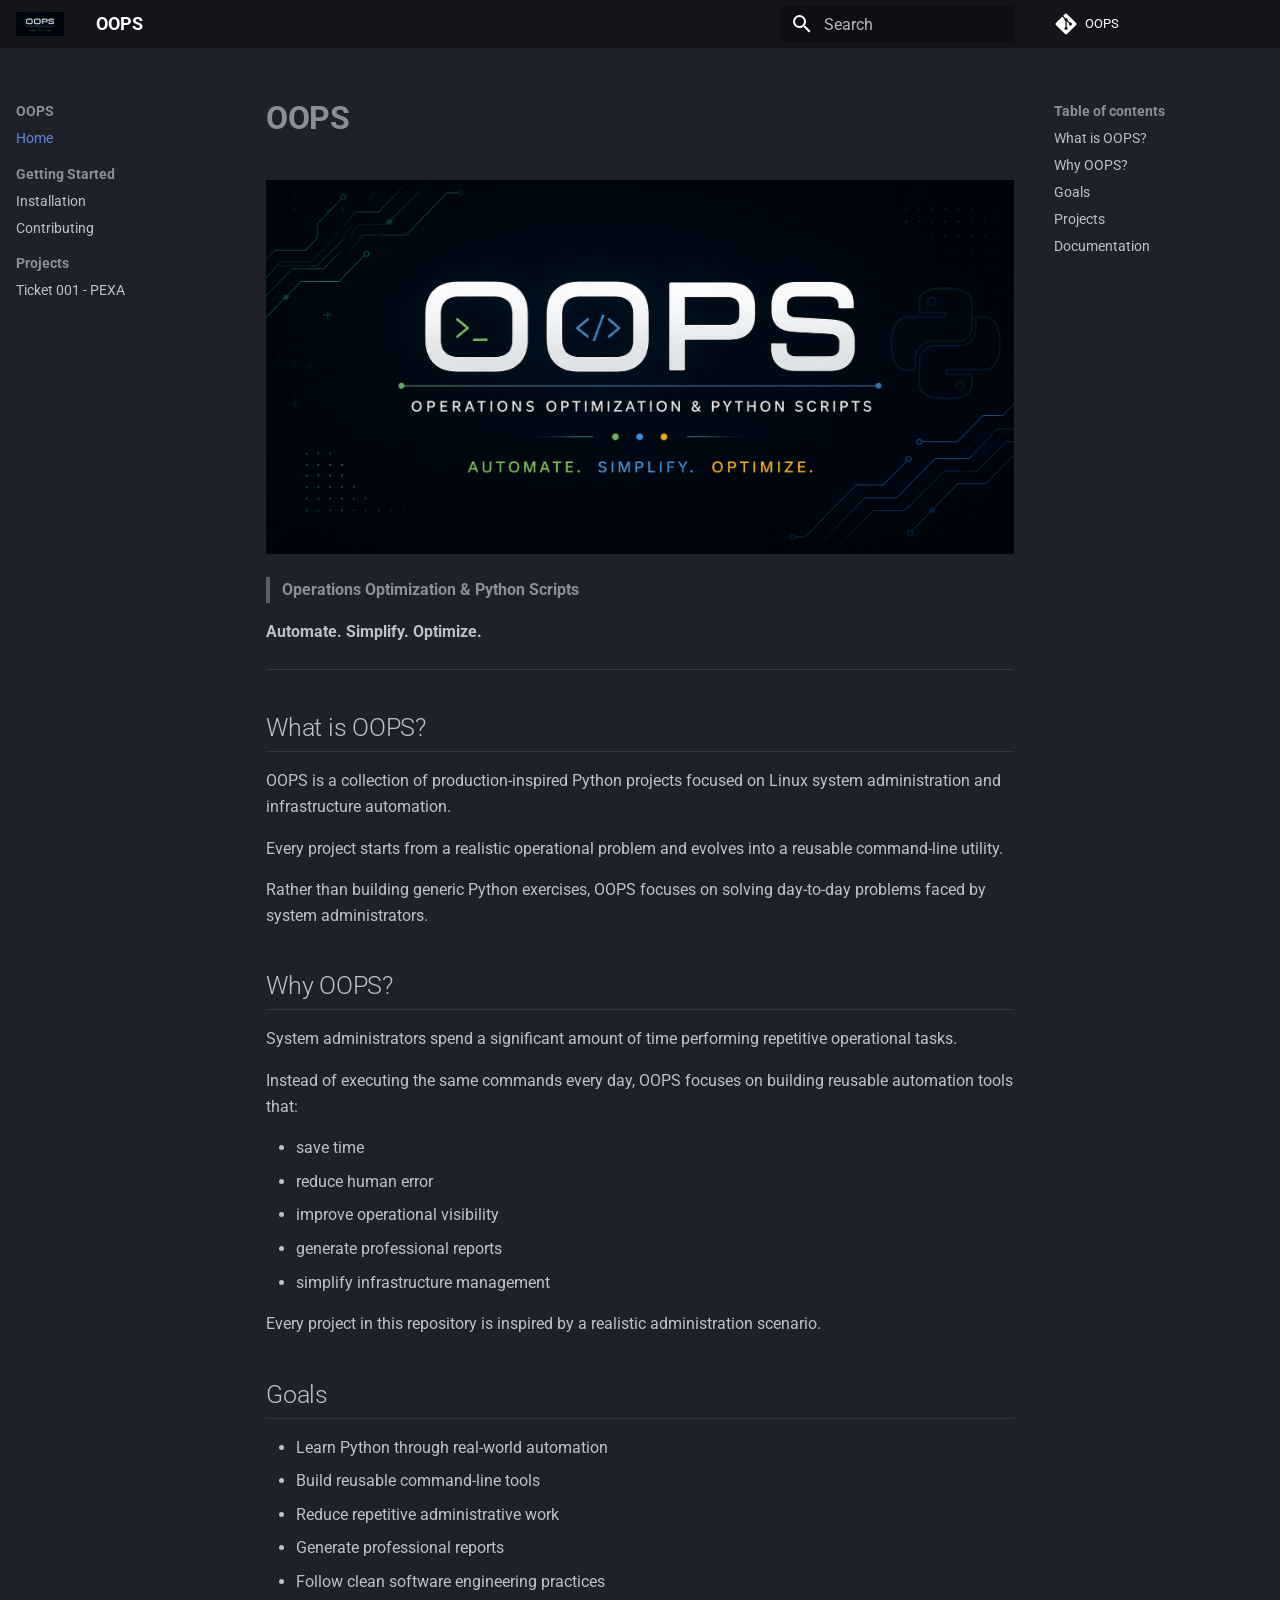
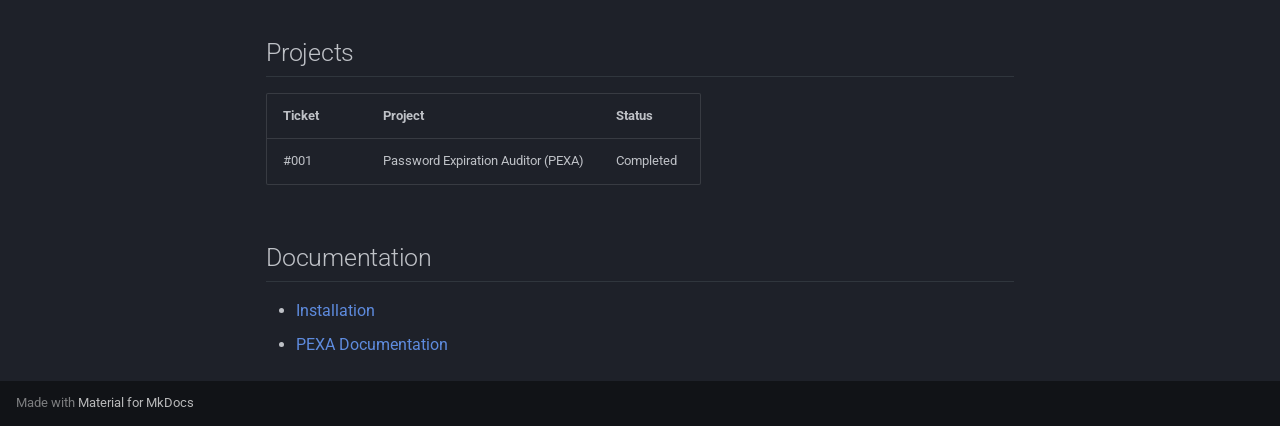
==== index.html @ 8560e73e "Deployed 8b74550 with MkDocs version: 1.6.1" ====
<!doctype html>
<html lang="en" class="no-js">
  <head>
    
      <meta charset="utf-8">
      <meta name="viewport" content="width=device-width,initial-scale=1">
      
        <meta name="description" content="Operations Optimization & Python Scripts">
      
      
        <meta name="author" content="Hosni Zaaraoui">
      
      
      
      
        <link rel="next" href="installation/">
      
      
        
      
      
      <link rel="icon" href="assets/favicon.png">
      <meta name="generator" content="mkdocs-1.6.1, mkdocs-material-9.7.7">
    
    
      
        <title>OOPS</title>
      
    
    
      <link rel="stylesheet" href="assets/stylesheets/main.ec1eaa64.min.css">
      
        
        <link rel="stylesheet" href="assets/stylesheets/palette.ab4e12ef.min.css">
      
      


    
    
      
    
    
      
        
        
        <link rel="preconnect" href="https://fonts.gstatic.com" crossorigin>
        <link rel="stylesheet" href="https://fonts.googleapis.com/css?family=Roboto:300,300i,400,400i,700,700i%7CRoboto+Mono:400,400i,700,700i&display=fallback">
        <style>:root{--md-text-font:"Roboto";--md-code-font:"Roboto Mono"}</style>
      
    
    
      <link rel="stylesheet" href="stylesheets/extra.css">
    
    <script>__md_scope=new URL(".",location),__md_hash=e=>[...e].reduce(((e,_)=>(e<<5)-e+_.charCodeAt(0)),0),__md_get=(e,_=localStorage,t=__md_scope)=>JSON.parse(_.getItem(t.pathname+"."+e)),__md_set=(e,_,t=localStorage,a=__md_scope)=>{try{t.setItem(a.pathname+"."+e,JSON.stringify(_))}catch(e){}}</script>
    
      

    
    
  </head>
  
  
    
    
      
    
    
    
    
    <body dir="ltr" data-md-color-scheme="slate" data-md-color-primary="black" data-md-color-accent="green">
  
    
    <input class="md-toggle" data-md-toggle="drawer" type="checkbox" id="__drawer" autocomplete="off">
    <input class="md-toggle" data-md-toggle="search" type="checkbox" id="__search" autocomplete="off">
    <label class="md-overlay" for="__drawer"></label>
    <div data-md-component="skip">
      
        
        <a href="#oops" class="md-skip">
          Skip to content
        </a>
      
    </div>
    <div data-md-component="announce">
      
    </div>
    
    
      

  

<header class="md-header md-header--shadow" data-md-component="header">
  <nav class="md-header__inner md-grid" aria-label="Header">
    <a href="." title="OOPS" class="md-header__button md-logo" aria-label="OOPS" data-md-component="logo">
      
  <img src="assets/oops_banner.png" alt="logo">

    </a>
    <label class="md-header__button md-icon" for="__drawer">
      
      <svg xmlns="http://www.w3.org/2000/svg" viewBox="0 0 24 24"><path d="M3 6h18v2H3zm0 5h18v2H3zm0 5h18v2H3z"/></svg>
    </label>
    <div class="md-header__title" data-md-component="header-title">
      <div class="md-header__ellipsis">
        <div class="md-header__topic">
          <span class="md-ellipsis">
            OOPS
          </span>
        </div>
        <div class="md-header__topic" data-md-component="header-topic">
          <span class="md-ellipsis">
            
              Home
            
          </span>
        </div>
      </div>
    </div>
    
      
        <form class="md-header__option" data-md-component="palette">
  
    
    
    
    <input class="md-option" data-md-color-media="" data-md-color-scheme="slate" data-md-color-primary="black" data-md-color-accent="green"  aria-hidden="true"  type="radio" name="__palette" id="__palette_0">
    
  
</form>
      
    
    
      <script>var palette=__md_get("__palette");if(palette&&palette.color){if("(prefers-color-scheme)"===palette.color.media){var media=matchMedia("(prefers-color-scheme: light)"),input=document.querySelector(media.matches?"[data-md-color-media='(prefers-color-scheme: light)']":"[data-md-color-media='(prefers-color-scheme: dark)']");palette.color.media=input.getAttribute("data-md-color-media"),palette.color.scheme=input.getAttribute("data-md-color-scheme"),palette.color.primary=input.getAttribute("data-md-color-primary"),palette.color.accent=input.getAttribute("data-md-color-accent")}for(var[key,value]of Object.entries(palette.color))document.body.setAttribute("data-md-color-"+key,value)}</script>
    
    
    
      
      
        <label class="md-header__button md-icon" for="__search">
          
          <svg xmlns="http://www.w3.org/2000/svg" viewBox="0 0 24 24"><path d="M9.5 3A6.5 6.5 0 0 1 16 9.5c0 1.61-.59 3.09-1.56 4.23l.27.27h.79l5 5-1.5 1.5-5-5v-.79l-.27-.27A6.52 6.52 0 0 1 9.5 16 6.5 6.5 0 0 1 3 9.5 6.5 6.5 0 0 1 9.5 3m0 2C7 5 5 7 5 9.5S7 14 9.5 14 14 12 14 9.5 12 5 9.5 5"/></svg>
        </label>
        <div class="md-search" data-md-component="search" role="dialog">
  <label class="md-search__overlay" for="__search"></label>
  <div class="md-search__inner" role="search">
    <form class="md-search__form" name="search">
      <input type="text" class="md-search__input" name="query" aria-label="Search" placeholder="Search" autocapitalize="off" autocorrect="off" autocomplete="off" spellcheck="false" data-md-component="search-query" required>
      <label class="md-search__icon md-icon" for="__search">
        
        <svg xmlns="http://www.w3.org/2000/svg" viewBox="0 0 24 24"><path d="M9.5 3A6.5 6.5 0 0 1 16 9.5c0 1.61-.59 3.09-1.56 4.23l.27.27h.79l5 5-1.5 1.5-5-5v-.79l-.27-.27A6.52 6.52 0 0 1 9.5 16 6.5 6.5 0 0 1 3 9.5 6.5 6.5 0 0 1 9.5 3m0 2C7 5 5 7 5 9.5S7 14 9.5 14 14 12 14 9.5 12 5 9.5 5"/></svg>
        
        <svg xmlns="http://www.w3.org/2000/svg" viewBox="0 0 24 24"><path d="M20 11v2H8l5.5 5.5-1.42 1.42L4.16 12l7.92-7.92L13.5 5.5 8 11z"/></svg>
      </label>
      <nav class="md-search__options" aria-label="Search">
        
        <button type="reset" class="md-search__icon md-icon" title="Clear" aria-label="Clear" tabindex="-1">
          
          <svg xmlns="http://www.w3.org/2000/svg" viewBox="0 0 24 24"><path d="M19 6.41 17.59 5 12 10.59 6.41 5 5 6.41 10.59 12 5 17.59 6.41 19 12 13.41 17.59 19 19 17.59 13.41 12z"/></svg>
        </button>
      </nav>
      
        <div class="md-search__suggest" data-md-component="search-suggest"></div>
      
    </form>
    <div class="md-search__output">
      <div class="md-search__scrollwrap" tabindex="0" data-md-scrollfix>
        <div class="md-search-result" data-md-component="search-result">
          <div class="md-search-result__meta">
            Initializing search
          </div>
          <ol class="md-search-result__list" role="presentation"></ol>
        </div>
      </div>
    </div>
  </div>
</div>
      
    
    
      <div class="md-header__source">
        <a href="https://github.com/hosnizaaraoui/OOPS" title="Go to repository" class="md-source" data-md-component="source">
  <div class="md-source__icon md-icon">
    
    <svg xmlns="http://www.w3.org/2000/svg" viewBox="0 0 448 512"><!--! Font Awesome Free 7.1.0 by @fontawesome - https://fontawesome.com License - https://fontawesome.com/license/free (Icons: CC BY 4.0, Fonts: SIL OFL 1.1, Code: MIT License) Copyright 2025 Fonticons, Inc.--><path d="M439.6 236.1 244 40.5c-5.4-5.5-12.8-8.5-20.4-8.5s-15 3-20.4 8.4L162.5 81l51.5 51.5c27.1-9.1 52.7 16.8 43.4 43.7l49.7 49.7c34.2-11.8 61.2 31 35.5 56.7-26.5 26.5-70.2-2.9-56-37.3L240.3 199v121.9c25.3 12.5 22.3 41.8 9.1 55-6.4 6.4-15.2 10.1-24.3 10.1s-17.8-3.6-24.3-10.1c-17.6-17.6-11.1-46.9 11.2-56v-123c-20.8-8.5-24.6-30.7-18.6-45L142.6 101 8.5 235.1C3 240.6 0 247.9 0 255.5s3 15 8.5 20.4l195.6 195.7c5.4 5.4 12.7 8.4 20.4 8.4s15-3 20.4-8.4l194.7-194.7c5.4-5.4 8.4-12.8 8.4-20.4s-3-15-8.4-20.4"/></svg>
  </div>
  <div class="md-source__repository">
    OOPS
  </div>
</a>
      </div>
    
  </nav>
  
</header>
    
    <div class="md-container" data-md-component="container">
      
      
        
          
        
      
      <main class="md-main" data-md-component="main">
        <div class="md-main__inner md-grid">
          
            
              
              <div class="md-sidebar md-sidebar--primary" data-md-component="sidebar" data-md-type="navigation" >
                <div class="md-sidebar__scrollwrap">
                  <div class="md-sidebar__inner">
                    



<nav class="md-nav md-nav--primary" aria-label="Navigation" data-md-level="0">
  <label class="md-nav__title" for="__drawer">
    <a href="." title="OOPS" class="md-nav__button md-logo" aria-label="OOPS" data-md-component="logo">
      
  <img src="assets/oops_banner.png" alt="logo">

    </a>
    OOPS
  </label>
  
    <div class="md-nav__source">
      <a href="https://github.com/hosnizaaraoui/OOPS" title="Go to repository" class="md-source" data-md-component="source">
  <div class="md-source__icon md-icon">
    
    <svg xmlns="http://www.w3.org/2000/svg" viewBox="0 0 448 512"><!--! Font Awesome Free 7.1.0 by @fontawesome - https://fontawesome.com License - https://fontawesome.com/license/free (Icons: CC BY 4.0, Fonts: SIL OFL 1.1, Code: MIT License) Copyright 2025 Fonticons, Inc.--><path d="M439.6 236.1 244 40.5c-5.4-5.5-12.8-8.5-20.4-8.5s-15 3-20.4 8.4L162.5 81l51.5 51.5c27.1-9.1 52.7 16.8 43.4 43.7l49.7 49.7c34.2-11.8 61.2 31 35.5 56.7-26.5 26.5-70.2-2.9-56-37.3L240.3 199v121.9c25.3 12.5 22.3 41.8 9.1 55-6.4 6.4-15.2 10.1-24.3 10.1s-17.8-3.6-24.3-10.1c-17.6-17.6-11.1-46.9 11.2-56v-123c-20.8-8.5-24.6-30.7-18.6-45L142.6 101 8.5 235.1C3 240.6 0 247.9 0 255.5s3 15 8.5 20.4l195.6 195.7c5.4 5.4 12.7 8.4 20.4 8.4s15-3 20.4-8.4l194.7-194.7c5.4-5.4 8.4-12.8 8.4-20.4s-3-15-8.4-20.4"/></svg>
  </div>
  <div class="md-source__repository">
    OOPS
  </div>
</a>
    </div>
  
  <ul class="md-nav__list" data-md-scrollfix>
    
      
      
  
  
    
  
  
  
    <li class="md-nav__item md-nav__item--active">
      
      <input class="md-nav__toggle md-toggle" type="checkbox" id="__toc">
      
      
        
      
      
        <label class="md-nav__link md-nav__link--active" for="__toc">
          
  
  
  <span class="md-ellipsis">
    
  
    Home
  

    
  </span>
  
  

          <span class="md-nav__icon md-icon"></span>
        </label>
      
      <a href="." class="md-nav__link md-nav__link--active">
        
  
  
  <span class="md-ellipsis">
    
  
    Home
  

    
  </span>
  
  

      </a>
      
        

<nav class="md-nav md-nav--secondary" aria-label="Table of contents">
  
  
  
    
  
  
    <label class="md-nav__title" for="__toc">
      <span class="md-nav__icon md-icon"></span>
      Table of contents
    </label>
    <ul class="md-nav__list" data-md-component="toc" data-md-scrollfix>
      
        <li class="md-nav__item">
  <a href="#what-is-oops" class="md-nav__link">
    <span class="md-ellipsis">
      
        What is OOPS?
      
    </span>
  </a>
  
</li>
      
        <li class="md-nav__item">
  <a href="#why-oops" class="md-nav__link">
    <span class="md-ellipsis">
      
        Why OOPS?
      
    </span>
  </a>
  
</li>
      
        <li class="md-nav__item">
  <a href="#goals" class="md-nav__link">
    <span class="md-ellipsis">
      
        Goals
      
    </span>
  </a>
  
</li>
      
        <li class="md-nav__item">
  <a href="#projects" class="md-nav__link">
    <span class="md-ellipsis">
      
        Projects
      
    </span>
  </a>
  
</li>
      
        <li class="md-nav__item">
  <a href="#documentation" class="md-nav__link">
    <span class="md-ellipsis">
      
        Documentation
      
    </span>
  </a>
  
</li>
      
    </ul>
  
</nav>
      
    </li>
  

    
      
      
  
  
  
  
    
    
    
    
      
        
        
      
    
    
    <li class="md-nav__item md-nav__item--section md-nav__item--nested">
      
        
        
          
        
        <input class="md-nav__toggle md-toggle md-toggle--indeterminate" type="checkbox" id="__nav_2" >
        
          
          <label class="md-nav__link" for="__nav_2" id="__nav_2_label" tabindex="">
            
  
  
  <span class="md-ellipsis">
    
  
    Getting Started
  

    
  </span>
  
  

            <span class="md-nav__icon md-icon"></span>
          </label>
        
        <nav class="md-nav" data-md-level="1" aria-labelledby="__nav_2_label" aria-expanded="false">
          <label class="md-nav__title" for="__nav_2">
            <span class="md-nav__icon md-icon"></span>
            
  
    Getting Started
  

          </label>
          <ul class="md-nav__list" data-md-scrollfix>
            
              
                
  
  
  
  
    <li class="md-nav__item">
      <a href="installation/" class="md-nav__link">
        
  
  
  <span class="md-ellipsis">
    
  
    Installation
  

    
  </span>
  
  

      </a>
    </li>
  

              
            
              
                
  
  
  
  
    <li class="md-nav__item">
      <a href="contributing/" class="md-nav__link">
        
  
  
  <span class="md-ellipsis">
    
  
    Contributing
  

    
  </span>
  
  

      </a>
    </li>
  

              
            
          </ul>
        </nav>
      
    </li>
  

    
      
      
  
  
  
  
    
    
    
    
      
        
        
      
    
    
    <li class="md-nav__item md-nav__item--section md-nav__item--nested">
      
        
        
          
        
        <input class="md-nav__toggle md-toggle md-toggle--indeterminate" type="checkbox" id="__nav_3" >
        
          
          <label class="md-nav__link" for="__nav_3" id="__nav_3_label" tabindex="">
            
  
  
  <span class="md-ellipsis">
    
  
    Projects
  

    
  </span>
  
  

            <span class="md-nav__icon md-icon"></span>
          </label>
        
        <nav class="md-nav" data-md-level="1" aria-labelledby="__nav_3_label" aria-expanded="false">
          <label class="md-nav__title" for="__nav_3">
            <span class="md-nav__icon md-icon"></span>
            
  
    Projects
  

          </label>
          <ul class="md-nav__list" data-md-scrollfix>
            
              
                
  
  
  
  
    <li class="md-nav__item">
      <a href="projects/pexa/" class="md-nav__link">
        
  
  
  <span class="md-ellipsis">
    
  
    Ticket 001 - PEXA
  

    
  </span>
  
  

      </a>
    </li>
  

              
            
          </ul>
        </nav>
      
    </li>
  

    
  </ul>
</nav>
                  </div>
                </div>
              </div>
            
            
              
              <div class="md-sidebar md-sidebar--secondary" data-md-component="sidebar" data-md-type="toc" >
                <div class="md-sidebar__scrollwrap">
                  <div class="md-sidebar__inner">
                    

<nav class="md-nav md-nav--secondary" aria-label="Table of contents">
  
  
  
    
  
  
    <label class="md-nav__title" for="__toc">
      <span class="md-nav__icon md-icon"></span>
      Table of contents
    </label>
    <ul class="md-nav__list" data-md-component="toc" data-md-scrollfix>
      
        <li class="md-nav__item">
  <a href="#what-is-oops" class="md-nav__link">
    <span class="md-ellipsis">
      
        What is OOPS?
      
    </span>
  </a>
  
</li>
      
        <li class="md-nav__item">
  <a href="#why-oops" class="md-nav__link">
    <span class="md-ellipsis">
      
        Why OOPS?
      
    </span>
  </a>
  
</li>
      
        <li class="md-nav__item">
  <a href="#goals" class="md-nav__link">
    <span class="md-ellipsis">
      
        Goals
      
    </span>
  </a>
  
</li>
      
        <li class="md-nav__item">
  <a href="#projects" class="md-nav__link">
    <span class="md-ellipsis">
      
        Projects
      
    </span>
  </a>
  
</li>
      
        <li class="md-nav__item">
  <a href="#documentation" class="md-nav__link">
    <span class="md-ellipsis">
      
        Documentation
      
    </span>
  </a>
  
</li>
      
    </ul>
  
</nav>
                  </div>
                </div>
              </div>
            
          
          
            <div class="md-content" data-md-component="content">
              
              <article class="md-content__inner md-typeset">
                
                  


  
  


<h1 id="oops">OOPS<a class="headerlink" href="#oops" title="Permanent link">&para;</a></h1>
<p><img alt="Banner" src="assets/oops_banner.png" /></p>
<blockquote>
<p><strong>Operations Optimization &amp; Python Scripts</strong></p>
</blockquote>
<p><strong>Automate. Simplify. Optimize.</strong></p>
<hr />
<h2 id="what-is-oops">What is OOPS?<a class="headerlink" href="#what-is-oops" title="Permanent link">&para;</a></h2>
<p>OOPS is a collection of production-inspired Python projects focused on Linux system administration and infrastructure automation.</p>
<p>Every project starts from a realistic operational problem and evolves into a reusable command-line utility.</p>
<p>Rather than building generic Python exercises, OOPS focuses on solving day-to-day problems faced by system administrators.</p>
<h2 id="why-oops">Why OOPS?<a class="headerlink" href="#why-oops" title="Permanent link">&para;</a></h2>
<p>System administrators spend a significant amount of time performing repetitive operational tasks.</p>
<p>Instead of executing the same commands every day, OOPS focuses on building reusable automation tools that:</p>
<ul>
<li>save time</li>
<li>reduce human error</li>
<li>improve operational visibility</li>
<li>generate professional reports</li>
<li>simplify infrastructure management</li>
</ul>
<p>Every project in this repository is inspired by a realistic administration scenario.</p>
<h2 id="goals">Goals<a class="headerlink" href="#goals" title="Permanent link">&para;</a></h2>
<ul>
<li>Learn Python through real-world automation</li>
<li>Build reusable command-line tools</li>
<li>Reduce repetitive administrative work</li>
<li>Generate professional reports</li>
<li>Follow clean software engineering practices</li>
</ul>
<h2 id="projects">Projects<a class="headerlink" href="#projects" title="Permanent link">&para;</a></h2>
<table>
<thead>
<tr>
<th>Ticket</th>
<th>Project</th>
<th>Status</th>
</tr>
</thead>
<tbody>
<tr>
<td>#001</td>
<td>Password Expiration Auditor (PEXA)</td>
<td>Completed</td>
</tr>
</tbody>
</table>
<h2 id="documentation">Documentation<a class="headerlink" href="#documentation" title="Permanent link">&para;</a></h2>
<ul>
<li><a href="installation/">Installation</a></li>
<li><a href="projects/pexa/">PEXA Documentation</a></li>
</ul>












                
              </article>
            </div>
          
          
<script>var target=document.getElementById(location.hash.slice(1));target&&target.name&&(target.checked=target.name.startsWith("__tabbed_"))</script>
        </div>
        
          <button type="button" class="md-top md-icon" data-md-component="top" hidden>
  
  <svg xmlns="http://www.w3.org/2000/svg" viewBox="0 0 24 24"><path d="M13 20h-2V8l-5.5 5.5-1.42-1.42L12 4.16l7.92 7.92-1.42 1.42L13 8z"/></svg>
  Back to top
</button>
        
      </main>
      
        <footer class="md-footer">
  
  <div class="md-footer-meta md-typeset">
    <div class="md-footer-meta__inner md-grid">
      <div class="md-copyright">
  
  
    Made with
    <a href="https://squidfunk.github.io/mkdocs-material/" target="_blank" rel="noopener">
      Material for MkDocs
    </a>
  
</div>
      
    </div>
  </div>
</footer>
      
    </div>
    <div class="md-dialog" data-md-component="dialog">
      <div class="md-dialog__inner md-typeset"></div>
    </div>
    
    
    
      
      
      <script id="__config" type="application/json">{"annotate": null, "base": ".", "features": ["navigation.expand", "navigation.sections", "navigation.top", "navigation.instant", "search.highlight", "search.suggest", "content.code.copy", "content.code.annotate"], "search": "assets/javascripts/workers/search.2c215733.min.js", "tags": null, "translations": {"clipboard.copied": "Copied to clipboard", "clipboard.copy": "Copy to clipboard", "search.result.more.one": "1 more on this page", "search.result.more.other": "# more on this page", "search.result.none": "No matching documents", "search.result.one": "1 matching document", "search.result.other": "# matching documents", "search.result.placeholder": "Type to start searching", "search.result.term.missing": "Missing", "select.version": "Select version"}, "version": null}</script>
    
    
      <script src="assets/javascripts/bundle.d7400e89.min.js"></script>
      
    
  </body>
</html>
---- assets/stylesheets/main.ec1eaa64.min.css ----
@charset "UTF-8";html{-webkit-text-size-adjust:none;-moz-text-size-adjust:none;text-size-adjust:none;box-sizing:border-box}*,:after,:before{box-sizing:inherit}@media (prefers-reduced-motion){*,:after,:before{transition:none!important}}body{margin:0}a,button,input,label{-webkit-tap-highlight-color:transparent}a{color:inherit;text-decoration:none}hr{border:0;box-sizing:initial;display:block;height:.05rem;overflow:visible;padding:0}small{font-size:80%}sub,sup{line-height:1em}img{border-style:none}table{border-collapse:initial;border-spacing:0}td,th{font-weight:400;vertical-align:top}button{background:#0000;border:0;font-family:inherit;font-size:inherit;margin:0;padding:0}input{border:0;outline:none}:root{--md-primary-fg-color:#4051b5;--md-primary-fg-color--light:#5d6cc0;--md-primary-fg-color--dark:#303fa1;--md-primary-bg-color:#fff;--md-primary-bg-color--light:#ffffffb3;--md-accent-fg-color:#526cfe;--md-accent-fg-color--transparent:#526cfe1a;--md-accent-bg-color:#fff;--md-accent-bg-color--light:#ffffffb3}[data-md-color-scheme=default]{color-scheme:light}[data-md-color-scheme=default] img[src$="#gh-dark-mode-only"],[data-md-color-scheme=default] img[src$="#only-dark"]{display:none}:root,[data-md-color-scheme=default]{--md-hue:225deg;--md-default-fg-color:#000000de;--md-default-fg-color--light:#0000008a;--md-default-fg-color--lighter:#00000052;--md-default-fg-color--lightest:#00000012;--md-default-bg-color:#fff;--md-default-bg-color--light:#ffffffb3;--md-default-bg-color--lighter:#ffffff4d;--md-default-bg-color--lightest:#ffffff1f;--md-code-fg-color:#36464e;--md-code-bg-color:#f5f5f5;--md-code-bg-color--light:#f5f5f5b3;--md-code-bg-color--lighter:#f5f5f54d;--md-code-hl-color:#4287ff;--md-code-hl-color--light:#4287ff1a;--md-code-hl-number-color:#d52a2a;--md-code-hl-special-color:#db1457;--md-code-hl-function-color:#a846b9;--md-code-hl-constant-color:#6e59d9;--md-code-hl-keyword-color:#3f6ec6;--md-code-hl-string-color:#1c7d4d;--md-code-hl-name-color:var(--md-code-fg-color);--md-code-hl-operator-color:var(--md-default-fg-color--light);--md-code-hl-punctuation-color:var(--md-default-fg-color--light);--md-code-hl-comment-color:var(--md-default-fg-color--light);--md-code-hl-generic-color:var(--md-default-fg-color--light);--md-code-hl-variable-color:var(--md-default-fg-color--light);--md-typeset-color:var(--md-default-fg-color);--md-typeset-a-color:var(--md-primary-fg-color);--md-typeset-del-color:#f5503d26;--md-typeset-ins-color:#0bd57026;--md-typeset-kbd-color:#fafafa;--md-typeset-kbd-accent-color:#fff;--md-typeset-kbd-border-color:#b8b8b8;--md-typeset-mark-color:#ffff0080;--md-typeset-table-color:#0000001f;--md-typeset-table-color--light:rgba(0,0,0,.035);--md-admonition-fg-color:var(--md-default-fg-color);--md-admonition-bg-color:var(--md-default-bg-color);--md-warning-fg-color:#000000de;--md-warning-bg-color:#ff9;--md-footer-fg-color:#fff;--md-footer-fg-color--light:#ffffffb3;--md-footer-fg-color--lighter:#ffffff73;--md-footer-bg-color:#000000de;--md-footer-bg-color--dark:#00000052;--md-shadow-z1:0 0.2rem 0.5rem #0000000d,0 0 0.05rem #0000001a;--md-shadow-z2:0 0.2rem 0.5rem #0000001a,0 0 0.05rem #00000040;--md-shadow-z3:0 0.2rem 0.5rem #0003,0 0 0.05rem #00000059}.md-icon svg{fill:currentcolor;display:block;height:1.2rem;width:1.2rem}body{-webkit-font-smoothing:antialiased;-moz-osx-font-smoothing:grayscale;--md-text-font-family:var(--md-text-font,_),-apple-system,BlinkMacSystemFont,Helvetica,Arial,sans-serif;--md-code-font-family:var(--md-code-font,_),SFMono-Regular,Consolas,Menlo,monospace}aside,body,input{font-feature-settings:"kern","liga";color:var(--md-typeset-color);font-family:var(--md-text-font-family)}code,kbd,pre{font-feature-settings:"kern";font-family:var(--md-code-font-family)}:root{--md-typeset-table-sort-icon:url('data:image/svg+xml;charset=utf-8,<svg xmlns="http://www.w3.org/2000/svg" viewBox="0 0 24 24"><path d="m18 21-4-4h3V7h-3l4-4 4 4h-3v10h3M2 19v-2h10v2M2 13v-2h7v2M2 7V5h4v2z"/></svg>');--md-typeset-table-sort-icon--asc:url('data:image/svg+xml;charset=utf-8,<svg xmlns="http://www.w3.org/2000/svg" viewBox="0 0 24 24"><path d="M19 17h3l-4 4-4-4h3V3h2M2 17h10v2H2M6 5v2H2V5m0 6h7v2H2z"/></svg>');--md-typeset-table-sort-icon--desc:url('data:image/svg+xml;charset=utf-8,<svg xmlns="http://www.w3.org/2000/svg" viewBox="0 0 24 24"><path d="M19 7h3l-4-4-4 4h3v14h2M2 17h10v2H2M6 5v2H2V5m0 6h7v2H2z"/></svg>')}.md-typeset{-webkit-print-color-adjust:exact;color-adjust:exact;font-size:.8rem;line-height:1.6;overflow-wrap:break-word}@media print{.md-typeset{font-size:.68rem}}.md-typeset blockquote,.md-typeset dl,.md-typeset figure,.md-typeset ol,.md-typeset pre,.md-typeset ul{margin-bottom:1em;margin-top:1em}.md-typeset h1{color:var(--md-default-fg-color--light);font-size:2em;line-height:1.3;margin:0 0 1.25em}.md-typeset h1,.md-typeset h2{font-weight:300;letter-spacing:-.01em}.md-typeset h2{font-size:1.5625em;line-height:1.4;margin:1.6em 0 .64em}.md-typeset h3{font-size:1.25em;font-weight:400;letter-spacing:-.01em;line-height:1.5;margin:1.6em 0 .8em}.md-typeset h2+h3{margin-top:.8em}.md-typeset h4{font-weight:700;letter-spacing:-.01em;margin:1em 0}.md-typeset h5,.md-typeset h6{color:var(--md-default-fg-color--light);font-size:.8em;font-weight:700;letter-spacing:-.01em;margin:1.25em 0}.md-typeset h5{text-transform:uppercase}.md-typeset h5 code{text-transform:none}.md-typeset hr{border-bottom:.05rem solid var(--md-default-fg-color--lightest);display:flow-root;margin:1.5em 0}.md-typeset a{color:var(--md-typeset-a-color);word-break:break-word}.md-typeset a,.md-typeset a:before{transition:color 125ms}.md-typeset a:focus,.md-typeset a:hover{color:var(--md-accent-fg-color)}.md-typeset a:focus code,.md-typeset a:hover code{background-color:var(--md-accent-fg-color--transparent);color:var(--md-accent-fg-color)}.md-typeset a code{color:var(--md-typeset-a-color)}.md-typeset a.focus-visible{outline-color:var(--md-accent-fg-color);outline-offset:.2rem}.md-typeset code,.md-typeset kbd,.md-typeset pre{color:var(--md-code-fg-color);direction:ltr;font-variant-ligatures:none;transition:background-color 125ms}@media print{.md-typeset code,.md-typeset kbd,.md-typeset pre{white-space:pre-wrap}}.md-typeset code{background-color:var(--md-code-bg-color);border-radius:.1rem;-webkit-box-decoration-break:clone;box-decoration-break:clone;font-size:.85em;padding:0 .2941176471em;transition:color 125ms,background-color 125ms;word-break:break-word}.md-typeset code:not(.focus-visible){-webkit-tap-highlight-color:transparent;outline:none}.md-typeset pre{display:flow-root;line-height:1.4;position:relative}.md-typeset pre>code{-webkit-box-decoration-break:slice;box-decoration-break:slice;box-shadow:none;display:block;margin:0;outline-color:var(--md-accent-fg-color);overflow:auto;padding:.7720588235em 1.1764705882em;scrollbar-color:var(--md-default-fg-color--lighter) #0000;scrollbar-width:thin;touch-action:auto;word-break:normal}.md-typeset pre>code:hover{scrollbar-color:var(--md-accent-fg-color) #0000}.md-typeset pre>code::-webkit-scrollbar{height:.2rem;width:.2rem}.md-typeset pre>code::-webkit-scrollbar-thumb{background-color:var(--md-default-fg-color--lighter)}.md-typeset pre>code::-webkit-scrollbar-thumb:hover{background-color:var(--md-accent-fg-color)}.md-typeset kbd{background-color:var(--md-typeset-kbd-color);border-radius:.1rem;box-shadow:0 .1rem 0 .05rem var(--md-typeset-kbd-border-color),0 .1rem 0 var(--md-typeset-kbd-border-color),0 -.1rem .2rem var(--md-typeset-kbd-accent-color) inset;color:var(--md-default-fg-color);display:inline-block;font-size:.75em;padding:0 .6666666667em;vertical-align:text-top;word-break:break-word}.md-typeset mark{background-color:var(--md-typeset-mark-color);-webkit-box-decoration-break:clone;box-decoration-break:clone;color:inherit;word-break:break-word}.md-typeset abbr{cursor:help;text-decoration:none}.md-typeset [data-preview],.md-typeset abbr{border-bottom:.05rem dotted var(--md-default-fg-color--light)}.md-typeset small{opacity:.75}[dir=ltr] .md-typeset sub,[dir=ltr] .md-typeset sup{margin-left:.078125em}[dir=rtl] .md-typeset sub,[dir=rtl] .md-typeset sup{margin-right:.078125em}[dir=ltr] .md-typeset blockquote{padding-left:.6rem}[dir=rtl] .md-typeset blockquote{padding-right:.6rem}[dir=ltr] .md-typeset blockquote{border-left:.2rem solid var(--md-default-fg-color--lighter)}[dir=rtl] .md-typeset blockquote{border-right:.2rem solid var(--md-default-fg-color--lighter)}.md-typeset blockquote{color:var(--md-default-fg-color--light);margin-left:0;margin-right:0}.md-typeset ul{list-style-type:disc}.md-typeset ul[type]{list-style-type:revert-layer}[dir=ltr] .md-typeset ol,[dir=ltr] .md-typeset ul{margin-left:.625em}[dir=rtl] .md-typeset ol,[dir=rtl] .md-typeset ul{margin-right:.625em}.md-typeset ol,.md-typeset ul{padding:0}.md-typeset ol:not([hidden]),.md-typeset ul:not([hidden]){display:flow-root}.md-typeset ol ol,.md-typeset ul ol{list-style-type:lower-alpha}.md-typeset ol ol ol,.md-typeset ul ol ol{list-style-type:lower-roman}.md-typeset ol ol ol ol,.md-typeset ul ol ol ol{list-style-type:upper-alpha}.md-typeset ol ol ol ol ol,.md-typeset ul ol ol ol ol{list-style-type:upper-roman}.md-typeset ol[type],.md-typeset ul[type]{list-style-type:revert-layer}[dir=ltr] .md-typeset ol li,[dir=ltr] .md-typeset ul li{margin-left:1.25em}[dir=rtl] .md-typeset ol li,[dir=rtl] .md-typeset ul li{margin-right:1.25em}.md-typeset ol li,.md-typeset ul li{margin-bottom:.5em}.md-typeset ol li blockquote,.md-typeset ol li p,.md-typeset ul li blockquote,.md-typeset ul li p{margin:.5em 0}.md-typeset ol li:last-child,.md-typeset ul li:last-child{margin-bottom:0}[dir=ltr] .md-typeset ol li ol,[dir=ltr] .md-typeset ol li ul,[dir=ltr] .md-typeset ul li ol,[dir=ltr] .md-typeset ul li ul{margin-left:.625em}[dir=rtl] .md-typeset ol li ol,[dir=rtl] .md-typeset ol li ul,[dir=rtl] .md-typeset ul li ol,[dir=rtl] .md-typeset ul li ul{margin-right:.625em}.md-typeset ol li ol,.md-typeset ol li ul,.md-typeset ul li ol,.md-typeset ul li ul{margin-bottom:.5em;margin-top:.5em}[dir=ltr] .md-typeset dd{margin-left:1.875em}[dir=rtl] .md-typeset dd{margin-right:1.875em}.md-typeset dd{margin-bottom:1.5em;margin-top:1em}.md-typeset img,.md-typeset svg,.md-typeset video{height:auto;max-width:100%}.md-typeset img[align=left]{margin:1em 1em 1em 0}.md-typeset img[align=right]{margin:1em 0 1em 1em}.md-typeset img[align]:only-child{margin-top:0}.md-typeset figure{display:flow-root;margin:1em auto;max-width:100%;text-align:center;width:fit-content}.md-typeset figure img{display:block;margin:0 auto}.md-typeset figcaption{font-style:italic;margin:1em auto;max-width:24rem}.md-typeset iframe{max-width:100%}.md-typeset table:not([class]){background-color:var(--md-default-bg-color);border:.05rem solid var(--md-typeset-table-color);border-radius:.1rem;display:inline-block;font-size:.64rem;max-width:100%;overflow:auto;touch-action:auto}@media print{.md-typeset table:not([class]){display:table}}.md-typeset table:not([class])+*{margin-top:1.5em}.md-typeset table:not([class]) td>:first-child,.md-typeset table:not([class]) th>:first-child{margin-top:0}.md-typeset table:not([class]) td>:last-child,.md-typeset table:not([class]) th>:last-child{margin-bottom:0}.md-typeset table:not([class]) td:not([align]),.md-typeset table:not([class]) th:not([align]){text-align:left}[dir=rtl] .md-typeset table:not([class]) td:not([align]),[dir=rtl] .md-typeset table:not([class]) th:not([align]){text-align:right}.md-typeset table:not([class]) th{font-weight:700;min-width:5rem;padding:.9375em 1.25em;vertical-align:top}.md-typeset table:not([class]) td{border-top:.05rem solid var(--md-typeset-table-color);padding:.9375em 1.25em;vertical-align:top}.md-typeset table:not([class]) tbody tr{transition:background-color 125ms}.md-typeset table:not([class]) tbody tr:hover{background-color:var(--md-typeset-table-color--light);box-shadow:0 .05rem 0 var(--md-default-bg-color) inset}.md-typeset table:not([class]) a{word-break:normal}.md-typeset table th[role=columnheader]{cursor:pointer}[dir=ltr] .md-typeset table th[role=columnheader]:after{margin-left:.5em}[dir=rtl] .md-typeset table th[role=columnheader]:after{margin-right:.5em}.md-typeset table th[role=columnheader]:after{content:"";display:inline-block;height:1.2em;-webkit-mask-image:var(--md-typeset-table-sort-icon);mask-image:var(--md-typeset-table-sort-icon);-webkit-mask-repeat:no-repeat;mask-repeat:no-repeat;-webkit-mask-size:contain;mask-size:contain;transition:background-color 125ms;vertical-align:text-bottom;width:1.2em}.md-typeset table th[role=columnheader]:hover:after{background-color:var(--md-default-fg-color--lighter)}.md-typeset table th[role=columnheader][aria-sort=ascending]:after{background-color:var(--md-default-fg-color--light);-webkit-mask-image:var(--md-typeset-table-sort-icon--asc);mask-image:var(--md-typeset-table-sort-icon--asc)}.md-typeset table th[role=columnheader][aria-sort=descending]:after{background-color:var(--md-default-fg-color--light);-webkit-mask-image:var(--md-typeset-table-sort-icon--desc);mask-image:var(--md-typeset-table-sort-icon--desc)}.md-typeset__scrollwrap{margin:1em -.8rem;overflow-x:auto;touch-action:auto}.md-typeset__table{display:inline-block;margin-bottom:.5em;padding:0 .8rem}@media print{.md-typeset__table{display:block}}html .md-typeset__table table{display:table;margin:0;overflow:hidden;width:100%}@media screen and (max-width:44.984375em){.md-content__inner>pre{margin:1em -.8rem}.md-content__inner>pre code{border-radius:0}}.md-typeset .md-author{border-radius:100%;display:block;flex-shrink:0;height:1.6rem;overflow:hidden;position:relative;transition:color 125ms,transform 125ms;width:1.6rem}.md-typeset .md-author img{display:block}.md-typeset .md-author--more{background:var(--md-default-fg-color--lightest);color:var(--md-default-fg-color--lighter);font-size:.6rem;font-weight:700;line-height:1.6rem;text-align:center}.md-typeset .md-author--long{height:2.4rem;width:2.4rem}.md-typeset a.md-author{transform:scale(1)}.md-typeset a.md-author img{border-radius:100%;filter:grayscale(100%) opacity(75%);transition:filter 125ms}.md-typeset a.md-author:focus,.md-typeset a.md-author:hover{transform:scale(1.1);z-index:1}.md-typeset a.md-author:focus img,.md-typeset a.md-author:hover img{filter:grayscale(0)}.md-banner{background-color:var(--md-footer-bg-color);color:var(--md-footer-fg-color);overflow:auto}@media print{.md-banner{display:none}}.md-banner--warning{background-color:var(--md-warning-bg-color);color:var(--md-warning-fg-color)}.md-banner__inner{font-size:.7rem;margin:.6rem auto;padding:0 .8rem}[dir=ltr] .md-banner__button{float:right}[dir=rtl] .md-banner__button{float:left}.md-banner__button{color:inherit;cursor:pointer;transition:opacity .25s}.no-js .md-banner__button{display:none}.md-banner__button:hover{opacity:.7}html{font-size:125%;height:100%;overflow-x:hidden}@media screen and (min-width:100em){html{font-size:137.5%}}@media screen and (min-width:125em){html{font-size:150%}}body{background-color:var(--md-default-bg-color);display:flex;flex-direction:column;font-size:.5rem;min-height:100%;position:relative;width:100%}@media print{body{display:block}}@media screen and (max-width:59.984375em){body[data-md-scrolllock]{position:fixed}}.md-grid{margin-left:auto;margin-right:auto;max-width:61rem}.md-container{display:flex;flex-direction:column;flex-grow:1}@media print{.md-container{display:block}}.md-main{flex-grow:1}.md-main__inner{display:flex;height:100%;margin-top:1.5rem}.md-ellipsis{overflow:hidden;text-overflow:ellipsis}.md-toggle{display:none}.md-option{height:0;opacity:0;position:absolute;width:0}.md-option:checked+label:not([hidden]){display:block}.md-option.focus-visible+label{outline-color:var(--md-accent-fg-color);outline-style:auto}.md-skip{background-color:var(--md-default-fg-color);border-radius:.1rem;color:var(--md-default-bg-color);font-size:.64rem;margin:.5rem;opacity:0;outline-color:var(--md-accent-fg-color);padding:.3rem .5rem;position:fixed;transform:translateY(.4rem);z-index:-1}.md-skip:focus{opacity:1;transform:translateY(0);transition:transform .25s cubic-bezier(.4,0,.2,1),opacity 175ms 75ms;z-index:10}@page{margin:25mm}:root{--md-clipboard-icon:url('data:image/svg+xml;charset=utf-8,<svg xmlns="http://www.w3.org/2000/svg" viewBox="0 0 24 24"><path d="M19 21H8V7h11m0-2H8a2 2 0 0 0-2 2v14a2 2 0 0 0 2 2h11a2 2 0 0 0 2-2V7a2 2 0 0 0-2-2m-3-4H4a2 2 0 0 0-2 2v14h2V3h12z"/></svg>')}.md-clipboard{border-radius:.1rem;color:var(--md-default-fg-color--lightest);cursor:pointer;height:1.5em;outline-color:var(--md-accent-fg-color);outline-offset:.1rem;transition:color .25s;width:1.5em;z-index:1}@media print{.md-clipboard{display:none}}.md-clipboard:not(.focus-visible){-webkit-tap-highlight-color:transparent;outline:none}:hover>.md-clipboard{color:var(--md-default-fg-color--light)}.md-clipboard:focus,.md-clipboard:hover{color:var(--md-accent-fg-color)}.md-clipboard:after{background-color:currentcolor;content:"";display:block;height:1.125em;margin:0 auto;-webkit-mask-image:var(--md-clipboard-icon);mask-image:var(--md-clipboard-icon);-webkit-mask-position:center;mask-position:center;-webkit-mask-repeat:no-repeat;mask-repeat:no-repeat;-webkit-mask-size:contain;mask-size:contain;width:1.125em}.md-clipboard--inline{cursor:pointer}.md-clipboard--inline code{transition:color .25s,background-color .25s}.md-clipboard--inline:focus code,.md-clipboard--inline:hover code{background-color:var(--md-accent-fg-color--transparent);color:var(--md-accent-fg-color)}:root{--md-code-select-icon:url('data:image/svg+xml;charset=utf-8,<svg xmlns="http://www.w3.org/2000/svg" viewBox="0 0 24 24"><path d="M19 19h-4v2h4c1.1 0 2-.9 2-2v-4h-2m0-12h-4v2h4v4h2V5c0-1.1-.9-2-2-2M5 5h4V3H5c-1.1 0-2 .9-2 2v4h2m0 6H3v4c0 1.1.9 2 2 2h4v-2H5zm2-4h2v2H7zm4 0h2v2h-2zm4 0h2v2h-2zM7 7h2v2H7zm4 0h2v2h-2zm4 0h2v2h-2zm-8 8h2v2H7zm4 0h2v2h-2zm4 0h2v2h-2z"/></svg>');--md-code-copy-icon:url('data:image/svg+xml;charset=utf-8,<svg xmlns="http://www.w3.org/2000/svg" viewBox="0 0 24 24"><path d="M19 21H8V7h11m0-2H8a2 2 0 0 0-2 2v14a2 2 0 0 0 2 2h11a2 2 0 0 0 2-2V7a2 2 0 0 0-2-2m-3-4H4a2 2 0 0 0-2 2v14h2V3h12z"/></svg>')}.md-typeset .md-code__content{display:grid}.md-code__nav{background-color:var(--md-code-bg-color--lighter);border-radius:.1rem;display:flex;gap:.2rem;padding:.2rem;position:absolute;right:.25em;top:.25em;transition:background-color .25s;z-index:1}:hover>.md-code__nav{background-color:var(--md-code-bg-color--light)}.md-code__button{color:var(--md-default-fg-color--lightest);cursor:pointer;display:block;height:1.5em;outline-color:var(--md-accent-fg-color);outline-offset:.1rem;transition:color .25s;width:1.5em}:hover>*>.md-code__button{color:var(--md-default-fg-color--light)}.md-code__button.focus-visible,.md-code__button:hover{color:var(--md-accent-fg-color)}.md-code__button--active{color:var(--md-default-fg-color)!important}.md-code__button:after{background-color:currentcolor;content:"";display:block;height:1.125em;margin:0 auto;-webkit-mask-position:center;mask-position:center;-webkit-mask-repeat:no-repeat;mask-repeat:no-repeat;-webkit-mask-size:contain;mask-size:contain;width:1.125em}.md-code__button[data-md-type=select]:after{-webkit-mask-image:var(--md-code-select-icon);mask-image:var(--md-code-select-icon)}.md-code__button[data-md-type=copy]:after{-webkit-mask-image:var(--md-code-copy-icon);mask-image:var(--md-code-copy-icon)}@keyframes consent{0%{opacity:0;transform:translateY(100%)}to{opacity:1;transform:translateY(0)}}@keyframes overlay{0%{opacity:0}to{opacity:1}}.md-consent__overlay{animation:overlay .25s both;-webkit-backdrop-filter:blur(.1rem);backdrop-filter:blur(.1rem);background-color:#0000008a;height:100%;opacity:1;position:fixed;top:0;width:100%;z-index:5}.md-consent__inner{animation:consent .5s cubic-bezier(.1,.7,.1,1) both;background-color:var(--md-default-bg-color);border:0;border-radius:.1rem;bottom:0;box-shadow:0 0 .2rem #0000001a,0 .2rem .4rem #0003;max-height:100%;overflow:auto;padding:0;position:fixed;width:100%;z-index:5}.md-consent__form{padding:.8rem}.md-consent__settings{display:none;margin:1em 0}input:checked+.md-consent__settings{display:block}.md-consent__controls{margin-bottom:.8rem}.md-typeset .md-consent__controls .md-button{display:inline}@media screen and (max-width:44.984375em){.md-typeset .md-consent__controls .md-button{display:block;margin-top:.4rem;text-align:center;width:100%}}.md-consent label{cursor:pointer}.md-content{flex-grow:1;min-width:0}.md-content__inner{margin:0 .8rem 1.2rem;padding-top:.6rem}@media screen and (min-width:76.25em){[dir=ltr] .md-sidebar--primary:not([hidden])~.md-content>.md-content__inner{margin-left:1.2rem}[dir=ltr] .md-sidebar--secondary:not([hidden])~.md-content>.md-content__inner,[dir=rtl] .md-sidebar--primary:not([hidden])~.md-content>.md-content__inner{margin-right:1.2rem}[dir=rtl] .md-sidebar--secondary:not([hidden])~.md-content>.md-content__inner{margin-left:1.2rem}}.md-content__inner:before{content:"";display:block;height:.4rem}.md-content__inner>:last-child{margin-bottom:0}[dir=ltr] .md-content__button{float:right}[dir=rtl] .md-content__button{float:left}[dir=ltr] .md-content__button{margin-left:.4rem}[dir=rtl] .md-content__button{margin-right:.4rem}.md-content__button{margin:.4rem 0;padding:0}@media print{.md-content__button{display:none}}.md-typeset .md-content__button{color:var(--md-default-fg-color--lighter)}.md-content__button svg{display:inline;vertical-align:top}[dir=rtl] .md-content__button svg{transform:scaleX(-1)}[dir=ltr] .md-dialog{right:.8rem}[dir=rtl] .md-dialog{left:.8rem}.md-dialog{background-color:var(--md-default-fg-color);border-radius:.1rem;bottom:.8rem;box-shadow:var(--md-shadow-z3);min-width:11.1rem;opacity:0;padding:.4rem .6rem;pointer-events:none;position:fixed;transform:translateY(100%);transition:transform 0ms .4s,opacity .4s;z-index:4}@media print{.md-dialog{display:none}}.md-dialog--active{opacity:1;pointer-events:auto;transform:translateY(0);transition:transform .4s cubic-bezier(.075,.85,.175,1),opacity .4s}.md-dialog__inner{color:var(--md-default-bg-color);font-size:.7rem}.md-feedback{margin:2em 0 1em;text-align:center}.md-feedback fieldset{border:none;margin:0;padding:0}.md-feedback__title{font-weight:700;margin:1em auto}.md-feedback__inner{position:relative}.md-feedback__list{display:flex;flex-wrap:wrap;place-content:baseline center;position:relative}.md-feedback__list:hover .md-icon:not(:disabled){color:var(--md-default-fg-color--lighter)}:disabled .md-feedback__list{min-height:1.8rem}.md-feedback__icon{color:var(--md-default-fg-color--light);cursor:pointer;flex-shrink:0;margin:0 .1rem;transition:color 125ms}.md-feedback__icon:not(:disabled).md-icon:hover{color:var(--md-accent-fg-color)}.md-feedback__icon:disabled{color:var(--md-default-fg-color--lightest);pointer-events:none}.md-feedback__note{opacity:0;position:relative;transform:translateY(.4rem);transition:transform .4s cubic-bezier(.1,.7,.1,1),opacity .15s}.md-feedback__note>*{margin:0 auto;max-width:16rem}:disabled .md-feedback__note{opacity:1;transform:translateY(0)}@media print{.md-feedback{display:none}}.md-footer{background-color:var(--md-footer-bg-color);color:var(--md-footer-fg-color)}@media print{.md-footer{display:none}}.md-footer__inner{justify-content:space-between;overflow:auto;padding:.2rem}.md-footer__inner:not([hidden]){display:flex}.md-footer__link{align-items:end;display:flex;flex-grow:0.01;margin-bottom:.4rem;margin-top:1rem;max-width:100%;outline-color:var(--md-accent-fg-color);overflow:hidden;transition:opacity .25s}.md-footer__link:focus,.md-footer__link:hover{opacity:.7}[dir=rtl] .md-footer__link svg{transform:scaleX(-1)}@media screen and (max-width:44.984375em){.md-footer__link--prev{flex-shrink:0}.md-footer__link--prev .md-footer__title{display:none}}[dir=ltr] .md-footer__link--next{margin-left:auto}[dir=rtl] .md-footer__link--next{margin-right:auto}.md-footer__link--next{text-align:right}[dir=rtl] .md-footer__link--next{text-align:left}.md-footer__title{flex-grow:1;font-size:.9rem;margin-bottom:.7rem;max-width:calc(100% - 2.4rem);padding:0 1rem;white-space:nowrap}.md-footer__button{margin:.2rem;padding:.4rem}.md-footer__direction{font-size:.64rem;opacity:.7}.md-footer-meta{background-color:var(--md-footer-bg-color--dark)}.md-footer-meta__inner{display:flex;flex-wrap:wrap;justify-content:space-between;padding:.2rem}html .md-footer-meta.md-typeset a{color:var(--md-footer-fg-color--light)}html .md-footer-meta.md-typeset a:focus,html .md-footer-meta.md-typeset a:hover{color:var(--md-footer-fg-color)}.md-copyright{color:var(--md-footer-fg-color--lighter);font-size:.64rem;margin:auto .6rem;padding:.4rem 0;width:100%}@media screen and (min-width:45em){.md-copyright{width:auto}}.md-copyright__highlight{color:var(--md-footer-fg-color--light)}.md-social{display:inline-flex;gap:.2rem;margin:0 .4rem;padding:.2rem 0 .6rem}@media screen and (min-width:45em){.md-social{padding:.6rem 0}}.md-social__link{display:inline-block;height:1.6rem;text-align:center;width:1.6rem}.md-social__link:before{line-height:1.9}.md-social__link svg{fill:currentcolor;max-height:.8rem;vertical-align:-25%}.md-typeset .md-button{border:.1rem solid;border-radius:.1rem;color:var(--md-primary-fg-color);cursor:pointer;display:inline-block;font-weight:700;padding:.625em 2em;transition:color 125ms,background-color 125ms,border-color 125ms}.md-typeset .md-button--primary{background-color:var(--md-primary-fg-color);border-color:var(--md-primary-fg-color);color:var(--md-primary-bg-color)}.md-typeset .md-button:focus,.md-typeset .md-button:hover{background-color:var(--md-accent-fg-color);border-color:var(--md-accent-fg-color);color:var(--md-accent-bg-color)}[dir=ltr] .md-typeset .md-input{border-top-left-radius:.1rem}[dir=ltr] .md-typeset .md-input,[dir=rtl] .md-typeset .md-input{border-top-right-radius:.1rem}[dir=rtl] .md-typeset .md-input{border-top-left-radius:.1rem}.md-typeset .md-input{border-bottom:.1rem solid var(--md-default-fg-color--lighter);box-shadow:var(--md-shadow-z1);font-size:.8rem;height:1.8rem;padding:0 .6rem;transition:border .25s,box-shadow .25s}.md-typeset .md-input:focus,.md-typeset .md-input:hover{border-bottom-color:var(--md-accent-fg-color);box-shadow:var(--md-shadow-z2)}.md-typeset .md-input--stretch{width:100%}.md-header{background-color:var(--md-primary-fg-color);box-shadow:0 0 .2rem #0000,0 .2rem .4rem #0000;color:var(--md-primary-bg-color);display:block;left:0;position:sticky;right:0;top:0;z-index:4}@media print{.md-header{display:none}}.md-header[hidden]{transform:translateY(-100%);transition:transform .25s cubic-bezier(.8,0,.6,1),box-shadow .25s}.md-header--shadow{box-shadow:0 0 .2rem #0000001a,0 .2rem .4rem #0003;transition:transform .25s cubic-bezier(.1,.7,.1,1),box-shadow .25s}.md-header__inner{align-items:center;display:flex;padding:0 .2rem}.md-header__button{color:currentcolor;cursor:pointer;margin:.2rem;outline-color:var(--md-accent-fg-color);padding:.4rem;position:relative;transition:opacity .25s;vertical-align:middle;z-index:1}.md-header__button:hover{opacity:.7}.md-header__button:not([hidden]){display:inline-block}.md-header__button:not(.focus-visible){-webkit-tap-highlight-color:transparent;outline:none}.md-header__button.md-logo{margin:.2rem;padding:.4rem}@media screen and (max-width:76.234375em){.md-header__button.md-logo{display:none}}.md-header__button.md-logo img,.md-header__button.md-logo svg{fill:currentcolor;display:block;height:1.2rem;width:auto}@media screen and (min-width:60em){.md-header__button[for=__search]{display:none}}.no-js .md-header__button[for=__search]{display:none}[dir=rtl] .md-header__button[for=__search] svg{transform:scaleX(-1)}@media screen and (min-width:76.25em){.md-header__button[for=__drawer]{display:none}}.md-header__topic{display:flex;max-width:100%;position:absolute;transition:transform .4s cubic-bezier(.1,.7,.1,1),opacity .15s;white-space:nowrap}.md-header__topic+.md-header__topic{opacity:0;pointer-events:none;transform:translateX(1.25rem);transition:transform .4s cubic-bezier(1,.7,.1,.1),opacity .15s;z-index:-1}[dir=rtl] .md-header__topic+.md-header__topic{transform:translateX(-1.25rem)}.md-header__topic:first-child{font-weight:700}[dir=ltr] .md-header__title{margin-left:1rem;margin-right:.4rem}[dir=rtl] .md-header__title{margin-left:.4rem;margin-right:1rem}.md-header__title{flex-grow:1;font-size:.9rem;height:2.4rem;line-height:2.4rem}.md-header__title--active .md-header__topic{opacity:0;pointer-events:none;transform:translateX(-1.25rem);transition:transform .4s cubic-bezier(1,.7,.1,.1),opacity .15s;z-index:-1}[dir=rtl] .md-header__title--active .md-header__topic{transform:translateX(1.25rem)}.md-header__title--active .md-header__topic+.md-header__topic{opacity:1;pointer-events:auto;transform:translateX(0);transition:transform .4s cubic-bezier(.1,.7,.1,1),opacity .15s;z-index:0}.md-header__title>.md-header__ellipsis{height:100%;position:relative;width:100%}.md-header__option{display:flex;flex-shrink:0;max-width:100%;transition:max-width 0ms .25s,opacity .25s .25s;white-space:nowrap}[data-md-toggle=search]:checked~.md-header .md-header__option{max-width:0;opacity:0;transition:max-width 0ms,opacity 0ms}.md-header__option>input{bottom:0}.md-header__source{display:none}@media screen and (min-width:60em){[dir=ltr] .md-header__source{margin-left:1rem}[dir=rtl] .md-header__source{margin-right:1rem}.md-header__source{display:block;max-width:11.7rem;width:11.7rem}}@media screen and (min-width:76.25em){[dir=ltr] .md-header__source{margin-left:1.4rem}[dir=rtl] .md-header__source{margin-right:1.4rem}}.md-meta{color:var(--md-default-fg-color--light);font-size:.7rem;line-height:1.3}.md-meta__list{display:inline-flex;flex-wrap:wrap;list-style:none;margin:0;padding:0}.md-meta__item:not(:last-child):after{content:"·";margin-left:.2rem;margin-right:.2rem}.md-meta__link{color:var(--md-typeset-a-color)}.md-meta__link:focus,.md-meta__link:hover{color:var(--md-accent-fg-color)}.md-draft{background-color:#ff1744;border-radius:.125em;color:#fff;display:inline-block;font-weight:700;padding-left:.5714285714em;padding-right:.5714285714em}:root{--md-nav-icon--prev:url('data:image/svg+xml;charset=utf-8,<svg xmlns="http://www.w3.org/2000/svg" viewBox="0 0 24 24"><path d="M20 11v2H8l5.5 5.5-1.42 1.42L4.16 12l7.92-7.92L13.5 5.5 8 11z"/></svg>');--md-nav-icon--next:url('data:image/svg+xml;charset=utf-8,<svg xmlns="http://www.w3.org/2000/svg" viewBox="0 0 24 24"><path d="M8.59 16.58 13.17 12 8.59 7.41 10 6l6 6-6 6z"/></svg>');--md-toc-icon:url('data:image/svg+xml;charset=utf-8,<svg xmlns="http://www.w3.org/2000/svg" viewBox="0 0 24 24"><path d="M3 9h14V7H3zm0 4h14v-2H3zm0 4h14v-2H3zm16 0h2v-2h-2zm0-10v2h2V7zm0 6h2v-2h-2z"/></svg>')}.md-nav{font-size:.7rem;line-height:1.3}.md-nav__title{color:var(--md-default-fg-color--light);display:block;font-weight:700;overflow:hidden;padding:0 .6rem;text-overflow:ellipsis}.md-nav__title .md-nav__button{display:none}.md-nav__title .md-nav__button img{height:100%;width:auto}.md-nav__title .md-nav__button.md-logo img,.md-nav__title .md-nav__button.md-logo svg{fill:currentcolor;display:block;height:2.4rem;max-width:100%;object-fit:contain;width:auto}.md-nav__list{list-style:none;margin:0;padding:0}.md-nav__link{align-items:flex-start;display:flex;gap:.4rem;margin-top:.625em;scroll-snap-align:start;transition:color 125ms}.md-nav__link--passed,.md-nav__link--passed code{color:var(--md-default-fg-color--light)}.md-nav__item .md-nav__link--active,.md-nav__item .md-nav__link--active code{color:var(--md-typeset-a-color)}.md-nav__link .md-ellipsis{position:relative}.md-nav__link .md-ellipsis code{word-break:normal}[dir=ltr] .md-nav__link .md-icon:last-child{margin-left:auto}[dir=rtl] .md-nav__link .md-icon:last-child{margin-right:auto}.md-nav__link .md-typeset{font-size:.7rem;line-height:1.3}.md-nav__link svg{fill:currentcolor;flex-shrink:0;height:1.3em;position:relative}.md-nav__link[for]:focus,.md-nav__link[for]:hover,.md-nav__link[href]:focus,.md-nav__link[href]:hover{color:var(--md-accent-fg-color);cursor:pointer}.md-nav__link[for]:focus code,.md-nav__link[for]:hover code,.md-nav__link[href]:focus code,.md-nav__link[href]:hover code{background-color:var(--md-accent-fg-color--transparent);color:var(--md-accent-fg-color)}.md-nav__link.focus-visible{outline-color:var(--md-accent-fg-color);outline-offset:.2rem}.md-nav--primary .md-nav__link[for=__toc]{display:none}.md-nav--primary .md-nav__link[for=__toc] .md-icon:after{background-color:currentcolor;display:block;height:100%;-webkit-mask-image:var(--md-toc-icon);mask-image:var(--md-toc-icon);width:100%}.md-nav--primary .md-nav__link[for=__toc]~.md-nav{display:none}.md-nav__container>.md-nav__link{margin-top:0}.md-nav__container>.md-nav__link:first-child{flex-grow:1;min-width:0}.md-nav__icon{flex-shrink:0}.md-nav__source{display:none}@media screen and (max-width:76.234375em){.md-nav--primary,.md-nav--primary .md-nav{background-color:var(--md-default-bg-color);display:flex;flex-direction:column;height:100%;left:0;position:absolute;right:0;top:0;z-index:1}.md-nav--primary .md-nav__item,.md-nav--primary .md-nav__title{font-size:.8rem;line-height:1.5}.md-nav--primary .md-nav__title{background-color:var(--md-default-fg-color--lightest);color:var(--md-default-fg-color--light);cursor:pointer;height:5.6rem;line-height:2.4rem;padding:3rem .8rem .2rem;position:relative;white-space:nowrap}[dir=ltr] .md-nav--primary .md-nav__title .md-nav__icon{left:.4rem}[dir=rtl] .md-nav--primary .md-nav__title .md-nav__icon{right:.4rem}.md-nav--primary .md-nav__title .md-nav__icon{display:block;height:1.2rem;margin:.2rem;position:absolute;top:.4rem;width:1.2rem}.md-nav--primary .md-nav__title .md-nav__icon:after{background-color:currentcolor;content:"";display:block;height:100%;-webkit-mask-image:var(--md-nav-icon--prev);mask-image:var(--md-nav-icon--prev);-webkit-mask-position:center;mask-position:center;-webkit-mask-repeat:no-repeat;mask-repeat:no-repeat;-webkit-mask-size:contain;mask-size:contain;width:100%}.md-nav--primary .md-nav__title~.md-nav__list{background-color:var(--md-default-bg-color);box-shadow:0 .05rem 0 var(--md-default-fg-color--lightest) inset;overflow-y:auto;scroll-snap-type:y mandatory;touch-action:pan-y}.md-nav--primary .md-nav__title~.md-nav__list>:first-child{border-top:0}.md-nav--primary .md-nav__title[for=__drawer]{background-color:var(--md-primary-fg-color);color:var(--md-primary-bg-color);font-weight:700}.md-nav--primary .md-nav__title .md-logo{display:block;left:.2rem;margin:.2rem;padding:.4rem;position:absolute;right:.2rem;top:.2rem}.md-nav--primary .md-nav__list{flex:1}.md-nav--primary .md-nav__item{border-top:.05rem solid var(--md-default-fg-color--lightest)}.md-nav--primary .md-nav__item--active>.md-nav__link{color:var(--md-typeset-a-color)}.md-nav--primary .md-nav__item--active>.md-nav__link:focus,.md-nav--primary .md-nav__item--active>.md-nav__link:hover{color:var(--md-accent-fg-color)}.md-nav--primary .md-nav__link{margin-top:0;padding:.6rem .8rem}.md-nav--primary .md-nav__link svg{margin-top:.1em}.md-nav--primary .md-nav__link>.md-nav__link{padding:0}[dir=ltr] .md-nav--primary .md-nav__link .md-nav__icon{margin-right:-.2rem}[dir=rtl] .md-nav--primary .md-nav__link .md-nav__icon{margin-left:-.2rem}.md-nav--primary .md-nav__link .md-nav__icon{font-size:1.2rem;height:1.2rem;width:1.2rem}.md-nav--primary .md-nav__link .md-nav__icon:after{background-color:currentcolor;content:"";display:block;height:100%;-webkit-mask-image:var(--md-nav-icon--next);mask-image:var(--md-nav-icon--next);-webkit-mask-position:center;mask-position:center;-webkit-mask-repeat:no-repeat;mask-repeat:no-repeat;-webkit-mask-size:contain;mask-size:contain;width:100%}[dir=rtl] .md-nav--primary .md-nav__icon:after{transform:scale(-1)}.md-nav--primary .md-nav--secondary .md-nav{background-color:initial;position:static}[dir=ltr] .md-nav--primary .md-nav--secondary .md-nav .md-nav__link{padding-left:1.4rem}[dir=rtl] .md-nav--primary .md-nav--secondary .md-nav .md-nav__link{padding-right:1.4rem}[dir=ltr] .md-nav--primary .md-nav--secondary .md-nav .md-nav .md-nav__link{padding-left:2rem}[dir=rtl] .md-nav--primary .md-nav--secondary .md-nav .md-nav .md-nav__link{padding-right:2rem}[dir=ltr] .md-nav--primary .md-nav--secondary .md-nav .md-nav .md-nav .md-nav__link{padding-left:2.6rem}[dir=rtl] .md-nav--primary .md-nav--secondary .md-nav .md-nav .md-nav .md-nav__link{padding-right:2.6rem}[dir=ltr] .md-nav--primary .md-nav--secondary .md-nav .md-nav .md-nav .md-nav .md-nav__link{padding-left:3.2rem}[dir=rtl] .md-nav--primary .md-nav--secondary .md-nav .md-nav .md-nav .md-nav .md-nav__link{padding-right:3.2rem}.md-nav--secondary{background-color:initial}.md-nav__toggle~.md-nav{display:flex;opacity:0;transform:translateX(100%);transition:transform .25s cubic-bezier(.8,0,.6,1),opacity 125ms 50ms}[dir=rtl] .md-nav__toggle~.md-nav{transform:translateX(-100%)}.md-nav__toggle:checked~.md-nav{opacity:1;transform:translateX(0);transition:transform .25s cubic-bezier(.4,0,.2,1),opacity 125ms 125ms}.md-nav__toggle:checked~.md-nav>.md-nav__list{backface-visibility:hidden}}@media screen and (max-width:59.984375em){.md-nav--primary .md-nav__link[for=__toc]{display:flex}.md-nav--primary .md-nav__link[for=__toc] .md-icon:after{content:""}.md-nav--primary .md-nav__link[for=__toc]+.md-nav__link{display:none}.md-nav--primary .md-nav__link[for=__toc]~.md-nav{display:flex}.md-nav__source{background-color:var(--md-primary-fg-color--dark);color:var(--md-primary-bg-color);display:block;padding:0 .2rem}}@media screen and (min-width:60em) and (max-width:76.234375em){.md-nav--integrated .md-nav__link[for=__toc]{display:flex}.md-nav--integrated .md-nav__link[for=__toc] .md-icon:after{content:""}.md-nav--integrated .md-nav__link[for=__toc]+.md-nav__link{display:none}.md-nav--integrated .md-nav__link[for=__toc]~.md-nav{display:flex}}@media screen and (min-width:60em){.md-nav{margin-bottom:-.4rem}.md-nav--secondary .md-nav__title{background:var(--md-default-bg-color);box-shadow:0 0 .4rem .4rem var(--md-default-bg-color);position:sticky;top:0;z-index:1}.md-nav--secondary .md-nav__title[for=__toc]{scroll-snap-align:start}.md-nav--secondary .md-nav__title .md-nav__icon{display:none}[dir=ltr] .md-nav--secondary .md-nav__list{padding-left:.6rem}[dir=rtl] .md-nav--secondary .md-nav__list{padding-right:.6rem}.md-nav--secondary .md-nav__list{padding-bottom:.4rem}[dir=ltr] .md-nav--secondary .md-nav__item>.md-nav__link{margin-right:.4rem}[dir=rtl] .md-nav--secondary .md-nav__item>.md-nav__link{margin-left:.4rem}}@media screen and (min-width:76.25em){.md-nav{margin-bottom:-.4rem;transition:max-height .25s cubic-bezier(.86,0,.07,1)}.md-nav--primary .md-nav__title{background:var(--md-default-bg-color);box-shadow:0 0 .4rem .4rem var(--md-default-bg-color);position:sticky;top:0;z-index:1}.md-nav--primary .md-nav__title[for=__drawer]{scroll-snap-align:start}.md-nav--primary .md-nav__title .md-nav__icon{display:none}[dir=ltr] .md-nav--primary .md-nav__list{padding-left:.6rem}[dir=rtl] .md-nav--primary .md-nav__list{padding-right:.6rem}.md-nav--primary .md-nav__list{padding-bottom:.4rem}[dir=ltr] .md-nav--primary .md-nav__item>.md-nav__link{margin-right:.4rem}[dir=rtl] .md-nav--primary .md-nav__item>.md-nav__link{margin-left:.4rem}.md-nav__toggle~.md-nav{display:grid;grid-template-rows:minmax(.4rem,0fr);opacity:0;transition:grid-template-rows .25s cubic-bezier(.86,0,.07,1),opacity .25s,visibility 0ms .25s;visibility:collapse}.md-nav__toggle~.md-nav>.md-nav__list{overflow:hidden}.md-nav__toggle.md-toggle--indeterminate~.md-nav,.md-nav__toggle:checked~.md-nav{grid-template-rows:minmax(.4rem,1fr);opacity:1;transition:grid-template-rows .25s cubic-bezier(.86,0,.07,1),opacity .15s .1s,visibility 0ms;visibility:visible}.md-nav__toggle.md-toggle--indeterminate~.md-nav{transition:none}.md-nav__item--nested>.md-nav>.md-nav__title{display:none}.md-nav__item--section{display:block;margin:1.25em 0}.md-nav__item--section:last-child{margin-bottom:0}.md-nav__item--section>.md-nav__link{font-weight:700}.md-nav__item--section>.md-nav__link[for]{color:var(--md-default-fg-color--light)}.md-nav__item--section>.md-nav__link:not(.md-nav__container){pointer-events:none}.md-nav__item--section>.md-nav__link .md-icon,.md-nav__item--section>.md-nav__link>[for]{display:none}[dir=ltr] .md-nav__item--section>.md-nav{margin-left:-.6rem}[dir=rtl] .md-nav__item--section>.md-nav{margin-right:-.6rem}.md-nav__item--section>.md-nav{display:block;opacity:1;visibility:visible}.md-nav__item--section>.md-nav>.md-nav__list>.md-nav__item{padding:0}.md-nav__icon{border-radius:100%;height:.9rem;transition:background-color .25s;width:.9rem}.md-nav__icon:hover{background-color:var(--md-accent-fg-color--transparent)}.md-nav__icon:after{background-color:currentcolor;border-radius:100%;content:"";display:inline-block;height:100%;-webkit-mask-image:var(--md-nav-icon--next);mask-image:var(--md-nav-icon--next);-webkit-mask-position:center;mask-position:center;-webkit-mask-repeat:no-repeat;mask-repeat:no-repeat;-webkit-mask-size:contain;mask-size:contain;transition:transform .25s;vertical-align:-.1rem;width:100%}[dir=rtl] .md-nav__icon:after{transform:rotate(180deg)}.md-nav__item--nested .md-nav__toggle:checked~.md-nav__link .md-nav__icon:after,.md-nav__item--nested .md-toggle--indeterminate~.md-nav__link .md-nav__icon:after{transform:rotate(90deg)}.md-nav--lifted>.md-nav__list>.md-nav__item,.md-nav--lifted>.md-nav__title{display:none}.md-nav--lifted>.md-nav__list>.md-nav__item--active{display:block}.md-nav--lifted>.md-nav__list>.md-nav__item--active>.md-nav__link{background:var(--md-default-bg-color);box-shadow:0 0 .4rem .4rem var(--md-default-bg-color);margin-top:0;position:sticky;top:0;z-index:1}.md-nav--lifted>.md-nav__list>.md-nav__item--active>.md-nav__link:not(.md-nav__container){pointer-events:none}.md-nav--lifted>.md-nav__list>.md-nav__item--active.md-nav__item--section{margin:0}[dir=ltr] .md-nav--lifted>.md-nav__list>.md-nav__item>.md-nav:not(.md-nav--secondary){margin-left:-.6rem}[dir=rtl] .md-nav--lifted>.md-nav__list>.md-nav__item>.md-nav:not(.md-nav--secondary){margin-right:-.6rem}.md-nav--lifted>.md-nav__list>.md-nav__item>[for]{color:var(--md-default-fg-color--light)}.md-nav--lifted .md-nav[data-md-level="1"]{grid-template-rows:minmax(.4rem,1fr);opacity:1;visibility:visible}[dir=ltr] .md-nav--integrated>.md-nav__list>.md-nav__item--active .md-nav--secondary{border-left:.05rem solid var(--md-primary-fg-color)}[dir=rtl] .md-nav--integrated>.md-nav__list>.md-nav__item--active .md-nav--secondary{border-right:.05rem solid var(--md-primary-fg-color)}.md-nav--integrated>.md-nav__list>.md-nav__item--active .md-nav--secondary{display:block;margin-bottom:1.25em;opacity:1;visibility:visible}.md-nav--integrated>.md-nav__list>.md-nav__item--active .md-nav--secondary>.md-nav__list{overflow:visible;padding-bottom:0}.md-nav--integrated>.md-nav__list>.md-nav__item--active .md-nav--secondary>.md-nav__title{display:none}}.md-pagination{font-size:.8rem;font-weight:700;gap:.4rem}.md-pagination,.md-pagination>*{align-items:center;display:flex;justify-content:center}.md-pagination>*{border-radius:.2rem;height:1.8rem;min-width:1.8rem;text-align:center}.md-pagination__current{background-color:var(--md-default-fg-color--lightest);color:var(--md-default-fg-color--light)}.md-pagination__link{transition:color 125ms,background-color 125ms}.md-pagination__link:focus,.md-pagination__link:hover{background-color:var(--md-accent-fg-color--transparent);color:var(--md-accent-fg-color)}.md-pagination__link:focus svg,.md-pagination__link:hover svg{color:var(--md-accent-fg-color)}.md-pagination__link.focus-visible{outline-color:var(--md-accent-fg-color);outline-offset:.2rem}.md-pagination__link svg{fill:currentcolor;color:var(--md-default-fg-color--lighter);display:block;max-height:100%;width:1.2rem}:root{--md-path-icon:url('data:image/svg+xml;charset=utf-8,<svg xmlns="http://www.w3.org/2000/svg" viewBox="0 0 24 24"><path d="M8.59 16.58 13.17 12 8.59 7.41 10 6l6 6-6 6z"/></svg>')}.md-path{font-size:.7rem;margin:0 .8rem;overflow:auto;padding-top:1.2rem}.md-path:not([hidden]){display:block}@media screen and (min-width:76.25em){.md-path{margin:0 1.2rem}}.md-path__list{align-items:center;display:flex;gap:.2rem;list-style:none;margin:0;padding:0}.md-path__item:not(:first-child){display:inline-flex;gap:.2rem;white-space:nowrap}.md-path__item:not(:first-child):before{background-color:var(--md-default-fg-color--lighter);content:"";display:inline;height:.8rem;-webkit-mask-image:var(--md-path-icon);mask-image:var(--md-path-icon);width:.8rem}.md-path__link{align-items:center;color:var(--md-default-fg-color--light);display:flex}.md-path__link:focus,.md-path__link:hover{color:var(--md-accent-fg-color)}:root{--md-post-pin-icon:url('data:image/svg+xml;charset=utf-8,<svg xmlns="http://www.w3.org/2000/svg" viewBox="0 0 24 24"><path d="M16 12V4h1V2H7v2h1v8l-2 2v2h5.2v6h1.6v-6H18v-2z"/></svg>')}.md-post__back{border-bottom:.05rem solid var(--md-default-fg-color--lightest);margin-bottom:1.2rem;padding-bottom:1.2rem}@media screen and (max-width:76.234375em){.md-post__back{display:none}}[dir=rtl] .md-post__back svg{transform:scaleX(-1)}.md-post__authors{display:flex;flex-direction:column;gap:.6rem;margin:0 .6rem 1.2rem}.md-post .md-post__meta a{transition:color 125ms}.md-post .md-post__meta a:focus,.md-post .md-post__meta a:hover{color:var(--md-accent-fg-color)}.md-post__title{color:var(--md-default-fg-color--light);font-weight:700}.md-post--excerpt{margin-bottom:3.2rem}.md-post--excerpt .md-post__header{align-items:center;display:flex;gap:.6rem;min-height:1.6rem}.md-post--excerpt .md-post__authors{align-items:center;display:inline-flex;flex-direction:row;gap:.2rem;margin:0;min-height:2.4rem}[dir=ltr] .md-post--excerpt .md-post__meta .md-meta__list{margin-right:.4rem}[dir=rtl] .md-post--excerpt .md-post__meta .md-meta__list{margin-left:.4rem}.md-post--excerpt .md-post__content>:first-child{--md-scroll-margin:6rem;margin-top:0}.md-post>.md-nav--secondary{margin:1em 0}.md-pin{background:var(--md-default-fg-color--lightest);border-radius:1rem;margin-top:-.05rem;padding:.2rem}.md-pin:after{background-color:currentcolor;content:"";display:block;height:.6rem;margin:0 auto;-webkit-mask-image:var(--md-post-pin-icon);mask-image:var(--md-post-pin-icon);-webkit-mask-position:center;mask-position:center;-webkit-mask-repeat:no-repeat;mask-repeat:no-repeat;-webkit-mask-size:contain;mask-size:contain;width:.6rem}.md-profile{align-items:center;display:flex;font-size:.7rem;gap:.6rem;line-height:1.4;width:100%}.md-profile__description{flex-grow:1}.md-content--post{display:flex}@media screen and (max-width:76.234375em){.md-content--post{flex-flow:column-reverse}}.md-content--post>.md-content__inner{flex-grow:1;min-width:0}@media screen and (min-width:76.25em){[dir=ltr] .md-content--post>.md-content__inner{margin-left:1.2rem}[dir=rtl] .md-content--post>.md-content__inner{margin-right:1.2rem}}@media screen and (max-width:76.234375em){.md-sidebar.md-sidebar--post{padding:0;position:static;width:100%}.md-sidebar.md-sidebar--post .md-sidebar__scrollwrap{overflow:visible}.md-sidebar.md-sidebar--post .md-sidebar__inner{padding:0}.md-sidebar.md-sidebar--post .md-post__meta{margin-left:.6rem;margin-right:.6rem}.md-sidebar.md-sidebar--post .md-nav__item{border:none;display:inline}.md-sidebar.md-sidebar--post .md-nav__list{display:inline-flex;flex-wrap:wrap;gap:.6rem;padding-bottom:.6rem;padding-top:.6rem}.md-sidebar.md-sidebar--post .md-nav__link{padding:0}.md-sidebar.md-sidebar--post .md-nav{height:auto;margin-bottom:0;position:static}}:root{--md-progress-value:0;--md-progress-delay:400ms}.md-progress{background:var(--md-primary-bg-color);height:.075rem;opacity:min(clamp(0,var(--md-progress-value),1),clamp(0,100 - var(--md-progress-value),1));position:fixed;top:0;transform:scaleX(calc(var(--md-progress-value)*1%));transform-origin:left;transition:transform .5s cubic-bezier(.19,1,.22,1),opacity .25s var(--md-progress-delay);width:100%;z-index:4}:root{--md-search-result-icon:url('data:image/svg+xml;charset=utf-8,<svg xmlns="http://www.w3.org/2000/svg" viewBox="0 0 24 24"><path d="M14 2H6a2 2 0 0 0-2 2v16a2 2 0 0 0 2 2h7c-.41-.25-.8-.56-1.14-.9-.33-.33-.61-.7-.86-1.1H6V4h7v5h5v1.18c.71.16 1.39.43 2 .82V8zm6.31 16.9c1.33-2.11.69-4.9-1.4-6.22-2.11-1.33-4.91-.68-6.22 1.4-1.34 2.11-.69 4.89 1.4 6.22 1.46.93 3.32.93 4.79.02L22 23.39 23.39 22zm-3.81.1a2.5 2.5 0 0 1-2.5-2.5 2.5 2.5 0 0 1 2.5-2.5 2.5 2.5 0 0 1 2.5 2.5 2.5 2.5 0 0 1-2.5 2.5"/></svg>')}.md-search{position:relative}@media screen and (min-width:60em){.md-search{padding:.2rem 0}}.no-js .md-search{display:none}.md-search__overlay{opacity:0;z-index:1}@media screen and (max-width:59.984375em){[dir=ltr] .md-search__overlay{left:-2.2rem}[dir=rtl] .md-search__overlay{right:-2.2rem}.md-search__overlay{background-color:var(--md-default-bg-color);border-radius:1rem;height:2rem;overflow:hidden;pointer-events:none;position:absolute;top:-1rem;transform-origin:center;transition:transform .3s .1s,opacity .2s .2s;width:2rem}[data-md-toggle=search]:checked~.md-header .md-search__overlay{opacity:1;transition:transform .4s,opacity .1s}}@media screen and (min-width:60em){[dir=ltr] .md-search__overlay{left:0}[dir=rtl] .md-search__overlay{right:0}.md-search__overlay{background-color:#0000008a;cursor:pointer;height:0;position:fixed;top:0;transition:width 0ms .25s,height 0ms .25s,opacity .25s;width:0}[data-md-toggle=search]:checked~.md-header .md-search__overlay{height:200vh;opacity:1;transition:width 0ms,height 0ms,opacity .25s;width:100%}}@media screen and (max-width:29.984375em){[data-md-toggle=search]:checked~.md-header .md-search__overlay{transform:scale(45)}}@media screen and (min-width:30em) and (max-width:44.984375em){[data-md-toggle=search]:checked~.md-header .md-search__overlay{transform:scale(60)}}@media screen and (min-width:45em) and (max-width:59.984375em){[data-md-toggle=search]:checked~.md-header .md-search__overlay{transform:scale(75)}}.md-search__inner{backface-visibility:hidden}@media screen and (max-width:59.984375em){[dir=ltr] .md-search__inner{left:0}[dir=rtl] .md-search__inner{right:0}.md-search__inner{height:0;opacity:0;overflow:hidden;position:fixed;top:0;transform:translateX(5%);transition:width 0ms .3s,height 0ms .3s,transform .15s cubic-bezier(.4,0,.2,1) .15s,opacity .15s .15s;width:0;z-index:2}[dir=rtl] .md-search__inner{transform:translateX(-5%)}[data-md-toggle=search]:checked~.md-header .md-search__inner{height:100%;opacity:1;transform:translateX(0);transition:width 0ms 0ms,height 0ms 0ms,transform .15s cubic-bezier(.1,.7,.1,1) .15s,opacity .15s .15s;width:100%}}@media screen and (min-width:60em){[dir=ltr] .md-search__inner{float:right}[dir=rtl] .md-search__inner{float:left}.md-search__inner{padding:.1rem 0;position:relative;transition:width .25s cubic-bezier(.1,.7,.1,1);width:11.7rem}}@media screen and (min-width:60em) and (max-width:76.234375em){[data-md-toggle=search]:checked~.md-header .md-search__inner{width:23.4rem}}@media screen and (min-width:76.25em){[data-md-toggle=search]:checked~.md-header .md-search__inner{width:34.4rem}}.md-search__form{background-color:var(--md-default-bg-color);box-shadow:0 0 .6rem #0000;height:2.4rem;position:relative;transition:color .25s,background-color .25s;z-index:2}@media screen and (min-width:60em){.md-search__form{background-color:#00000042;border-radius:.1rem;height:1.8rem}.md-search__form:hover{background-color:#ffffff1f}}[data-md-toggle=search]:checked~.md-header .md-search__form{background-color:var(--md-default-bg-color);border-radius:.1rem .1rem 0 0;box-shadow:0 0 .6rem #00000012;color:var(--md-default-fg-color)}[dir=ltr] .md-search__input{padding-left:3.6rem;padding-right:2.2rem}[dir=rtl] .md-search__input{padding-left:2.2rem;padding-right:3.6rem}.md-search__input{background:#0000;font-size:.9rem;height:100%;position:relative;text-overflow:ellipsis;width:100%;z-index:2}.md-search__input::placeholder{transition:color .25s}.md-search__input::placeholder,.md-search__input~.md-search__icon{color:var(--md-default-fg-color--light)}.md-search__input::-ms-clear{display:none}@media screen and (max-width:59.984375em){.md-search__input{font-size:.9rem;height:2.4rem;width:100%}}@media screen and (min-width:60em){[dir=ltr] .md-search__input{padding-left:2.2rem}[dir=rtl] .md-search__input{padding-right:2.2rem}.md-search__input{color:inherit;font-size:.8rem}.md-search__input::placeholder{color:var(--md-primary-bg-color--light)}.md-search__input+.md-search__icon{color:var(--md-primary-bg-color)}[data-md-toggle=search]:checked~.md-header .md-search__input{text-overflow:clip}[data-md-toggle=search]:checked~.md-header .md-search__input+.md-search__icon{color:var(--md-default-fg-color--light)}[data-md-toggle=search]:checked~.md-header .md-search__input::placeholder{color:#0000}}.md-search__icon{cursor:pointer;display:inline-block;height:1.2rem;transition:color .25s,opacity .25s;width:1.2rem}.md-search__icon:hover{opacity:.7}[dir=ltr] .md-search__icon[for=__search]{left:.5rem}[dir=rtl] .md-search__icon[for=__search]{right:.5rem}.md-search__icon[for=__search]{position:absolute;top:.3rem;z-index:2}[dir=rtl] .md-search__icon[for=__search] svg{transform:scaleX(-1)}@media screen and (max-width:59.984375em){[dir=ltr] .md-search__icon[for=__search]{left:.8rem}[dir=rtl] .md-search__icon[for=__search]{right:.8rem}.md-search__icon[for=__search]{top:.6rem}.md-search__icon[for=__search] svg:first-child{display:none}}@media screen and (min-width:60em){.md-search__icon[for=__search]{pointer-events:none}.md-search__icon[for=__search] svg:last-child{display:none}}[dir=ltr] .md-search__options{right:.5rem}[dir=rtl] .md-search__options{left:.5rem}.md-search__options{pointer-events:none;position:absolute;top:.3rem;z-index:2}@media screen and (max-width:59.984375em){[dir=ltr] .md-search__options{right:.8rem}[dir=rtl] .md-search__options{left:.8rem}.md-search__options{top:.6rem}}[dir=ltr] .md-search__options>.md-icon{margin-left:.2rem}[dir=rtl] .md-search__options>.md-icon{margin-right:.2rem}.md-search__options>.md-icon{color:var(--md-default-fg-color--light);opacity:0;transform:scale(.75);transition:transform .15s cubic-bezier(.1,.7,.1,1),opacity .15s}.md-search__options>.md-icon:not(.focus-visible){-webkit-tap-highlight-color:transparent;outline:none}[data-md-toggle=search]:checked~.md-header .md-search__input:valid~.md-search__options>.md-icon{opacity:1;pointer-events:auto;transform:scale(1)}[data-md-toggle=search]:checked~.md-header .md-search__input:valid~.md-search__options>.md-icon:hover{opacity:.7}[dir=ltr] .md-search__suggest{padding-left:3.6rem;padding-right:2.2rem}[dir=rtl] .md-search__suggest{padding-left:2.2rem;padding-right:3.6rem}.md-search__suggest{align-items:center;color:var(--md-default-fg-color--lighter);display:flex;font-size:.9rem;height:100%;opacity:0;position:absolute;top:0;transition:opacity 50ms;white-space:pre;width:100%}@media screen and (min-width:60em){[dir=ltr] .md-search__suggest{padding-left:2.2rem}[dir=rtl] .md-search__suggest{padding-right:2.2rem}.md-search__suggest{font-size:.8rem}}[data-md-toggle=search]:checked~.md-header .md-search__suggest{opacity:1;transition:opacity .3s .1s}[dir=ltr] .md-search__output{border-bottom-left-radius:.1rem}[dir=ltr] .md-search__output,[dir=rtl] .md-search__output{border-bottom-right-radius:.1rem}[dir=rtl] .md-search__output{border-bottom-left-radius:.1rem}.md-search__output{overflow:hidden;position:absolute;width:100%;z-index:1}@media screen and (max-width:59.984375em){.md-search__output{bottom:0;top:2.4rem}}@media screen and (min-width:60em){.md-search__output{opacity:0;top:1.9rem;transition:opacity .4s}[data-md-toggle=search]:checked~.md-header .md-search__output{box-shadow:var(--md-shadow-z3);opacity:1}}.md-search__scrollwrap{backface-visibility:hidden;background-color:var(--md-default-bg-color);height:100%;overflow-y:auto;touch-action:pan-y}@media (-webkit-max-device-pixel-ratio:1),(max-resolution:1dppx){.md-search__scrollwrap{transform:translateZ(0)}}@media screen and (min-width:60em) and (max-width:76.234375em){.md-search__scrollwrap{width:23.4rem}}@media screen and (min-width:76.25em){.md-search__scrollwrap{width:34.4rem}}@media screen and (min-width:60em){.md-search__scrollwrap{max-height:0;scrollbar-color:var(--md-default-fg-color--lighter) #0000;scrollbar-width:thin}[data-md-toggle=search]:checked~.md-header .md-search__scrollwrap{max-height:75vh}.md-search__scrollwrap:hover{scrollbar-color:var(--md-accent-fg-color) #0000}.md-search__scrollwrap::-webkit-scrollbar{height:.2rem;width:.2rem}.md-search__scrollwrap::-webkit-scrollbar-thumb{background-color:var(--md-default-fg-color--lighter)}.md-search__scrollwrap::-webkit-scrollbar-thumb:hover{background-color:var(--md-accent-fg-color)}}.md-search-result{color:var(--md-default-fg-color);word-break:break-word}.md-search-result__meta{background-color:var(--md-default-fg-color--lightest);color:var(--md-default-fg-color--light);font-size:.64rem;line-height:1.8rem;padding:0 .8rem;scroll-snap-align:start}@media screen and (min-width:60em){[dir=ltr] .md-search-result__meta{padding-left:2.2rem}[dir=rtl] .md-search-result__meta{padding-right:2.2rem}}.md-search-result__list{list-style:none;margin:0;padding:0;-webkit-user-select:none;user-select:none}.md-search-result__item{box-shadow:0 -.05rem var(--md-default-fg-color--lightest)}.md-search-result__item:first-child{box-shadow:none}.md-search-result__link{display:block;outline:none;scroll-snap-align:start;transition:background-color .25s}.md-search-result__link:focus,.md-search-result__link:hover{background-color:var(--md-accent-fg-color--transparent)}.md-search-result__link:last-child p:last-child{margin-bottom:.6rem}.md-search-result__more>summary{cursor:pointer;display:block;outline:none;position:sticky;scroll-snap-align:start;top:0;z-index:1}.md-search-result__more>summary::marker{display:none}.md-search-result__more>summary::-webkit-details-marker{display:none}.md-search-result__more>summary>div{color:var(--md-typeset-a-color);font-size:.64rem;padding:.75em .8rem;transition:color .25s,background-color .25s}@media screen and (min-width:60em){[dir=ltr] .md-search-result__more>summary>div{padding-left:2.2rem}[dir=rtl] .md-search-result__more>summary>div{padding-right:2.2rem}}.md-search-result__more>summary:focus>div,.md-search-result__more>summary:hover>div{background-color:var(--md-accent-fg-color--transparent);color:var(--md-accent-fg-color)}.md-search-result__more[open]>summary{background-color:var(--md-default-bg-color)}.md-search-result__article{overflow:hidden;padding:0 .8rem;position:relative}@media screen and (min-width:60em){[dir=ltr] .md-search-result__article{padding-left:2.2rem}[dir=rtl] .md-search-result__article{padding-right:2.2rem}}[dir=ltr] .md-search-result__icon{left:0}[dir=rtl] .md-search-result__icon{right:0}.md-search-result__icon{color:var(--md-default-fg-color--light);height:1.2rem;margin:.5rem;position:absolute;width:1.2rem}@media screen and (max-width:59.984375em){.md-search-result__icon{display:none}}.md-search-result__icon:after{background-color:currentcolor;content:"";display:inline-block;height:100%;-webkit-mask-image:var(--md-search-result-icon);mask-image:var(--md-search-result-icon);-webkit-mask-position:center;mask-position:center;-webkit-mask-repeat:no-repeat;mask-repeat:no-repeat;-webkit-mask-size:contain;mask-size:contain;width:100%}[dir=rtl] .md-search-result__icon:after{transform:scaleX(-1)}.md-search-result .md-typeset{color:var(--md-default-fg-color--light);font-size:.64rem;line-height:1.6}.md-search-result .md-typeset h1{color:var(--md-default-fg-color);font-size:.8rem;font-weight:400;line-height:1.4;margin:.55rem 0}.md-search-result .md-typeset h1 mark{text-decoration:none}.md-search-result .md-typeset h2{color:var(--md-default-fg-color);font-size:.64rem;font-weight:700;line-height:1.6;margin:.5em 0}.md-search-result .md-typeset h2 mark{text-decoration:none}.md-search-result__terms{color:var(--md-default-fg-color);display:block;font-size:.64rem;font-style:italic;margin:.5em 0}.md-search-result mark{background-color:initial;color:var(--md-accent-fg-color);text-decoration:underline}.md-select{position:relative;z-index:1}.md-select__inner{background-color:var(--md-default-bg-color);border-radius:.1rem;box-shadow:var(--md-shadow-z2);color:var(--md-default-fg-color);left:50%;margin-top:.2rem;max-height:0;opacity:0;position:absolute;top:calc(100% - .2rem);transform:translate3d(-50%,.3rem,0);transition:transform .25s 375ms,opacity .25s .25s,max-height 0ms .5s}.md-select:focus-within .md-select__inner,.md-select:hover .md-select__inner{max-height:10rem;opacity:1;transform:translate3d(-50%,0,0);transition:transform .25s cubic-bezier(.1,.7,.1,1),opacity .25s,max-height 0ms}.md-select__inner:after{border-bottom:.2rem solid #0000;border-bottom-color:var(--md-default-bg-color);border-left:.2rem solid #0000;border-right:.2rem solid #0000;border-top:0;content:"";height:0;left:50%;margin-left:-.2rem;margin-top:-.2rem;position:absolute;top:0;width:0}.md-select__list{border-radius:.1rem;font-size:.8rem;list-style-type:none;margin:0;max-height:inherit;overflow:auto;padding:0}.md-select__item{line-height:1.8rem}[dir=ltr] .md-select__link{padding-left:.6rem;padding-right:1.2rem}[dir=rtl] .md-select__link{padding-left:1.2rem;padding-right:.6rem}.md-select__link{cursor:pointer;display:block;outline:none;scroll-snap-align:start;transition:background-color .25s,color .25s;width:100%}.md-select__link:focus,.md-select__link:hover{color:var(--md-accent-fg-color)}.md-select__link:focus{background-color:var(--md-default-fg-color--lightest)}.md-sidebar{align-self:flex-start;flex-shrink:0;padding:1.2rem 0;position:sticky;top:2.4rem;width:12.1rem}@media print{.md-sidebar{display:none}}@media screen and (max-width:76.234375em){[dir=ltr] .md-sidebar--primary{left:-12.1rem}[dir=rtl] .md-sidebar--primary{right:-12.1rem}.md-sidebar--primary{background-color:var(--md-default-bg-color);display:block;height:100%;position:fixed;top:0;transform:translateX(0);transition:transform .25s cubic-bezier(.4,0,.2,1),box-shadow .25s;width:12.1rem;z-index:5}[data-md-toggle=drawer]:checked~.md-container .md-sidebar--primary{box-shadow:var(--md-shadow-z3);transform:translateX(12.1rem)}[dir=rtl] [data-md-toggle=drawer]:checked~.md-container .md-sidebar--primary{transform:translateX(-12.1rem)}.md-sidebar--primary .md-sidebar__scrollwrap{bottom:0;left:0;margin:0;overflow:hidden;position:absolute;right:0;scroll-snap-type:none;top:0}}@media screen and (min-width:76.25em){.md-sidebar{height:0}.no-js .md-sidebar{height:auto}.md-header--lifted~.md-container .md-sidebar{top:4.8rem}}.md-sidebar--secondary{display:none;order:2}@media screen and (min-width:60em){.md-sidebar--secondary{height:0}.no-js .md-sidebar--secondary{height:auto}.md-sidebar--secondary:not([hidden]){display:block}.md-sidebar--secondary .md-sidebar__scrollwrap{touch-action:pan-y}}.md-sidebar__scrollwrap{backface-visibility:hidden;margin:0 .2rem;overflow-y:auto;scrollbar-color:var(--md-default-fg-color--lighter) #0000}@media screen and (min-width:60em){.md-sidebar__scrollwrap{scrollbar-gutter:stable;scrollbar-width:thin}}.md-sidebar__scrollwrap::-webkit-scrollbar{height:.2rem;width:.2rem}.md-sidebar__scrollwrap:focus-within,.md-sidebar__scrollwrap:hover{scrollbar-color:var(--md-accent-fg-color) #0000}.md-sidebar__scrollwrap:focus-within::-webkit-scrollbar-thumb,.md-sidebar__scrollwrap:hover::-webkit-scrollbar-thumb{background-color:var(--md-default-fg-color--lighter)}.md-sidebar__scrollwrap:focus-within::-webkit-scrollbar-thumb:hover,.md-sidebar__scrollwrap:hover::-webkit-scrollbar-thumb:hover{background-color:var(--md-accent-fg-color)}@supports selector(::-webkit-scrollbar){.md-sidebar__scrollwrap{scrollbar-gutter:auto}[dir=ltr] .md-sidebar__inner{padding-right:calc(100% - 11.5rem)}[dir=rtl] .md-sidebar__inner{padding-left:calc(100% - 11.5rem)}}@media screen and (max-width:76.234375em){.md-overlay{background-color:#0000008a;height:0;opacity:0;position:fixed;top:0;transition:width 0ms .25s,height 0ms .25s,opacity .25s;width:0;z-index:5}[data-md-toggle=drawer]:checked~.md-overlay{height:100%;opacity:1;transition:width 0ms,height 0ms,opacity .25s;width:100%}}@keyframes facts{0%{height:0}to{height:.65rem}}@keyframes fact{0%{opacity:0;transform:translateY(100%)}50%{opacity:0}to{opacity:1;transform:translateY(0)}}:root{--md-source-forks-icon:url('data:image/svg+xml;charset=utf-8,<svg xmlns="http://www.w3.org/2000/svg" viewBox="0 0 16 16"><path d="M5 5.372v.878c0 .414.336.75.75.75h4.5a.75.75 0 0 0 .75-.75v-.878a2.25 2.25 0 1 1 1.5 0v.878a2.25 2.25 0 0 1-2.25 2.25h-1.5v2.128a2.251 2.251 0 1 1-1.5 0V8.5h-1.5A2.25 2.25 0 0 1 3.5 6.25v-.878a2.25 2.25 0 1 1 1.5 0M5 3.25a.75.75 0 1 0-1.5 0 .75.75 0 0 0 1.5 0m6.75.75a.75.75 0 1 0 0-1.5.75.75 0 0 0 0 1.5m-3 8.75a.75.75 0 1 0-1.5 0 .75.75 0 0 0 1.5 0"/></svg>');--md-source-repositories-icon:url('data:image/svg+xml;charset=utf-8,<svg xmlns="http://www.w3.org/2000/svg" viewBox="0 0 16 16"><path d="M2 2.5A2.5 2.5 0 0 1 4.5 0h8.75a.75.75 0 0 1 .75.75v12.5a.75.75 0 0 1-.75.75h-2.5a.75.75 0 0 1 0-1.5h1.75v-2h-8a1 1 0 0 0-.714 1.7.75.75 0 1 1-1.072 1.05A2.5 2.5 0 0 1 2 11.5Zm10.5-1h-8a1 1 0 0 0-1 1v6.708A2.5 2.5 0 0 1 4.5 9h8ZM5 12.25a.25.25 0 0 1 .25-.25h3.5a.25.25 0 0 1 .25.25v3.25a.25.25 0 0 1-.4.2l-1.45-1.087a.25.25 0 0 0-.3 0L5.4 15.7a.25.25 0 0 1-.4-.2Z"/></svg>');--md-source-stars-icon:url('data:image/svg+xml;charset=utf-8,<svg xmlns="http://www.w3.org/2000/svg" viewBox="0 0 16 16"><path d="M8 .25a.75.75 0 0 1 .673.418l1.882 3.815 4.21.612a.75.75 0 0 1 .416 1.279l-3.046 2.97.719 4.192a.751.751 0 0 1-1.088.791L8 12.347l-3.766 1.98a.75.75 0 0 1-1.088-.79l.72-4.194L.818 6.374a.75.75 0 0 1 .416-1.28l4.21-.611L7.327.668A.75.75 0 0 1 8 .25m0 2.445L6.615 5.5a.75.75 0 0 1-.564.41l-3.097.45 2.24 2.184a.75.75 0 0 1 .216.664l-.528 3.084 2.769-1.456a.75.75 0 0 1 .698 0l2.77 1.456-.53-3.084a.75.75 0 0 1 .216-.664l2.24-2.183-3.096-.45a.75.75 0 0 1-.564-.41z"/></svg>');--md-source-version-icon:url('data:image/svg+xml;charset=utf-8,<svg xmlns="http://www.w3.org/2000/svg" viewBox="0 0 16 16"><path d="M1 7.775V2.75C1 1.784 1.784 1 2.75 1h5.025c.464 0 .91.184 1.238.513l6.25 6.25a1.75 1.75 0 0 1 0 2.474l-5.026 5.026a1.75 1.75 0 0 1-2.474 0l-6.25-6.25A1.75 1.75 0 0 1 1 7.775m1.5 0c0 .066.026.13.073.177l6.25 6.25a.25.25 0 0 0 .354 0l5.025-5.025a.25.25 0 0 0 0-.354l-6.25-6.25a.25.25 0 0 0-.177-.073H2.75a.25.25 0 0 0-.25.25ZM6 5a1 1 0 1 1 0 2 1 1 0 0 1 0-2"/></svg>')}.md-source{backface-visibility:hidden;display:block;font-size:.65rem;line-height:1.2;outline-color:var(--md-accent-fg-color);transition:opacity .25s;white-space:nowrap}.md-source:hover{opacity:.7}.md-source__icon{display:inline-block;height:2.4rem;vertical-align:middle;width:2rem}[dir=ltr] .md-source__icon svg{margin-left:.6rem}[dir=rtl] .md-source__icon svg{margin-right:.6rem}.md-source__icon svg{margin-top:.6rem}[dir=ltr] .md-source__icon+.md-source__repository{padding-left:2rem}[dir=rtl] .md-source__icon+.md-source__repository{padding-right:2rem}[dir=ltr] .md-source__icon+.md-source__repository{margin-left:-2rem}[dir=rtl] .md-source__icon+.md-source__repository{margin-right:-2rem}[dir=ltr] .md-source__repository{margin-left:.6rem}[dir=rtl] .md-source__repository{margin-right:.6rem}.md-source__repository{display:inline-block;max-width:calc(100% - 1.2rem);overflow:hidden;text-overflow:ellipsis;vertical-align:middle}.md-source__facts{display:flex;font-size:.55rem;gap:.4rem;list-style-type:none;margin:.1rem 0 0;opacity:.75;overflow:hidden;padding:0;width:100%}.md-source__repository--active .md-source__facts{animation:facts .25s ease-in}.md-source__fact{overflow:hidden;text-overflow:ellipsis}.md-source__repository--active .md-source__fact{animation:fact .4s ease-out}[dir=ltr] .md-source__fact:before{margin-right:.1rem}[dir=rtl] .md-source__fact:before{margin-left:.1rem}.md-source__fact:before{background-color:currentcolor;content:"";display:inline-block;height:.6rem;-webkit-mask-position:center;mask-position:center;-webkit-mask-repeat:no-repeat;mask-repeat:no-repeat;-webkit-mask-size:contain;mask-size:contain;vertical-align:text-top;width:.6rem}.md-source__fact:nth-child(1n+2){flex-shrink:0}.md-source__fact--version:before{-webkit-mask-image:var(--md-source-version-icon);mask-image:var(--md-source-version-icon)}.md-source__fact--stars:before{-webkit-mask-image:var(--md-source-stars-icon);mask-image:var(--md-source-stars-icon)}.md-source__fact--forks:before{-webkit-mask-image:var(--md-source-forks-icon);mask-image:var(--md-source-forks-icon)}.md-source__fact--repositories:before{-webkit-mask-image:var(--md-source-repositories-icon);mask-image:var(--md-source-repositories-icon)}.md-source-file{margin:1em 0}[dir=ltr] .md-source-file__fact{margin-right:.6rem}[dir=rtl] .md-source-file__fact{margin-left:.6rem}.md-source-file__fact{align-items:center;color:var(--md-default-fg-color--light);display:inline-flex;font-size:.68rem;gap:.3rem}.md-source-file__fact .md-icon{flex-shrink:0;margin-bottom:.05rem}[dir=ltr] .md-source-file__fact .md-author{float:left}[dir=rtl] .md-source-file__fact .md-author{float:right}.md-source-file__fact .md-author{margin-right:.2rem}.md-source-file__fact svg{width:.9rem}:root{--md-status:url('data:image/svg+xml;charset=utf-8,<svg xmlns="http://www.w3.org/2000/svg" viewBox="0 0 24 24"><path d="M11 9h2V7h-2m1 13c-4.41 0-8-3.59-8-8s3.59-8 8-8 8 3.59 8 8-3.59 8-8 8m0-18A10 10 0 0 0 2 12a10 10 0 0 0 10 10 10 10 0 0 0 10-10A10 10 0 0 0 12 2m-1 15h2v-6h-2z"/></svg>');--md-status--new:url('data:image/svg+xml;charset=utf-8,<svg xmlns="http://www.w3.org/2000/svg" viewBox="0 0 24 24"><path d="m23 12-2.44-2.78.34-3.68-3.61-.82-1.89-3.18L12 3 8.6 1.54 6.71 4.72l-3.61.81.34 3.68L1 12l2.44 2.78-.34 3.69 3.61.82 1.89 3.18L12 21l3.4 1.46 1.89-3.18 3.61-.82-.34-3.68zm-10 5h-2v-2h2zm0-4h-2V7h2z"/></svg>');--md-status--deprecated:url('data:image/svg+xml;charset=utf-8,<svg xmlns="http://www.w3.org/2000/svg" viewBox="0 0 24 24"><path d="M9 3v1H4v2h1v13a2 2 0 0 0 2 2h10a2 2 0 0 0 2-2V6h1V4h-5V3zm0 5h2v9H9zm4 0h2v9h-2z"/></svg>');--md-status--encrypted:url('data:image/svg+xml;charset=utf-8,<svg xmlns="http://www.w3.org/2000/svg" viewBox="0 0 24 24"><path d="M12 1 3 5v6c0 5.55 3.84 10.74 9 12 5.16-1.26 9-6.45 9-12V5zm0 6c1.4 0 2.8 1.1 2.8 2.5V11c.6 0 1.2.6 1.2 1.3v3.5c0 .6-.6 1.2-1.3 1.2H9.2c-.6 0-1.2-.6-1.2-1.3v-3.5c0-.6.6-1.2 1.2-1.2V9.5C9.2 8.1 10.6 7 12 7m0 1.2c-.8 0-1.5.5-1.5 1.3V11h3V9.5c0-.8-.7-1.3-1.5-1.3"/></svg>')}.md-status:after{background-color:var(--md-default-fg-color--light);content:"";display:inline-block;height:1.125em;-webkit-mask-image:var(--md-status);mask-image:var(--md-status);-webkit-mask-position:center;mask-position:center;-webkit-mask-repeat:no-repeat;mask-repeat:no-repeat;-webkit-mask-size:contain;mask-size:contain;vertical-align:text-bottom;width:1.125em}.md-status:hover:after{background-color:currentcolor}.md-status--new:after{-webkit-mask-image:var(--md-status--new);mask-image:var(--md-status--new)}.md-status--deprecated:after{-webkit-mask-image:var(--md-status--deprecated);mask-image:var(--md-status--deprecated)}.md-status--encrypted:after{-webkit-mask-image:var(--md-status--encrypted);mask-image:var(--md-status--encrypted)}.md-tabs{background-color:var(--md-primary-fg-color);color:var(--md-primary-bg-color);display:block;line-height:1.3;overflow:auto;width:100%;z-index:3}@media print{.md-tabs{display:none}}@media screen and (max-width:76.234375em){.md-tabs{display:none}}.md-tabs[hidden]{pointer-events:none}[dir=ltr] .md-tabs__list{margin-left:.2rem}[dir=rtl] .md-tabs__list{margin-right:.2rem}.md-tabs__list{contain:content;display:flex;list-style:none;margin:0;overflow:auto;padding:0;scrollbar-width:none;white-space:nowrap}.md-tabs__list::-webkit-scrollbar{display:none}.md-tabs__item{height:2.4rem;padding-left:.6rem;padding-right:.6rem}.md-tabs__item--active .md-tabs__link{color:inherit;opacity:1}.md-tabs__link{backface-visibility:hidden;display:flex;font-size:.7rem;margin-top:.8rem;opacity:.7;outline-color:var(--md-accent-fg-color);outline-offset:.2rem;transition:transform .4s cubic-bezier(.1,.7,.1,1),opacity .25s}.md-tabs__link:focus,.md-tabs__link:hover{color:inherit;opacity:1}[dir=ltr] .md-tabs__link svg{margin-right:.4rem}[dir=rtl] .md-tabs__link svg{margin-left:.4rem}.md-tabs__link svg{fill:currentcolor;height:1.3em}.md-tabs__item:nth-child(2) .md-tabs__link{transition-delay:20ms}.md-tabs__item:nth-child(3) .md-tabs__link{transition-delay:40ms}.md-tabs__item:nth-child(4) .md-tabs__link{transition-delay:60ms}.md-tabs__item:nth-child(5) .md-tabs__link{transition-delay:80ms}.md-tabs__item:nth-child(6) .md-tabs__link{transition-delay:.1s}.md-tabs__item:nth-child(7) .md-tabs__link{transition-delay:.12s}.md-tabs__item:nth-child(8) .md-tabs__link{transition-delay:.14s}.md-tabs__item:nth-child(9) .md-tabs__link{transition-delay:.16s}.md-tabs__item:nth-child(10) .md-tabs__link{transition-delay:.18s}.md-tabs__item:nth-child(11) .md-tabs__link{transition-delay:.2s}.md-tabs__item:nth-child(12) .md-tabs__link{transition-delay:.22s}.md-tabs__item:nth-child(13) .md-tabs__link{transition-delay:.24s}.md-tabs__item:nth-child(14) .md-tabs__link{transition-delay:.26s}.md-tabs__item:nth-child(15) .md-tabs__link{transition-delay:.28s}.md-tabs__item:nth-child(16) .md-tabs__link{transition-delay:.3s}.md-tabs[hidden] .md-tabs__link{opacity:0;transform:translateY(50%);transition:transform 0ms .1s,opacity .1s}:root{--md-tag-icon:url('data:image/svg+xml;charset=utf-8,<svg xmlns="http://www.w3.org/2000/svg" viewBox="0 0 24 24"><path d="m5.41 21 .71-4h-4l.35-2h4l1.06-6h-4l.35-2h4l.71-4h2l-.71 4h6l.71-4h2l-.71 4h4l-.35 2h-4l-1.06 6h4l-.35 2h-4l-.71 4h-2l.71-4h-6l-.71 4zM9.53 9l-1.06 6h6l1.06-6z"/></svg>')}.md-typeset .md-tags:not([hidden]){display:inline-flex;flex-wrap:wrap;gap:.5em;margin-bottom:.75em;margin-top:-.125em}.md-typeset .md-tag{align-items:center;background:var(--md-default-fg-color--lightest);border-radius:2.4rem;display:inline-flex;font-size:.64rem;font-size:min(.8em,.64rem);font-weight:700;gap:.5em;letter-spacing:normal;line-height:1.6;padding:.3125em .78125em}.md-typeset .md-tag[href]{-webkit-tap-highlight-color:transparent;color:inherit;outline:none;transition:color 125ms,background-color 125ms}.md-typeset .md-tag[href]:focus,.md-typeset .md-tag[href]:hover{background-color:var(--md-accent-fg-color);color:var(--md-accent-bg-color)}[id]>.md-typeset .md-tag{vertical-align:text-top}.md-typeset .md-tag-shadow{opacity:.5}.md-typeset .md-tag-icon:before{background-color:var(--md-default-fg-color--lighter);content:"";display:inline-block;height:1.2em;-webkit-mask-image:var(--md-tag-icon);mask-image:var(--md-tag-icon);-webkit-mask-position:center;mask-position:center;-webkit-mask-repeat:no-repeat;mask-repeat:no-repeat;-webkit-mask-size:contain;mask-size:contain;transition:background-color 125ms;vertical-align:text-bottom;width:1.2em}.md-typeset .md-tag-icon[href]:focus:before,.md-typeset .md-tag-icon[href]:hover:before{background-color:var(--md-accent-bg-color)}@keyframes pulse{0%{transform:scale(.95)}75%{transform:scale(1)}to{transform:scale(.95)}}:root{--md-annotation-bg-icon:url('data:image/svg+xml;charset=utf-8,<svg xmlns="http://www.w3.org/2000/svg" viewBox="0 0 24 24"><path d="M12 2A10 10 0 0 0 2 12a10 10 0 0 0 10 10 10 10 0 0 0 10-10A10 10 0 0 0 12 2"/></svg>');--md-annotation-icon:url('data:image/svg+xml;charset=utf-8,<svg xmlns="http://www.w3.org/2000/svg" viewBox="0 0 24 24"><path d="M17 13h-4v4h-2v-4H7v-2h4V7h2v4h4m-5-9A10 10 0 0 0 2 12a10 10 0 0 0 10 10 10 10 0 0 0 10-10A10 10 0 0 0 12 2"/></svg>')}.md-tooltip{backface-visibility:hidden;background-color:var(--md-default-bg-color);border-radius:.1rem;box-shadow:var(--md-shadow-z2);color:var(--md-default-fg-color);font-family:var(--md-text-font-family);left:clamp(var(--md-tooltip-0,0rem) + .8rem,var(--md-tooltip-x),100vw + var(--md-tooltip-0,0rem) + .8rem - var(--md-tooltip-width) - 2 * .8rem);max-width:calc(100vw - 1.6rem);opacity:0;position:absolute;top:var(--md-tooltip-y);transform:translateY(-.4rem);transition:transform 0ms .25s,opacity .25s,z-index .25s;width:var(--md-tooltip-width);z-index:0}.md-tooltip--active{opacity:1;transform:translateY(0);transition:transform .25s cubic-bezier(.1,.7,.1,1),opacity .25s,z-index 0ms;z-index:2}.md-tooltip--inline{font-weight:700;-webkit-user-select:none;user-select:none;width:auto}.md-tooltip--inline:not(.md-tooltip--active){transform:translateY(.2rem) scale(.9)}.md-tooltip--inline .md-tooltip__inner{font-size:.5rem;padding:.2rem .4rem}[hidden]+.md-tooltip--inline{display:none}.focus-visible>.md-tooltip,.md-tooltip:target{outline:var(--md-accent-fg-color) auto}.md-tooltip__inner{font-size:.64rem;padding:.8rem}.md-tooltip__inner.md-typeset>:first-child{margin-top:0}.md-tooltip__inner.md-typeset>:last-child{margin-bottom:0}.md-annotation{font-style:normal;font-weight:400;outline:none;text-align:initial;vertical-align:text-bottom;white-space:normal}[dir=rtl] .md-annotation{direction:rtl}code .md-annotation{font-family:var(--md-code-font-family);font-size:inherit}.md-annotation:not([hidden]){display:inline-block;line-height:1.25}.md-annotation__index{border-radius:.01px;cursor:pointer;display:inline-block;margin-left:.4ch;margin-right:.4ch;outline:none;overflow:hidden;position:relative;-webkit-user-select:none;user-select:none;vertical-align:text-top;z-index:0}.md-annotation .md-annotation__index{transition:z-index .25s}@media screen{.md-annotation__index{width:2.2ch}[data-md-visible]>.md-annotation__index{animation:pulse 2s infinite}.md-annotation__index:before{background:var(--md-default-bg-color);-webkit-mask-image:var(--md-annotation-bg-icon);mask-image:var(--md-annotation-bg-icon)}.md-annotation__index:after,.md-annotation__index:before{content:"";height:2.2ch;-webkit-mask-position:center;mask-position:center;-webkit-mask-repeat:no-repeat;mask-repeat:no-repeat;-webkit-mask-size:contain;mask-size:contain;position:absolute;top:-.1ch;width:2.2ch;z-index:-1}.md-annotation__index:after{background-color:var(--md-default-fg-color--lighter);-webkit-mask-image:var(--md-annotation-icon);mask-image:var(--md-annotation-icon);transform:scale(1.0001);transition:background-color .25s,transform .25s}.md-tooltip--active+.md-annotation__index:after{transform:rotate(45deg)}.md-tooltip--active+.md-annotation__index:after,:hover>.md-annotation__index:after{background-color:var(--md-accent-fg-color)}}.md-tooltip--active+.md-annotation__index{animation-play-state:paused;transition-duration:0ms;z-index:2}.md-annotation__index [data-md-annotation-id]{display:inline-block}@media print{.md-annotation__index [data-md-annotation-id]{background:var(--md-default-fg-color--lighter);border-radius:2ch;color:var(--md-default-bg-color);font-weight:700;padding:0 .6ch;white-space:nowrap}.md-annotation__index [data-md-annotation-id]:after{content:attr(data-md-annotation-id)}}.md-typeset .md-annotation-list{counter-reset:annotation;list-style:none!important}.md-typeset .md-annotation-list li{position:relative}[dir=ltr] .md-typeset .md-annotation-list li:before{left:-2.125em}[dir=rtl] .md-typeset .md-annotation-list li:before{right:-2.125em}.md-typeset .md-annotation-list li:before{background:var(--md-default-fg-color--lighter);border-radius:2ch;color:var(--md-default-bg-color);content:counter(annotation);counter-increment:annotation;font-size:.8875em;font-weight:700;height:2ch;line-height:1.25;min-width:2ch;padding:0 .6ch;position:absolute;text-align:center;top:.25em}:root{--md-tooltip-width:20rem;--md-tooltip-tail:0.3rem}.md-tooltip2{backface-visibility:hidden;color:var(--md-default-fg-color);font-family:var(--md-text-font-family);opacity:0;pointer-events:none;position:absolute;top:calc(var(--md-tooltip-host-y) + var(--md-tooltip-y));transform:translateY(-.4rem);transform-origin:calc(var(--md-tooltip-host-x) + var(--md-tooltip-x)) 0;transition:transform 0ms .25s,opacity .25s,z-index .25s;width:100%;z-index:0}.md-tooltip2:before{border-left:var(--md-tooltip-tail) solid #0000;border-right:var(--md-tooltip-tail) solid #0000;content:"";display:block;left:clamp(1.5 * .8rem,var(--md-tooltip-host-x) + var(--md-tooltip-x) - var(--md-tooltip-tail),100vw - 2 * var(--md-tooltip-tail) - 1.5 * .8rem);position:absolute;z-index:1}.md-tooltip2--top:before{border-top:var(--md-tooltip-tail) solid var(--md-default-bg-color);bottom:calc(var(--md-tooltip-tail)*-1 + .025rem);filter:drop-shadow(0 1px 0 hsla(0,0%,0%,.05))}.md-tooltip2--bottom:before{border-bottom:var(--md-tooltip-tail) solid var(--md-default-bg-color);filter:drop-shadow(0 -1px 0 hsla(0,0%,0%,.05));top:calc(var(--md-tooltip-tail)*-1 + .025rem)}.md-tooltip2--active{opacity:1;transform:translateY(0);transition:transform .4s cubic-bezier(0,1,.5,1),opacity .25s,z-index 0ms;z-index:2}.md-tooltip2__inner{scrollbar-gutter:stable;background-color:var(--md-default-bg-color);border-radius:.1rem;box-shadow:var(--md-shadow-z2);left:clamp(.8rem,var(--md-tooltip-host-x) - .8rem,100vw - var(--md-tooltip-width) - .8rem);max-height:40vh;max-width:calc(100vw - 1.6rem);position:relative;scrollbar-width:thin}.md-tooltip2__inner::-webkit-scrollbar{height:.2rem;width:.2rem}.md-tooltip2__inner::-webkit-scrollbar-thumb{background-color:var(--md-default-fg-color--lighter)}.md-tooltip2__inner::-webkit-scrollbar-thumb:hover{background-color:var(--md-accent-fg-color)}[role=dialog]>.md-tooltip2__inner{font-size:.64rem;overflow:auto;padding:0 .8rem;pointer-events:auto;width:var(--md-tooltip-width)}[role=dialog]>.md-tooltip2__inner:after,[role=dialog]>.md-tooltip2__inner:before{content:"";display:block;height:.8rem;position:sticky;width:100%;z-index:10}[role=dialog]>.md-tooltip2__inner:before{background:linear-gradient(var(--md-default-bg-color),#0000 75%);top:0}[role=dialog]>.md-tooltip2__inner:after{background:linear-gradient(#0000,var(--md-default-bg-color) 75%);bottom:0}[role=tooltip]>.md-tooltip2__inner{font-size:.5rem;font-weight:700;left:clamp(.8rem,var(--md-tooltip-host-x) + var(--md-tooltip-x) - var(--md-tooltip-width)/2,100vw - var(--md-tooltip-width) - .8rem);max-width:min(100vw - 2 * .8rem,400px);padding:.2rem .4rem;-webkit-user-select:none;user-select:none;width:fit-content}.md-tooltip2__inner.md-typeset>:first-child{margin-top:0}.md-tooltip2__inner.md-typeset>:last-child{margin-bottom:0}[dir=ltr] .md-top{margin-left:50%}[dir=rtl] .md-top{margin-right:50%}.md-top{background-color:var(--md-default-bg-color);border-radius:1.6rem;box-shadow:var(--md-shadow-z2);color:var(--md-default-fg-color--light);cursor:pointer;display:block;font-size:.7rem;outline:none;padding:.4rem .8rem;position:fixed;top:3.2rem;transform:translate(-50%);transition:color 125ms,background-color 125ms,transform 125ms cubic-bezier(.4,0,.2,1),opacity 125ms;z-index:2}@media print{.md-top{display:none}}[dir=rtl] .md-top{transform:translate(50%)}.md-top[hidden]{opacity:0;pointer-events:none;transform:translate(-50%,.2rem);transition-duration:0ms}[dir=rtl] .md-top[hidden]{transform:translate(50%,.2rem)}.md-top:focus,.md-top:hover{background-color:var(--md-accent-fg-color);color:var(--md-accent-bg-color)}.md-top svg{display:inline-block;vertical-align:-.5em}@keyframes hoverfix{0%{pointer-events:none}}:root{--md-version-icon:url('data:image/svg+xml;charset=utf-8,<svg xmlns="http://www.w3.org/2000/svg" viewBox="0 0 320 512"><!--! Font Awesome Free 7.1.0 by @fontawesome - https://fontawesome.com License - https://fontawesome.com/license/free (Icons: CC BY 4.0, Fonts: SIL OFL 1.1, Code: MIT License) Copyright 2025 Fonticons, Inc.--><path d="M140.3 376.8c12.6 10.2 31.1 9.5 42.8-2.2l128-128c9.2-9.2 11.9-22.9 6.9-34.9S301.4 192 288.5 192h-256c-12.9 0-24.6 7.8-29.6 19.8s-2.2 25.7 7 34.8l128 128z"/></svg>')}.md-version{flex-shrink:0;font-size:.8rem;height:2.4rem}[dir=ltr] .md-version__current{margin-left:1.4rem;margin-right:.4rem}[dir=rtl] .md-version__current{margin-left:.4rem;margin-right:1.4rem}.md-version__current{color:inherit;cursor:pointer;outline:none;position:relative;top:.05rem}[dir=ltr] .md-version__current:after{margin-left:.4rem}[dir=rtl] .md-version__current:after{margin-right:.4rem}.md-version__current:after{background-color:currentcolor;content:"";display:inline-block;height:.6rem;-webkit-mask-image:var(--md-version-icon);mask-image:var(--md-version-icon);-webkit-mask-position:center;mask-position:center;-webkit-mask-repeat:no-repeat;mask-repeat:no-repeat;-webkit-mask-size:contain;mask-size:contain;width:.4rem}.md-version__alias{margin-left:.3rem;opacity:.7}.md-version__list{background-color:var(--md-default-bg-color);border-radius:.1rem;box-shadow:var(--md-shadow-z2);color:var(--md-default-fg-color);list-style-type:none;margin:.2rem .8rem;max-height:0;opacity:0;overflow:auto;padding:0;position:absolute;scroll-snap-type:y mandatory;top:.15rem;transition:max-height 0ms .5s,opacity .25s .25s;z-index:3}.md-version:focus-within .md-version__list,.md-version:hover .md-version__list{max-height:10rem;opacity:1;transition:max-height 0ms,opacity .25s}@media (hover:none),(pointer:coarse){.md-version:hover .md-version__list{animation:hoverfix .25s forwards}.md-version:focus-within .md-version__list{animation:none}}.md-version__item{line-height:1.8rem}[dir=ltr] .md-version__link{padding-left:.6rem;padding-right:1.2rem}[dir=rtl] .md-version__link{padding-left:1.2rem;padding-right:.6rem}.md-version__link{cursor:pointer;display:block;outline:none;scroll-snap-align:start;transition:color .25s,background-color .25s;white-space:nowrap;width:100%}.md-version__link:focus,.md-version__link:hover{color:var(--md-accent-fg-color)}.md-version__link:focus{background-color:var(--md-default-fg-color--lightest)}:root{--md-admonition-icon--note:url('data:image/svg+xml;charset=utf-8,<svg xmlns="http://www.w3.org/2000/svg" viewBox="0 0 24 24"><path d="M12 2C6.47 2 2 6.47 2 12s4.47 10 10 10 10-4.47 10-10S17.53 2 12 2m3.1 5.07c.14 0 .28.05.4.16l1.27 1.27c.23.22.23.57 0 .78l-1 1-2.05-2.05 1-1c.1-.11.24-.16.38-.16m-1.97 1.74 2.06 2.06-6.06 6.06H7.07v-2.06z"/></svg>');--md-admonition-icon--abstract:url('data:image/svg+xml;charset=utf-8,<svg xmlns="http://www.w3.org/2000/svg" viewBox="0 0 24 24"><path d="M17 9H7V7h10m0 6H7v-2h10m-3 6H7v-2h7M12 3a1 1 0 0 1 1 1 1 1 0 0 1-1 1 1 1 0 0 1-1-1 1 1 0 0 1 1-1m7 0h-4.18C14.4 1.84 13.3 1 12 1s-2.4.84-2.82 2H5a2 2 0 0 0-2 2v14a2 2 0 0 0 2 2h14a2 2 0 0 0 2-2V5a2 2 0 0 0-2-2"/></svg>');--md-admonition-icon--info:url('data:image/svg+xml;charset=utf-8,<svg xmlns="http://www.w3.org/2000/svg" viewBox="0 0 24 24"><path d="M13 9h-2V7h2m0 10h-2v-6h2m-1-9A10 10 0 0 0 2 12a10 10 0 0 0 10 10 10 10 0 0 0 10-10A10 10 0 0 0 12 2"/></svg>');--md-admonition-icon--tip:url('data:image/svg+xml;charset=utf-8,<svg xmlns="http://www.w3.org/2000/svg" viewBox="0 0 24 24"><path d="M17.66 11.2c-.23-.3-.51-.56-.77-.82-.67-.6-1.43-1.03-2.07-1.66C13.33 7.26 13 4.85 13.95 3c-.95.23-1.78.75-2.49 1.32-2.59 2.08-3.61 5.75-2.39 8.9.04.1.08.2.08.33 0 .22-.15.42-.35.5-.23.1-.47.04-.66-.12a.6.6 0 0 1-.14-.17c-1.13-1.43-1.31-3.48-.55-5.12C5.78 10 4.87 12.3 5 14.47c.06.5.12 1 .29 1.5.14.6.41 1.2.71 1.73 1.08 1.73 2.95 2.97 4.96 3.22 2.14.27 4.43-.12 6.07-1.6 1.83-1.66 2.47-4.32 1.53-6.6l-.13-.26c-.21-.46-.77-1.26-.77-1.26m-3.16 6.3c-.28.24-.74.5-1.1.6-1.12.4-2.24-.16-2.9-.82 1.19-.28 1.9-1.16 2.11-2.05.17-.8-.15-1.46-.28-2.23-.12-.74-.1-1.37.17-2.06.19.38.39.76.63 1.06.77 1 1.98 1.44 2.24 2.8.04.14.06.28.06.43.03.82-.33 1.72-.93 2.27"/></svg>');--md-admonition-icon--success:url('data:image/svg+xml;charset=utf-8,<svg xmlns="http://www.w3.org/2000/svg" viewBox="0 0 24 24"><path d="M21 7 9 19l-5.5-5.5 1.41-1.41L9 16.17 19.59 5.59z"/></svg>');--md-admonition-icon--question:url('data:image/svg+xml;charset=utf-8,<svg xmlns="http://www.w3.org/2000/svg" viewBox="0 0 24 24"><path d="m15.07 11.25-.9.92C13.45 12.89 13 13.5 13 15h-2v-.5c0-1.11.45-2.11 1.17-2.83l1.24-1.26c.37-.36.59-.86.59-1.41a2 2 0 0 0-2-2 2 2 0 0 0-2 2H8a4 4 0 0 1 4-4 4 4 0 0 1 4 4 3.2 3.2 0 0 1-.93 2.25M13 19h-2v-2h2M12 2A10 10 0 0 0 2 12a10 10 0 0 0 10 10 10 10 0 0 0 10-10c0-5.53-4.5-10-10-10"/></svg>');--md-admonition-icon--warning:url('data:image/svg+xml;charset=utf-8,<svg xmlns="http://www.w3.org/2000/svg" viewBox="0 0 24 24"><path d="M13 14h-2V9h2m0 9h-2v-2h2M1 21h22L12 2z"/></svg>');--md-admonition-icon--failure:url('data:image/svg+xml;charset=utf-8,<svg xmlns="http://www.w3.org/2000/svg" viewBox="0 0 24 24"><path d="M19 6.41 17.59 5 12 10.59 6.41 5 5 6.41 10.59 12 5 17.59 6.41 19 12 13.41 17.59 19 19 17.59 13.41 12z"/></svg>');--md-admonition-icon--danger:url('data:image/svg+xml;charset=utf-8,<svg xmlns="http://www.w3.org/2000/svg" viewBox="0 0 24 24"><path d="m11.5 20 4.86-9.73H13V4l-5 9.73h3.5zM12 2c2.75 0 5.1 1 7.05 2.95S22 9.25 22 12s-1 5.1-2.95 7.05S14.75 22 12 22s-5.1-1-7.05-2.95S2 14.75 2 12s1-5.1 2.95-7.05S9.25 2 12 2"/></svg>');--md-admonition-icon--bug:url('data:image/svg+xml;charset=utf-8,<svg xmlns="http://www.w3.org/2000/svg" viewBox="0 0 24 24"><path d="M11 13h2v1h-2zm10-8v6c0 5.5-3.8 10.7-9 12-5.2-1.3-9-6.5-9-12V5l9-4zm-4 5h-2.2c-.2-.6-.6-1.1-1.1-1.5l1.2-1.2-.7-.7L12.8 8H12c-.2 0-.5 0-.7.1L9.9 6.6l-.8.8 1.2 1.2c-.5.3-.9.8-1.1 1.4H7v1h2v1H7v1h2v1H7v1h2.2c.4 1.2 1.5 2 2.8 2s2.4-.8 2.8-2H17v-1h-2v-1h2v-1h-2v-1h2zm-6 2h2v-1h-2z"/></svg>');--md-admonition-icon--example:url('data:image/svg+xml;charset=utf-8,<svg xmlns="http://www.w3.org/2000/svg" viewBox="0 0 24 24"><path d="M7 2v2h1v14a4 4 0 0 0 4 4 4 4 0 0 0 4-4V4h1V2zm4 14c-.6 0-1-.4-1-1s.4-1 1-1 1 .4 1 1-.4 1-1 1m2-4c-.6 0-1-.4-1-1s.4-1 1-1 1 .4 1 1-.4 1-1 1m1-5h-4V4h4z"/></svg>');--md-admonition-icon--quote:url('data:image/svg+xml;charset=utf-8,<svg xmlns="http://www.w3.org/2000/svg" viewBox="0 0 24 24"><path d="M14 17h3l2-4V7h-6v6h3M6 17h3l2-4V7H5v6h3z"/></svg>')}.md-typeset .admonition,.md-typeset details{background-color:var(--md-admonition-bg-color);border:.075rem solid #448aff;border-radius:.2rem;box-shadow:var(--md-shadow-z1);color:var(--md-admonition-fg-color);display:flow-root;font-size:.64rem;margin:1.5625em 0;padding:0 .6rem;page-break-inside:avoid;transition:box-shadow 125ms}@media print{.md-typeset .admonition,.md-typeset details{box-shadow:none}}.md-typeset .admonition:focus-within,.md-typeset details:focus-within{box-shadow:0 0 0 .2rem #448aff1a}.md-typeset .admonition>*,.md-typeset details>*{box-sizing:border-box}.md-typeset .admonition .admonition,.md-typeset .admonition details,.md-typeset details .admonition,.md-typeset details details{margin-bottom:1em;margin-top:1em}.md-typeset .admonition .md-typeset__scrollwrap,.md-typeset details .md-typeset__scrollwrap{margin:1em -.6rem}.md-typeset .admonition .md-typeset__table,.md-typeset details .md-typeset__table{padding:0 .6rem}.md-typeset .admonition>.tabbed-set:only-child,.md-typeset details>.tabbed-set:only-child{margin-top:0}html .md-typeset .admonition>:last-child,html .md-typeset details>:last-child{margin-bottom:.6rem}[dir=ltr] .md-typeset .admonition-title,[dir=ltr] .md-typeset summary{padding-left:2rem;padding-right:.6rem}[dir=rtl] .md-typeset .admonition-title,[dir=rtl] .md-typeset summary{padding-left:.6rem;padding-right:2rem}[dir=ltr] .md-typeset .admonition-title,[dir=ltr] .md-typeset summary{border-left-width:.2rem}[dir=rtl] .md-typeset .admonition-title,[dir=rtl] .md-typeset summary{border-right-width:.2rem}[dir=ltr] .md-typeset .admonition-title,[dir=ltr] .md-typeset summary{border-top-left-radius:.1rem}[dir=ltr] .md-typeset .admonition-title,[dir=ltr] .md-typeset summary,[dir=rtl] .md-typeset .admonition-title,[dir=rtl] .md-typeset summary{border-top-right-radius:.1rem}[dir=rtl] .md-typeset .admonition-title,[dir=rtl] .md-typeset summary{border-top-left-radius:.1rem}.md-typeset .admonition-title,.md-typeset summary{background-color:#448aff1a;border:none;font-weight:700;margin:0 -.6rem;padding-bottom:.4rem;padding-top:.4rem;position:relative}html .md-typeset .admonition-title:last-child,html .md-typeset summary:last-child{margin-bottom:0}[dir=ltr] .md-typeset .admonition-title:before,[dir=ltr] .md-typeset summary:before{left:.6rem}[dir=rtl] .md-typeset .admonition-title:before,[dir=rtl] .md-typeset summary:before{right:.6rem}.md-typeset .admonition-title:before,.md-typeset summary:before{background-color:#448aff;content:"";height:1rem;-webkit-mask-image:var(--md-admonition-icon--note);mask-image:var(--md-admonition-icon--note);-webkit-mask-position:center;mask-position:center;-webkit-mask-repeat:no-repeat;mask-repeat:no-repeat;-webkit-mask-size:contain;mask-size:contain;position:absolute;top:.625em;width:1rem}.md-typeset .admonition-title code,.md-typeset summary code{box-shadow:0 0 0 .05rem var(--md-default-fg-color--lightest)}.md-typeset .admonition.note,.md-typeset details.note{border-color:#448aff}.md-typeset .admonition.note:focus-within,.md-typeset details.note:focus-within{box-shadow:0 0 0 .2rem #448aff1a}.md-typeset .note>.admonition-title,.md-typeset .note>summary{background-color:#448aff1a}.md-typeset .note>.admonition-title:before,.md-typeset .note>summary:before{background-color:#448aff;-webkit-mask-image:var(--md-admonition-icon--note);mask-image:var(--md-admonition-icon--note)}.md-typeset .note>.admonition-title:after,.md-typeset .note>summary:after{color:#448aff}.md-typeset .admonition.abstract,.md-typeset details.abstract{border-color:#00b0ff}.md-typeset .admonition.abstract:focus-within,.md-typeset details.abstract:focus-within{box-shadow:0 0 0 .2rem #00b0ff1a}.md-typeset .abstract>.admonition-title,.md-typeset .abstract>summary{background-color:#00b0ff1a}.md-typeset .abstract>.admonition-title:before,.md-typeset .abstract>summary:before{background-color:#00b0ff;-webkit-mask-image:var(--md-admonition-icon--abstract);mask-image:var(--md-admonition-icon--abstract)}.md-typeset .abstract>.admonition-title:after,.md-typeset .abstract>summary:after{color:#00b0ff}.md-typeset .admonition.info,.md-typeset details.info{border-color:#00b8d4}.md-typeset .admonition.info:focus-within,.md-typeset details.info:focus-within{box-shadow:0 0 0 .2rem #00b8d41a}.md-typeset .info>.admonition-title,.md-typeset .info>summary{background-color:#00b8d41a}.md-typeset .info>.admonition-title:before,.md-typeset .info>summary:before{background-color:#00b8d4;-webkit-mask-image:var(--md-admonition-icon--info);mask-image:var(--md-admonition-icon--info)}.md-typeset .info>.admonition-title:after,.md-typeset .info>summary:after{color:#00b8d4}.md-typeset .admonition.tip,.md-typeset details.tip{border-color:#00bfa5}.md-typeset .admonition.tip:focus-within,.md-typeset details.tip:focus-within{box-shadow:0 0 0 .2rem #00bfa51a}.md-typeset .tip>.admonition-title,.md-typeset .tip>summary{background-color:#00bfa51a}.md-typeset .tip>.admonition-title:before,.md-typeset .tip>summary:before{background-color:#00bfa5;-webkit-mask-image:var(--md-admonition-icon--tip);mask-image:var(--md-admonition-icon--tip)}.md-typeset .tip>.admonition-title:after,.md-typeset .tip>summary:after{color:#00bfa5}.md-typeset .admonition.success,.md-typeset details.success{border-color:#00c853}.md-typeset .admonition.success:focus-within,.md-typeset details.success:focus-within{box-shadow:0 0 0 .2rem #00c8531a}.md-typeset .success>.admonition-title,.md-typeset .success>summary{background-color:#00c8531a}.md-typeset .success>.admonition-title:before,.md-typeset .success>summary:before{background-color:#00c853;-webkit-mask-image:var(--md-admonition-icon--success);mask-image:var(--md-admonition-icon--success)}.md-typeset .success>.admonition-title:after,.md-typeset .success>summary:after{color:#00c853}.md-typeset .admonition.question,.md-typeset details.question{border-color:#64dd17}.md-typeset .admonition.question:focus-within,.md-typeset details.question:focus-within{box-shadow:0 0 0 .2rem #64dd171a}.md-typeset .question>.admonition-title,.md-typeset .question>summary{background-color:#64dd171a}.md-typeset .question>.admonition-title:before,.md-typeset .question>summary:before{background-color:#64dd17;-webkit-mask-image:var(--md-admonition-icon--question);mask-image:var(--md-admonition-icon--question)}.md-typeset .question>.admonition-title:after,.md-typeset .question>summary:after{color:#64dd17}.md-typeset .admonition.warning,.md-typeset details.warning{border-color:#ff9100}.md-typeset .admonition.warning:focus-within,.md-typeset details.warning:focus-within{box-shadow:0 0 0 .2rem #ff91001a}.md-typeset .warning>.admonition-title,.md-typeset .warning>summary{background-color:#ff91001a}.md-typeset .warning>.admonition-title:before,.md-typeset .warning>summary:before{background-color:#ff9100;-webkit-mask-image:var(--md-admonition-icon--warning);mask-image:var(--md-admonition-icon--warning)}.md-typeset .warning>.admonition-title:after,.md-typeset .warning>summary:after{color:#ff9100}.md-typeset .admonition.failure,.md-typeset details.failure{border-color:#ff5252}.md-typeset .admonition.failure:focus-within,.md-typeset details.failure:focus-within{box-shadow:0 0 0 .2rem #ff52521a}.md-typeset .failure>.admonition-title,.md-typeset .failure>summary{background-color:#ff52521a}.md-typeset .failure>.admonition-title:before,.md-typeset .failure>summary:before{background-color:#ff5252;-webkit-mask-image:var(--md-admonition-icon--failure);mask-image:var(--md-admonition-icon--failure)}.md-typeset .failure>.admonition-title:after,.md-typeset .failure>summary:after{color:#ff5252}.md-typeset .admonition.danger,.md-typeset details.danger{border-color:#ff1744}.md-typeset .admonition.danger:focus-within,.md-typeset details.danger:focus-within{box-shadow:0 0 0 .2rem #ff17441a}.md-typeset .danger>.admonition-title,.md-typeset .danger>summary{background-color:#ff17441a}.md-typeset .danger>.admonition-title:before,.md-typeset .danger>summary:before{background-color:#ff1744;-webkit-mask-image:var(--md-admonition-icon--danger);mask-image:var(--md-admonition-icon--danger)}.md-typeset .danger>.admonition-title:after,.md-typeset .danger>summary:after{color:#ff1744}.md-typeset .admonition.bug,.md-typeset details.bug{border-color:#f50057}.md-typeset .admonition.bug:focus-within,.md-typeset details.bug:focus-within{box-shadow:0 0 0 .2rem #f500571a}.md-typeset .bug>.admonition-title,.md-typeset .bug>summary{background-color:#f500571a}.md-typeset .bug>.admonition-title:before,.md-typeset .bug>summary:before{background-color:#f50057;-webkit-mask-image:var(--md-admonition-icon--bug);mask-image:var(--md-admonition-icon--bug)}.md-typeset .bug>.admonition-title:after,.md-typeset .bug>summary:after{color:#f50057}.md-typeset .admonition.example,.md-typeset details.example{border-color:#7c4dff}.md-typeset .admonition.example:focus-within,.md-typeset details.example:focus-within{box-shadow:0 0 0 .2rem #7c4dff1a}.md-typeset .example>.admonition-title,.md-typeset .example>summary{background-color:#7c4dff1a}.md-typeset .example>.admonition-title:before,.md-typeset .example>summary:before{background-color:#7c4dff;-webkit-mask-image:var(--md-admonition-icon--example);mask-image:var(--md-admonition-icon--example)}.md-typeset .example>.admonition-title:after,.md-typeset .example>summary:after{color:#7c4dff}.md-typeset .admonition.quote,.md-typeset details.quote{border-color:#9e9e9e}.md-typeset .admonition.quote:focus-within,.md-typeset details.quote:focus-within{box-shadow:0 0 0 .2rem #9e9e9e1a}.md-typeset .quote>.admonition-title,.md-typeset .quote>summary{background-color:#9e9e9e1a}.md-typeset .quote>.admonition-title:before,.md-typeset .quote>summary:before{background-color:#9e9e9e;-webkit-mask-image:var(--md-admonition-icon--quote);mask-image:var(--md-admonition-icon--quote)}.md-typeset .quote>.admonition-title:after,.md-typeset .quote>summary:after{color:#9e9e9e}:root{--md-footnotes-icon:url('data:image/svg+xml;charset=utf-8,<svg xmlns="http://www.w3.org/2000/svg" viewBox="0 0 24 24"><path d="M19 7v4H5.83l3.58-3.59L8 6l-6 6 6 6 1.41-1.42L5.83 13H21V7z"/></svg>')}.md-typeset .footnote{color:var(--md-default-fg-color--light);font-size:.64rem}[dir=ltr] .md-typeset .footnote>ol{margin-left:0}[dir=rtl] .md-typeset .footnote>ol{margin-right:0}.md-typeset .footnote>ol>li{transition:color 125ms}.md-typeset .footnote>ol>li:target{color:var(--md-default-fg-color)}.md-typeset .footnote>ol>li:focus-within .footnote-backref{opacity:1;transform:translateX(0);transition:none}.md-typeset .footnote>ol>li:hover .footnote-backref,.md-typeset .footnote>ol>li:target .footnote-backref{opacity:1;transform:translateX(0)}.md-typeset .footnote>ol>li>:first-child{margin-top:0}.md-typeset .footnote-ref{font-size:.75em;font-weight:700}html .md-typeset .footnote-ref{outline-offset:.1rem}.md-typeset [id^="fnref:"]:target>.footnote-ref{outline:auto}.md-typeset .footnote-backref{color:var(--md-typeset-a-color);display:inline-block;font-size:0;opacity:0;transform:translateX(.25rem);transition:color .25s,transform .25s .25s,opacity 125ms .25s;vertical-align:text-bottom}@media print{.md-typeset .footnote-backref{color:var(--md-typeset-a-color);opacity:1;transform:translateX(0)}}[dir=rtl] .md-typeset .footnote-backref{transform:translateX(-.25rem)}.md-typeset .footnote-backref:hover{color:var(--md-accent-fg-color)}.md-typeset .footnote-backref:before{background-color:currentcolor;content:"";display:inline-block;height:.8rem;-webkit-mask-image:var(--md-footnotes-icon);mask-image:var(--md-footnotes-icon);-webkit-mask-position:center;mask-position:center;-webkit-mask-repeat:no-repeat;mask-repeat:no-repeat;-webkit-mask-size:contain;mask-size:contain;width:.8rem}[dir=rtl] .md-typeset .footnote-backref:before{transform:scaleX(-1)}[dir=ltr] .md-typeset .headerlink{margin-left:.5rem}[dir=rtl] .md-typeset .headerlink{margin-right:.5rem}.md-typeset .headerlink{color:var(--md-default-fg-color--lighter);display:inline-block;opacity:0;transition:color .25s,opacity 125ms}@media print{.md-typeset .headerlink{display:none}}.md-typeset .headerlink:focus,.md-typeset :hover>.headerlink,.md-typeset :target>.headerlink{opacity:1;transition:color .25s,opacity 125ms}.md-typeset .headerlink:focus,.md-typeset .headerlink:hover,.md-typeset :target>.headerlink{color:var(--md-accent-fg-color)}.md-typeset :target{--md-scroll-margin:3.6rem;--md-scroll-offset:0rem;scroll-margin-top:calc(var(--md-scroll-margin) - var(--md-scroll-offset))}@media screen and (min-width:76.25em){.md-header--lifted~.md-container .md-typeset :target{--md-scroll-margin:6rem}}.md-typeset h1:target,.md-typeset h2:target,.md-typeset h3:target{--md-scroll-offset:0.2rem}.md-typeset h4:target{--md-scroll-offset:0.15rem}.md-typeset div.arithmatex{overflow:auto}@media screen and (max-width:44.984375em){.md-typeset div.arithmatex{margin:0 -.8rem}.md-typeset div.arithmatex>*{width:min-content}}.md-typeset div.arithmatex>*{margin-left:auto!important;margin-right:auto!important;padding:0 .8rem;touch-action:auto}.md-typeset div.arithmatex>* mjx-container{margin:0!important}.md-typeset div.arithmatex mjx-assistive-mml{height:0}.md-typeset .katex-html svg{max-width:revert}.md-typeset del.critic{background-color:var(--md-typeset-del-color)}.md-typeset del.critic,.md-typeset ins.critic{-webkit-box-decoration-break:clone;box-decoration-break:clone}.md-typeset ins.critic{background-color:var(--md-typeset-ins-color)}.md-typeset .critic.comment{-webkit-box-decoration-break:clone;box-decoration-break:clone;color:var(--md-code-hl-comment-color)}.md-typeset .critic.comment:before{content:"/* "}.md-typeset .critic.comment:after{content:" */"}.md-typeset .critic.block{box-shadow:none;display:block;margin:1em 0;overflow:auto;padding-left:.8rem;padding-right:.8rem}.md-typeset .critic.block>:first-child{margin-top:.5em}.md-typeset .critic.block>:last-child{margin-bottom:.5em}:root{--md-details-icon:url('data:image/svg+xml;charset=utf-8,<svg xmlns="http://www.w3.org/2000/svg" viewBox="0 0 24 24"><path d="M8.59 16.58 13.17 12 8.59 7.41 10 6l6 6-6 6z"/></svg>')}.md-typeset details{display:flow-root;overflow:visible;padding-top:0}.md-typeset details[open]>summary:after{transform:rotate(90deg)}.md-typeset details:not([open]){box-shadow:none;padding-bottom:0}.md-typeset details:not([open])>summary{border-radius:.1rem}[dir=ltr] .md-typeset summary{padding-right:1.8rem}[dir=rtl] .md-typeset summary{padding-left:1.8rem}[dir=ltr] .md-typeset summary{border-top-left-radius:.1rem}[dir=ltr] .md-typeset summary,[dir=rtl] .md-typeset summary{border-top-right-radius:.1rem}[dir=rtl] .md-typeset summary{border-top-left-radius:.1rem}.md-typeset summary{cursor:pointer;display:block;min-height:1rem;overflow:hidden}.md-typeset summary.focus-visible{outline-color:var(--md-accent-fg-color);outline-offset:.2rem}.md-typeset summary:not(.focus-visible){-webkit-tap-highlight-color:transparent;outline:none}[dir=ltr] .md-typeset summary:after{right:.4rem}[dir=rtl] .md-typeset summary:after{left:.4rem}.md-typeset summary:after{background-color:currentcolor;content:"";height:1rem;-webkit-mask-image:var(--md-details-icon);mask-image:var(--md-details-icon);-webkit-mask-position:center;mask-position:center;-webkit-mask-repeat:no-repeat;mask-repeat:no-repeat;-webkit-mask-size:contain;mask-size:contain;position:absolute;top:.625em;transform:rotate(0deg);transition:transform .25s;width:1rem}[dir=rtl] .md-typeset summary:after{transform:rotate(180deg)}.md-typeset summary::marker{display:none}.md-typeset summary::-webkit-details-marker{display:none}.md-typeset .emojione,.md-typeset .gemoji,.md-typeset .twemoji{--md-icon-size:1.125em;display:inline-flex;height:var(--md-icon-size);vertical-align:text-top}.md-typeset .emojione svg,.md-typeset .gemoji svg,.md-typeset .twemoji svg{fill:currentcolor;max-height:100%;width:var(--md-icon-size)}.md-typeset .lg,.md-typeset .xl,.md-typeset .xxl,.md-typeset .xxxl{vertical-align:text-bottom}.md-typeset .middle{vertical-align:middle}.md-typeset .lg{--md-icon-size:1.5em}.md-typeset .xl{--md-icon-size:2.25em}.md-typeset .xxl{--md-icon-size:3em}.md-typeset .xxxl{--md-icon-size:4em}.highlight .o,.highlight .ow{color:var(--md-code-hl-operator-color)}.highlight .p{color:var(--md-code-hl-punctuation-color)}.highlight .cpf,.highlight .l,.highlight .s,.highlight .s1,.highlight .s2,.highlight .sb,.highlight .sc,.highlight .si,.highlight .ss{color:var(--md-code-hl-string-color)}.highlight .cp,.highlight .se,.highlight .sh,.highlight .sr,.highlight .sx{color:var(--md-code-hl-special-color)}.highlight .il,.highlight .m,.highlight .mb,.highlight .mf,.highlight .mh,.highlight .mi,.highlight .mo{color:var(--md-code-hl-number-color)}.highlight .k,.highlight .kd,.highlight .kn,.highlight .kp,.highlight .kr,.highlight .kt{color:var(--md-code-hl-keyword-color)}.highlight .kc,.highlight .n{color:var(--md-code-hl-name-color)}.highlight .bp,.highlight .nb,.highlight .no{color:var(--md-code-hl-constant-color)}.highlight .nc,.highlight .ne,.highlight .nf,.highlight .nn{color:var(--md-code-hl-function-color)}.highlight .nd,.highlight .ni,.highlight .nl,.highlight .nt{color:var(--md-code-hl-keyword-color)}.highlight .c,.highlight .c1,.highlight .ch,.highlight .cm,.highlight .cs,.highlight .sd{color:var(--md-code-hl-comment-color)}.highlight .na,.highlight .nv,.highlight .vc,.highlight .vg,.highlight .vi{color:var(--md-code-hl-variable-color)}.highlight .ge,.highlight .gh,.highlight .go,.highlight .gp,.highlight .gr,.highlight .gs,.highlight .gt,.highlight .gu{color:var(--md-code-hl-generic-color)}.highlight .gd,.highlight .gi{border-radius:.1rem;margin:0 -.125em;padding:0 .125em}.highlight .gd{background-color:var(--md-typeset-del-color)}.highlight .gi{background-color:var(--md-typeset-ins-color)}.highlight .hll{background-color:var(--md-code-hl-color--light);box-shadow:2px 0 0 0 var(--md-code-hl-color) inset;display:block;margin:0 -1.1764705882em;padding:0 1.1764705882em}.highlight span.filename{background-color:var(--md-code-bg-color);border-bottom:.05rem solid var(--md-default-fg-color--lightest);border-top-left-radius:.1rem;border-top-right-radius:.1rem;display:flow-root;font-size:.85em;font-weight:700;margin-top:1em;padding:.6617647059em 1.1764705882em;position:relative}.highlight span.filename+pre{margin-top:0}.highlight span.filename+pre>code{border-top-left-radius:0;border-top-right-radius:0}.highlight [data-linenos]:before{background-color:var(--md-code-bg-color);box-shadow:-.05rem 0 var(--md-default-fg-color--lightest) inset;color:var(--md-default-fg-color--light);content:attr(data-linenos);float:left;left:-1.1764705882em;margin-left:-1.1764705882em;margin-right:1.1764705882em;padding-left:1.1764705882em;position:sticky;-webkit-user-select:none;user-select:none;z-index:3}.highlight code a[id]{position:absolute;visibility:hidden}.highlight code[data-md-copying]{display:initial}.highlight code[data-md-copying] .hll{display:contents}.highlight code[data-md-copying] .md-annotation{display:none}.highlighttable{display:flow-root}.highlighttable tbody,.highlighttable td{display:block;padding:0}.highlighttable tr{display:flex}.highlighttable pre{margin:0}.highlighttable th.filename{flex-grow:1;padding:0;text-align:left}.highlighttable th.filename span.filename{margin-top:0}.highlighttable .linenos{background-color:var(--md-code-bg-color);border-bottom-left-radius:.1rem;border-top-left-radius:.1rem;font-size:.85em;padding:.7720588235em 0 .7720588235em 1.1764705882em;-webkit-user-select:none;user-select:none}.highlighttable .linenodiv{box-shadow:-.05rem 0 var(--md-default-fg-color--lightest) inset}.highlighttable .linenodiv pre{color:var(--md-default-fg-color--light);text-align:right}.highlighttable .linenodiv span[class]{padding-right:.5882352941em}.highlighttable .code{flex:1;min-width:0}.linenodiv a{color:inherit}.md-typeset .highlighttable{direction:ltr;margin:1em 0}.md-typeset .highlighttable>tbody>tr>.code>div>pre>code{border-bottom-left-radius:0;border-top-left-radius:0}.md-typeset .highlight+.result{border:.05rem solid var(--md-code-bg-color);border-bottom-left-radius:.1rem;border-bottom-right-radius:.1rem;border-top-width:.1rem;margin-top:-1.125em;overflow:visible;padding:0 1em}.md-typeset .highlight+.result:after{clear:both;content:"";display:block}@media screen and (max-width:44.984375em){.md-content__inner>.highlight{margin:1em -.8rem}.md-content__inner>.highlight>.filename,.md-content__inner>.highlight>.highlighttable>tbody>tr>.code>div>pre>code,.md-content__inner>.highlight>.highlighttable>tbody>tr>.filename span.filename,.md-content__inner>.highlight>.highlighttable>tbody>tr>.linenos,.md-content__inner>.highlight>pre>code{border-radius:0}.md-content__inner>.highlight+.result{border-left-width:0;border-radius:0;border-right-width:0;margin-left:-.8rem;margin-right:-.8rem}}.md-typeset .keys kbd:after,.md-typeset .keys kbd:before{-moz-osx-font-smoothing:initial;-webkit-font-smoothing:initial;color:inherit;margin:0;position:relative}.md-typeset .keys span{color:var(--md-default-fg-color--light);padding:0 .2em}.md-typeset .keys .key-alt:before,.md-typeset .keys .key-left-alt:before,.md-typeset .keys .key-right-alt:before{content:"⎇";padding-right:.4em}.md-typeset .keys .key-command:before,.md-typeset .keys .key-left-command:before,.md-typeset .keys .key-right-command:before{content:"⌘";padding-right:.4em}.md-typeset .keys .key-control:before,.md-typeset .keys .key-left-control:before,.md-typeset .keys .key-right-control:before{content:"⌃";padding-right:.4em}.md-typeset .keys .key-left-meta:before,.md-typeset .keys .key-meta:before,.md-typeset .keys .key-right-meta:before{content:"◆";padding-right:.4em}.md-typeset .keys .key-left-option:before,.md-typeset .keys .key-option:before,.md-typeset .keys .key-right-option:before{content:"⌥";padding-right:.4em}.md-typeset .keys .key-left-shift:before,.md-typeset .keys .key-right-shift:before,.md-typeset .keys .key-shift:before{content:"⇧";padding-right:.4em}.md-typeset .keys .key-left-super:before,.md-typeset .keys .key-right-super:before,.md-typeset .keys .key-super:before{content:"❖";padding-right:.4em}.md-typeset .keys .key-left-windows:before,.md-typeset .keys .key-right-windows:before,.md-typeset .keys .key-windows:before{content:"⊞";padding-right:.4em}.md-typeset .keys .key-arrow-down:before{content:"↓";padding-right:.4em}.md-typeset .keys .key-arrow-left:before{content:"←";padding-right:.4em}.md-typeset .keys .key-arrow-right:before{content:"→";padding-right:.4em}.md-typeset .keys .key-arrow-up:before{content:"↑";padding-right:.4em}.md-typeset .keys .key-backspace:before{content:"⌫";padding-right:.4em}.md-typeset .keys .key-backtab:before{content:"⇤";padding-right:.4em}.md-typeset .keys .key-caps-lock:before{content:"⇪";padding-right:.4em}.md-typeset .keys .key-clear:before{content:"⌧";padding-right:.4em}.md-typeset .keys .key-context-menu:before{content:"☰";padding-right:.4em}.md-typeset .keys .key-delete:before{content:"⌦";padding-right:.4em}.md-typeset .keys .key-eject:before{content:"⏏";padding-right:.4em}.md-typeset .keys .key-end:before{content:"⤓";padding-right:.4em}.md-typeset .keys .key-escape:before{content:"⎋";padding-right:.4em}.md-typeset .keys .key-home:before{content:"⤒";padding-right:.4em}.md-typeset .keys .key-insert:before{content:"⎀";padding-right:.4em}.md-typeset .keys .key-page-down:before{content:"⇟";padding-right:.4em}.md-typeset .keys .key-page-up:before{content:"⇞";padding-right:.4em}.md-typeset .keys .key-print-screen:before{content:"⎙";padding-right:.4em}.md-typeset .keys .key-tab:after{content:"⇥";padding-left:.4em}.md-typeset .keys .key-num-enter:after{content:"⌤";padding-left:.4em}.md-typeset .keys .key-enter:after{content:"⏎";padding-left:.4em}:root{--md-tabbed-icon--prev:url('data:image/svg+xml;charset=utf-8,<svg xmlns="http://www.w3.org/2000/svg" viewBox="0 0 24 24"><path d="M15.41 16.58 10.83 12l4.58-4.59L14 6l-6 6 6 6z"/></svg>');--md-tabbed-icon--next:url('data:image/svg+xml;charset=utf-8,<svg xmlns="http://www.w3.org/2000/svg" viewBox="0 0 24 24"><path d="M8.59 16.58 13.17 12 8.59 7.41 10 6l6 6-6 6z"/></svg>')}.md-typeset .tabbed-set{border-radius:.1rem;display:flex;flex-flow:column wrap;margin:1em 0;position:relative}.md-typeset .tabbed-set>input{height:0;opacity:0;position:absolute;width:0}.md-typeset .tabbed-set>input:target{--md-scroll-offset:0.625em}.md-typeset .tabbed-set>input.focus-visible~.tabbed-labels:before{background-color:var(--md-accent-fg-color)}.md-typeset .tabbed-labels{-ms-overflow-style:none;box-shadow:0 -.05rem var(--md-default-fg-color--lightest) inset;display:flex;max-width:100%;overflow:auto;scrollbar-width:none}@media print{.md-typeset .tabbed-labels{display:contents}}@media screen{.js .md-typeset .tabbed-labels{position:relative}.js .md-typeset .tabbed-labels:before{background:var(--md-default-fg-color);bottom:0;content:"";display:block;height:2px;left:0;position:absolute;transform:translateX(var(--md-indicator-x));transition:width 225ms,background-color .25s,transform .25s;transition-timing-function:cubic-bezier(.4,0,.2,1);width:var(--md-indicator-width)}}.md-typeset .tabbed-labels::-webkit-scrollbar{display:none}.md-typeset .tabbed-labels>label{border-bottom:.1rem solid #0000;border-radius:.1rem .1rem 0 0;color:var(--md-default-fg-color--light);cursor:pointer;flex-shrink:0;font-size:.64rem;font-weight:700;padding:.78125em 1.25em .625em;scroll-margin-inline-start:1rem;transition:background-color .25s,color .25s;white-space:nowrap;width:auto}@media print{.md-typeset .tabbed-labels>label:first-child{order:1}.md-typeset .tabbed-labels>label:nth-child(2){order:2}.md-typeset .tabbed-labels>label:nth-child(3){order:3}.md-typeset .tabbed-labels>label:nth-child(4){order:4}.md-typeset .tabbed-labels>label:nth-child(5){order:5}.md-typeset .tabbed-labels>label:nth-child(6){order:6}.md-typeset .tabbed-labels>label:nth-child(7){order:7}.md-typeset .tabbed-labels>label:nth-child(8){order:8}.md-typeset .tabbed-labels>label:nth-child(9){order:9}.md-typeset .tabbed-labels>label:nth-child(10){order:10}.md-typeset .tabbed-labels>label:nth-child(11){order:11}.md-typeset .tabbed-labels>label:nth-child(12){order:12}.md-typeset .tabbed-labels>label:nth-child(13){order:13}.md-typeset .tabbed-labels>label:nth-child(14){order:14}.md-typeset .tabbed-labels>label:nth-child(15){order:15}.md-typeset .tabbed-labels>label:nth-child(16){order:16}.md-typeset .tabbed-labels>label:nth-child(17){order:17}.md-typeset .tabbed-labels>label:nth-child(18){order:18}.md-typeset .tabbed-labels>label:nth-child(19){order:19}.md-typeset .tabbed-labels>label:nth-child(20){order:20}}.md-typeset .tabbed-labels>label:hover{color:var(--md-default-fg-color)}.md-typeset .tabbed-labels>label>[href]:first-child{color:inherit}.md-typeset .tabbed-labels--linked>label{padding:0}.md-typeset .tabbed-labels--linked>label>a{display:block;padding:.78125em 1.25em .625em}.md-typeset .tabbed-content{width:100%}@media print{.md-typeset .tabbed-content{display:contents}}.md-typeset .tabbed-block{display:none}@media print{.md-typeset .tabbed-block{display:block}.md-typeset .tabbed-block:first-child{order:1}.md-typeset .tabbed-block:nth-child(2){order:2}.md-typeset .tabbed-block:nth-child(3){order:3}.md-typeset .tabbed-block:nth-child(4){order:4}.md-typeset .tabbed-block:nth-child(5){order:5}.md-typeset .tabbed-block:nth-child(6){order:6}.md-typeset .tabbed-block:nth-child(7){order:7}.md-typeset .tabbed-block:nth-child(8){order:8}.md-typeset .tabbed-block:nth-child(9){order:9}.md-typeset .tabbed-block:nth-child(10){order:10}.md-typeset .tabbed-block:nth-child(11){order:11}.md-typeset .tabbed-block:nth-child(12){order:12}.md-typeset .tabbed-block:nth-child(13){order:13}.md-typeset .tabbed-block:nth-child(14){order:14}.md-typeset .tabbed-block:nth-child(15){order:15}.md-typeset .tabbed-block:nth-child(16){order:16}.md-typeset .tabbed-block:nth-child(17){order:17}.md-typeset .tabbed-block:nth-child(18){order:18}.md-typeset .tabbed-block:nth-child(19){order:19}.md-typeset .tabbed-block:nth-child(20){order:20}}.md-typeset .tabbed-block>.highlight:first-child>pre,.md-typeset .tabbed-block>pre:first-child{margin:0}.md-typeset .tabbed-block>.highlight:first-child>pre>code,.md-typeset .tabbed-block>pre:first-child>code{border-top-left-radius:0;border-top-right-radius:0}.md-typeset .tabbed-block>.highlight:first-child>.filename{border-top-left-radius:0;border-top-right-radius:0;margin:0}.md-typeset .tabbed-block>.highlight:first-child>.highlighttable{margin:0}.md-typeset .tabbed-block>.highlight:first-child>.highlighttable>tbody>tr>.filename span.filename,.md-typeset .tabbed-block>.highlight:first-child>.highlighttable>tbody>tr>.linenos{border-top-left-radius:0;border-top-right-radius:0;margin:0}.md-typeset .tabbed-block>.highlight:first-child>.highlighttable>tbody>tr>.code>div>pre>code{border-top-left-radius:0;border-top-right-radius:0}.md-typeset .tabbed-block>.highlight:first-child+.result{margin-top:-.125em}.md-typeset .tabbed-block>.tabbed-set{margin:0}.md-typeset .tabbed-button{align-self:center;border-radius:100%;color:var(--md-default-fg-color--light);cursor:pointer;display:block;height:.9rem;margin-top:.1rem;pointer-events:auto;transition:background-color .25s;width:.9rem}.md-typeset .tabbed-button:hover{background-color:var(--md-accent-fg-color--transparent);color:var(--md-accent-fg-color)}.md-typeset .tabbed-button:after{background-color:currentcolor;content:"";display:block;height:100%;-webkit-mask-image:var(--md-tabbed-icon--prev);mask-image:var(--md-tabbed-icon--prev);-webkit-mask-position:center;mask-position:center;-webkit-mask-repeat:no-repeat;mask-repeat:no-repeat;-webkit-mask-size:contain;mask-size:contain;transition:background-color .25s,transform .25s;width:100%}.md-typeset .tabbed-control{background:linear-gradient(to right,var(--md-default-bg-color) 60%,#0000);display:flex;height:1.9rem;justify-content:start;pointer-events:none;position:absolute;transition:opacity 125ms;width:1.2rem}[dir=rtl] .md-typeset .tabbed-control{transform:rotate(180deg)}.md-typeset .tabbed-control[hidden]{opacity:0}.md-typeset .tabbed-control--next{background:linear-gradient(to left,var(--md-default-bg-color) 60%,#0000);justify-content:end;right:0}.md-typeset .tabbed-control--next .tabbed-button:after{-webkit-mask-image:var(--md-tabbed-icon--next);mask-image:var(--md-tabbed-icon--next)}@media screen and (max-width:44.984375em){[dir=ltr] .md-content__inner>.tabbed-set .tabbed-labels{padding-left:.8rem}[dir=rtl] .md-content__inner>.tabbed-set .tabbed-labels{padding-right:.8rem}.md-content__inner>.tabbed-set .tabbed-labels{margin:0 -.8rem;max-width:100vw;scroll-padding-inline-start:.8rem}[dir=ltr] .md-content__inner>.tabbed-set .tabbed-labels:after{padding-right:.8rem}[dir=rtl] .md-content__inner>.tabbed-set .tabbed-labels:after{padding-left:.8rem}.md-content__inner>.tabbed-set .tabbed-labels:after{content:""}[dir=ltr] .md-content__inner>.tabbed-set .tabbed-labels~.tabbed-control--prev{padding-left:.8rem}[dir=rtl] .md-content__inner>.tabbed-set .tabbed-labels~.tabbed-control--prev{padding-right:.8rem}[dir=ltr] .md-content__inner>.tabbed-set .tabbed-labels~.tabbed-control--prev{margin-left:-.8rem}[dir=rtl] .md-content__inner>.tabbed-set .tabbed-labels~.tabbed-control--prev{margin-right:-.8rem}.md-content__inner>.tabbed-set .tabbed-labels~.tabbed-control--prev{width:2rem}[dir=ltr] .md-content__inner>.tabbed-set .tabbed-labels~.tabbed-control--next{padding-right:.8rem}[dir=rtl] .md-content__inner>.tabbed-set .tabbed-labels~.tabbed-control--next{padding-left:.8rem}[dir=ltr] .md-content__inner>.tabbed-set .tabbed-labels~.tabbed-control--next{margin-right:-.8rem}[dir=rtl] .md-content__inner>.tabbed-set .tabbed-labels~.tabbed-control--next{margin-left:-.8rem}.md-content__inner>.tabbed-set .tabbed-labels~.tabbed-control--next{width:2rem}}@media screen{.md-typeset .tabbed-set>input:first-child:checked~.tabbed-labels>:first-child,.md-typeset .tabbed-set>input:nth-child(10):checked~.tabbed-labels>:nth-child(10),.md-typeset .tabbed-set>input:nth-child(11):checked~.tabbed-labels>:nth-child(11),.md-typeset .tabbed-set>input:nth-child(12):checked~.tabbed-labels>:nth-child(12),.md-typeset .tabbed-set>input:nth-child(13):checked~.tabbed-labels>:nth-child(13),.md-typeset .tabbed-set>input:nth-child(14):checked~.tabbed-labels>:nth-child(14),.md-typeset .tabbed-set>input:nth-child(15):checked~.tabbed-labels>:nth-child(15),.md-typeset .tabbed-set>input:nth-child(16):checked~.tabbed-labels>:nth-child(16),.md-typeset .tabbed-set>input:nth-child(17):checked~.tabbed-labels>:nth-child(17),.md-typeset .tabbed-set>input:nth-child(18):checked~.tabbed-labels>:nth-child(18),.md-typeset .tabbed-set>input:nth-child(19):checked~.tabbed-labels>:nth-child(19),.md-typeset .tabbed-set>input:nth-child(2):checked~.tabbed-labels>:nth-child(2),.md-typeset .tabbed-set>input:nth-child(20):checked~.tabbed-labels>:nth-child(20),.md-typeset .tabbed-set>input:nth-child(3):checked~.tabbed-labels>:nth-child(3),.md-typeset .tabbed-set>input:nth-child(4):checked~.tabbed-labels>:nth-child(4),.md-typeset .tabbed-set>input:nth-child(5):checked~.tabbed-labels>:nth-child(5),.md-typeset .tabbed-set>input:nth-child(6):checked~.tabbed-labels>:nth-child(6),.md-typeset .tabbed-set>input:nth-child(7):checked~.tabbed-labels>:nth-child(7),.md-typeset .tabbed-set>input:nth-child(8):checked~.tabbed-labels>:nth-child(8),.md-typeset .tabbed-set>input:nth-child(9):checked~.tabbed-labels>:nth-child(9){color:var(--md-default-fg-color)}.md-typeset .no-js .tabbed-set>input:first-child:checked~.tabbed-labels>:first-child,.md-typeset .no-js .tabbed-set>input:nth-child(10):checked~.tabbed-labels>:nth-child(10),.md-typeset .no-js .tabbed-set>input:nth-child(11):checked~.tabbed-labels>:nth-child(11),.md-typeset .no-js .tabbed-set>input:nth-child(12):checked~.tabbed-labels>:nth-child(12),.md-typeset .no-js .tabbed-set>input:nth-child(13):checked~.tabbed-labels>:nth-child(13),.md-typeset .no-js .tabbed-set>input:nth-child(14):checked~.tabbed-labels>:nth-child(14),.md-typeset .no-js .tabbed-set>input:nth-child(15):checked~.tabbed-labels>:nth-child(15),.md-typeset .no-js .tabbed-set>input:nth-child(16):checked~.tabbed-labels>:nth-child(16),.md-typeset .no-js .tabbed-set>input:nth-child(17):checked~.tabbed-labels>:nth-child(17),.md-typeset .no-js .tabbed-set>input:nth-child(18):checked~.tabbed-labels>:nth-child(18),.md-typeset .no-js .tabbed-set>input:nth-child(19):checked~.tabbed-labels>:nth-child(19),.md-typeset .no-js .tabbed-set>input:nth-child(2):checked~.tabbed-labels>:nth-child(2),.md-typeset .no-js .tabbed-set>input:nth-child(20):checked~.tabbed-labels>:nth-child(20),.md-typeset .no-js .tabbed-set>input:nth-child(3):checked~.tabbed-labels>:nth-child(3),.md-typeset .no-js .tabbed-set>input:nth-child(4):checked~.tabbed-labels>:nth-child(4),.md-typeset .no-js .tabbed-set>input:nth-child(5):checked~.tabbed-labels>:nth-child(5),.md-typeset .no-js .tabbed-set>input:nth-child(6):checked~.tabbed-labels>:nth-child(6),.md-typeset .no-js .tabbed-set>input:nth-child(7):checked~.tabbed-labels>:nth-child(7),.md-typeset .no-js .tabbed-set>input:nth-child(8):checked~.tabbed-labels>:nth-child(8),.md-typeset .no-js .tabbed-set>input:nth-child(9):checked~.tabbed-labels>:nth-child(9),.md-typeset [role=dialog] .tabbed-set>input:first-child:checked~.tabbed-labels>:first-child,.md-typeset [role=dialog] .tabbed-set>input:nth-child(10):checked~.tabbed-labels>:nth-child(10),.md-typeset [role=dialog] .tabbed-set>input:nth-child(11):checked~.tabbed-labels>:nth-child(11),.md-typeset [role=dialog] .tabbed-set>input:nth-child(12):checked~.tabbed-labels>:nth-child(12),.md-typeset [role=dialog] .tabbed-set>input:nth-child(13):checked~.tabbed-labels>:nth-child(13),.md-typeset [role=dialog] .tabbed-set>input:nth-child(14):checked~.tabbed-labels>:nth-child(14),.md-typeset [role=dialog] .tabbed-set>input:nth-child(15):checked~.tabbed-labels>:nth-child(15),.md-typeset [role=dialog] .tabbed-set>input:nth-child(16):checked~.tabbed-labels>:nth-child(16),.md-typeset [role=dialog] .tabbed-set>input:nth-child(17):checked~.tabbed-labels>:nth-child(17),.md-typeset [role=dialog] .tabbed-set>input:nth-child(18):checked~.tabbed-labels>:nth-child(18),.md-typeset [role=dialog] .tabbed-set>input:nth-child(19):checked~.tabbed-labels>:nth-child(19),.md-typeset [role=dialog] .tabbed-set>input:nth-child(2):checked~.tabbed-labels>:nth-child(2),.md-typeset [role=dialog] .tabbed-set>input:nth-child(20):checked~.tabbed-labels>:nth-child(20),.md-typeset [role=dialog] .tabbed-set>input:nth-child(3):checked~.tabbed-labels>:nth-child(3),.md-typeset [role=dialog] .tabbed-set>input:nth-child(4):checked~.tabbed-labels>:nth-child(4),.md-typeset [role=dialog] .tabbed-set>input:nth-child(5):checked~.tabbed-labels>:nth-child(5),.md-typeset [role=dialog] .tabbed-set>input:nth-child(6):checked~.tabbed-labels>:nth-child(6),.md-typeset [role=dialog] .tabbed-set>input:nth-child(7):checked~.tabbed-labels>:nth-child(7),.md-typeset [role=dialog] .tabbed-set>input:nth-child(8):checked~.tabbed-labels>:nth-child(8),.md-typeset [role=dialog] .tabbed-set>input:nth-child(9):checked~.tabbed-labels>:nth-child(9),.no-js .md-typeset .tabbed-set>input:first-child:checked~.tabbed-labels>:first-child,.no-js .md-typeset .tabbed-set>input:nth-child(10):checked~.tabbed-labels>:nth-child(10),.no-js .md-typeset .tabbed-set>input:nth-child(11):checked~.tabbed-labels>:nth-child(11),.no-js .md-typeset .tabbed-set>input:nth-child(12):checked~.tabbed-labels>:nth-child(12),.no-js .md-typeset .tabbed-set>input:nth-child(13):checked~.tabbed-labels>:nth-child(13),.no-js .md-typeset .tabbed-set>input:nth-child(14):checked~.tabbed-labels>:nth-child(14),.no-js .md-typeset .tabbed-set>input:nth-child(15):checked~.tabbed-labels>:nth-child(15),.no-js .md-typeset .tabbed-set>input:nth-child(16):checked~.tabbed-labels>:nth-child(16),.no-js .md-typeset .tabbed-set>input:nth-child(17):checked~.tabbed-labels>:nth-child(17),.no-js .md-typeset .tabbed-set>input:nth-child(18):checked~.tabbed-labels>:nth-child(18),.no-js .md-typeset .tabbed-set>input:nth-child(19):checked~.tabbed-labels>:nth-child(19),.no-js .md-typeset .tabbed-set>input:nth-child(2):checked~.tabbed-labels>:nth-child(2),.no-js .md-typeset .tabbed-set>input:nth-child(20):checked~.tabbed-labels>:nth-child(20),.no-js .md-typeset .tabbed-set>input:nth-child(3):checked~.tabbed-labels>:nth-child(3),.no-js .md-typeset .tabbed-set>input:nth-child(4):checked~.tabbed-labels>:nth-child(4),.no-js .md-typeset .tabbed-set>input:nth-child(5):checked~.tabbed-labels>:nth-child(5),.no-js .md-typeset .tabbed-set>input:nth-child(6):checked~.tabbed-labels>:nth-child(6),.no-js .md-typeset .tabbed-set>input:nth-child(7):checked~.tabbed-labels>:nth-child(7),.no-js .md-typeset .tabbed-set>input:nth-child(8):checked~.tabbed-labels>:nth-child(8),.no-js .md-typeset .tabbed-set>input:nth-child(9):checked~.tabbed-labels>:nth-child(9),[role=dialog] .md-typeset .tabbed-set>input:first-child:checked~.tabbed-labels>:first-child,[role=dialog] .md-typeset .tabbed-set>input:nth-child(10):checked~.tabbed-labels>:nth-child(10),[role=dialog] .md-typeset .tabbed-set>input:nth-child(11):checked~.tabbed-labels>:nth-child(11),[role=dialog] .md-typeset .tabbed-set>input:nth-child(12):checked~.tabbed-labels>:nth-child(12),[role=dialog] .md-typeset .tabbed-set>input:nth-child(13):checked~.tabbed-labels>:nth-child(13),[role=dialog] .md-typeset .tabbed-set>input:nth-child(14):checked~.tabbed-labels>:nth-child(14),[role=dialog] .md-typeset .tabbed-set>input:nth-child(15):checked~.tabbed-labels>:nth-child(15),[role=dialog] .md-typeset .tabbed-set>input:nth-child(16):checked~.tabbed-labels>:nth-child(16),[role=dialog] .md-typeset .tabbed-set>input:nth-child(17):checked~.tabbed-labels>:nth-child(17),[role=dialog] .md-typeset .tabbed-set>input:nth-child(18):checked~.tabbed-labels>:nth-child(18),[role=dialog] .md-typeset .tabbed-set>input:nth-child(19):checked~.tabbed-labels>:nth-child(19),[role=dialog] .md-typeset .tabbed-set>input:nth-child(2):checked~.tabbed-labels>:nth-child(2),[role=dialog] .md-typeset .tabbed-set>input:nth-child(20):checked~.tabbed-labels>:nth-child(20),[role=dialog] .md-typeset .tabbed-set>input:nth-child(3):checked~.tabbed-labels>:nth-child(3),[role=dialog] .md-typeset .tabbed-set>input:nth-child(4):checked~.tabbed-labels>:nth-child(4),[role=dialog] .md-typeset .tabbed-set>input:nth-child(5):checked~.tabbed-labels>:nth-child(5),[role=dialog] .md-typeset .tabbed-set>input:nth-child(6):checked~.tabbed-labels>:nth-child(6),[role=dialog] .md-typeset .tabbed-set>input:nth-child(7):checked~.tabbed-labels>:nth-child(7),[role=dialog] .md-typeset .tabbed-set>input:nth-child(8):checked~.tabbed-labels>:nth-child(8),[role=dialog] .md-typeset .tabbed-set>input:nth-child(9):checked~.tabbed-labels>:nth-child(9){border-color:var(--md-default-fg-color)}}.md-typeset .tabbed-set>input:first-child.focus-visible~.tabbed-labels>:first-child,.md-typeset .tabbed-set>input:nth-child(10).focus-visible~.tabbed-labels>:nth-child(10),.md-typeset .tabbed-set>input:nth-child(11).focus-visible~.tabbed-labels>:nth-child(11),.md-typeset .tabbed-set>input:nth-child(12).focus-visible~.tabbed-labels>:nth-child(12),.md-typeset .tabbed-set>input:nth-child(13).focus-visible~.tabbed-labels>:nth-child(13),.md-typeset .tabbed-set>input:nth-child(14).focus-visible~.tabbed-labels>:nth-child(14),.md-typeset .tabbed-set>input:nth-child(15).focus-visible~.tabbed-labels>:nth-child(15),.md-typeset .tabbed-set>input:nth-child(16).focus-visible~.tabbed-labels>:nth-child(16),.md-typeset .tabbed-set>input:nth-child(17).focus-visible~.tabbed-labels>:nth-child(17),.md-typeset .tabbed-set>input:nth-child(18).focus-visible~.tabbed-labels>:nth-child(18),.md-typeset .tabbed-set>input:nth-child(19).focus-visible~.tabbed-labels>:nth-child(19),.md-typeset .tabbed-set>input:nth-child(2).focus-visible~.tabbed-labels>:nth-child(2),.md-typeset .tabbed-set>input:nth-child(20).focus-visible~.tabbed-labels>:nth-child(20),.md-typeset .tabbed-set>input:nth-child(3).focus-visible~.tabbed-labels>:nth-child(3),.md-typeset .tabbed-set>input:nth-child(4).focus-visible~.tabbed-labels>:nth-child(4),.md-typeset .tabbed-set>input:nth-child(5).focus-visible~.tabbed-labels>:nth-child(5),.md-typeset .tabbed-set>input:nth-child(6).focus-visible~.tabbed-labels>:nth-child(6),.md-typeset .tabbed-set>input:nth-child(7).focus-visible~.tabbed-labels>:nth-child(7),.md-typeset .tabbed-set>input:nth-child(8).focus-visible~.tabbed-labels>:nth-child(8),.md-typeset .tabbed-set>input:nth-child(9).focus-visible~.tabbed-labels>:nth-child(9){color:var(--md-accent-fg-color)}.md-typeset .tabbed-set>input:first-child:checked~.tabbed-content>:first-child,.md-typeset .tabbed-set>input:nth-child(10):checked~.tabbed-content>:nth-child(10),.md-typeset .tabbed-set>input:nth-child(11):checked~.tabbed-content>:nth-child(11),.md-typeset .tabbed-set>input:nth-child(12):checked~.tabbed-content>:nth-child(12),.md-typeset .tabbed-set>input:nth-child(13):checked~.tabbed-content>:nth-child(13),.md-typeset .tabbed-set>input:nth-child(14):checked~.tabbed-content>:nth-child(14),.md-typeset .tabbed-set>input:nth-child(15):checked~.tabbed-content>:nth-child(15),.md-typeset .tabbed-set>input:nth-child(16):checked~.tabbed-content>:nth-child(16),.md-typeset .tabbed-set>input:nth-child(17):checked~.tabbed-content>:nth-child(17),.md-typeset .tabbed-set>input:nth-child(18):checked~.tabbed-content>:nth-child(18),.md-typeset .tabbed-set>input:nth-child(19):checked~.tabbed-content>:nth-child(19),.md-typeset .tabbed-set>input:nth-child(2):checked~.tabbed-content>:nth-child(2),.md-typeset .tabbed-set>input:nth-child(20):checked~.tabbed-content>:nth-child(20),.md-typeset .tabbed-set>input:nth-child(3):checked~.tabbed-content>:nth-child(3),.md-typeset .tabbed-set>input:nth-child(4):checked~.tabbed-content>:nth-child(4),.md-typeset .tabbed-set>input:nth-child(5):checked~.tabbed-content>:nth-child(5),.md-typeset .tabbed-set>input:nth-child(6):checked~.tabbed-content>:nth-child(6),.md-typeset .tabbed-set>input:nth-child(7):checked~.tabbed-content>:nth-child(7),.md-typeset .tabbed-set>input:nth-child(8):checked~.tabbed-content>:nth-child(8),.md-typeset .tabbed-set>input:nth-child(9):checked~.tabbed-content>:nth-child(9){display:block}:root{--md-tasklist-icon:url('data:image/svg+xml;charset=utf-8,<svg xmlns="http://www.w3.org/2000/svg" viewBox="0 0 24 24"><path d="M1 12C1 5.925 5.925 1 12 1s11 4.925 11 11-4.925 11-11 11S1 18.075 1 12m16.28-2.72a.75.75 0 0 0-.018-1.042.75.75 0 0 0-1.042-.018l-5.97 5.97-2.47-2.47a.75.75 0 0 0-1.042.018.75.75 0 0 0-.018 1.042l3 3a.75.75 0 0 0 1.06 0Z"/></svg>');--md-tasklist-icon--checked:url('data:image/svg+xml;charset=utf-8,<svg xmlns="http://www.w3.org/2000/svg" viewBox="0 0 24 24"><path d="M1 12C1 5.925 5.925 1 12 1s11 4.925 11 11-4.925 11-11 11S1 18.075 1 12m16.28-2.72a.75.75 0 0 0-.018-1.042.75.75 0 0 0-1.042-.018l-5.97 5.97-2.47-2.47a.75.75 0 0 0-1.042.018.75.75 0 0 0-.018 1.042l3 3a.75.75 0 0 0 1.06 0Z"/></svg>')}.md-typeset .task-list-item{list-style-type:none;position:relative}[dir=ltr] .md-typeset .task-list-item [type=checkbox]{left:-2em}[dir=rtl] .md-typeset .task-list-item [type=checkbox]{right:-2em}.md-typeset .task-list-item [type=checkbox]{position:absolute;top:.45em}.md-typeset .task-list-control [type=checkbox]{opacity:0;z-index:-1}[dir=ltr] .md-typeset .task-list-indicator:before{left:-1.5em}[dir=rtl] .md-typeset .task-list-indicator:before{right:-1.5em}.md-typeset .task-list-indicator:before{background-color:var(--md-default-fg-color--lightest);content:"";height:1.25em;-webkit-mask-image:var(--md-tasklist-icon);mask-image:var(--md-tasklist-icon);-webkit-mask-position:center;mask-position:center;-webkit-mask-repeat:no-repeat;mask-repeat:no-repeat;-webkit-mask-size:contain;mask-size:contain;position:absolute;top:.15em;width:1.25em}.md-typeset [type=checkbox]:checked+.task-list-indicator:before{background-color:#00e676;-webkit-mask-image:var(--md-tasklist-icon--checked);mask-image:var(--md-tasklist-icon--checked)}@media print{.giscus,[id=__comments]{display:none}}:root>*{--md-mermaid-font-family:var(--md-text-font-family),sans-serif;--md-mermaid-edge-color:var(--md-code-fg-color);--md-mermaid-node-bg-color:var(--md-accent-fg-color--transparent);--md-mermaid-node-fg-color:var(--md-accent-fg-color);--md-mermaid-label-bg-color:var(--md-default-bg-color);--md-mermaid-label-fg-color:var(--md-code-fg-color);--md-mermaid-sequence-actor-bg-color:var(--md-mermaid-label-bg-color);--md-mermaid-sequence-actor-fg-color:var(--md-mermaid-label-fg-color);--md-mermaid-sequence-actor-border-color:var(--md-mermaid-node-fg-color);--md-mermaid-sequence-actor-line-color:var(--md-default-fg-color--lighter);--md-mermaid-sequence-actorman-bg-color:var(--md-mermaid-label-bg-color);--md-mermaid-sequence-actorman-line-color:var(--md-mermaid-node-fg-color);--md-mermaid-sequence-box-bg-color:var(--md-mermaid-node-bg-color);--md-mermaid-sequence-box-fg-color:var(--md-mermaid-edge-color);--md-mermaid-sequence-label-bg-color:var(--md-mermaid-node-bg-color);--md-mermaid-sequence-label-fg-color:var(--md-mermaid-node-fg-color);--md-mermaid-sequence-loop-bg-color:var(--md-mermaid-node-bg-color);--md-mermaid-sequence-loop-fg-color:var(--md-mermaid-edge-color);--md-mermaid-sequence-loop-border-color:var(--md-mermaid-node-fg-color);--md-mermaid-sequence-message-fg-color:var(--md-mermaid-edge-color);--md-mermaid-sequence-message-line-color:var(--md-mermaid-edge-color);--md-mermaid-sequence-note-bg-color:var(--md-mermaid-label-bg-color);--md-mermaid-sequence-note-fg-color:var(--md-mermaid-edge-color);--md-mermaid-sequence-note-border-color:var(--md-mermaid-label-fg-color);--md-mermaid-sequence-number-bg-color:var(--md-mermaid-node-fg-color);--md-mermaid-sequence-number-fg-color:var(--md-accent-bg-color)}.mermaid{line-height:normal;margin:1em 0}.md-typeset .grid{grid-gap:.4rem;display:grid;grid-template-columns:repeat(auto-fit,minmax(min(100%,16rem),1fr));margin:1em 0}.md-typeset .grid.cards>ol,.md-typeset .grid.cards>ul{display:contents}.md-typeset .grid.cards>ol>li,.md-typeset .grid.cards>ul>li,.md-typeset .grid>.card{border:.05rem solid var(--md-default-fg-color--lightest);border-radius:.1rem;display:block;margin:0;padding:.8rem;transition:border .25s,box-shadow .25s}.md-typeset .grid.cards>ol>li:focus-within,.md-typeset .grid.cards>ol>li:hover,.md-typeset .grid.cards>ul>li:focus-within,.md-typeset .grid.cards>ul>li:hover,.md-typeset .grid>.card:focus-within,.md-typeset .grid>.card:hover{border-color:#0000;box-shadow:var(--md-shadow-z2)}.md-typeset .grid.cards>ol>li>hr,.md-typeset .grid.cards>ul>li>hr,.md-typeset .grid>.card>hr{margin-bottom:1em;margin-top:1em}.md-typeset .grid.cards>ol>li>:first-child,.md-typeset .grid.cards>ul>li>:first-child,.md-typeset .grid>.card>:first-child{margin-top:0}.md-typeset .grid.cards>ol>li>:last-child,.md-typeset .grid.cards>ul>li>:last-child,.md-typeset .grid>.card>:last-child{margin-bottom:0}.md-typeset .grid>*,.md-typeset .grid>.admonition,.md-typeset .grid>.highlight>*,.md-typeset .grid>.highlighttable,.md-typeset .grid>.md-typeset details,.md-typeset .grid>details,.md-typeset .grid>pre{margin-bottom:0;margin-top:0}.md-typeset .grid>.highlight>pre:only-child,.md-typeset .grid>.highlight>pre>code,.md-typeset .grid>.highlighttable,.md-typeset .grid>.highlighttable>tbody,.md-typeset .grid>.highlighttable>tbody>tr,.md-typeset .grid>.highlighttable>tbody>tr>.code,.md-typeset .grid>.highlighttable>tbody>tr>.code>.highlight,.md-typeset .grid>.highlighttable>tbody>tr>.code>.highlight>pre,.md-typeset .grid>.highlighttable>tbody>tr>.code>.highlight>pre>code{height:100%}.md-typeset .grid>.tabbed-set{margin-bottom:0;margin-top:0}@media screen and (min-width:45em){[dir=ltr] .md-typeset .inline{float:left}[dir=rtl] .md-typeset .inline{float:right}[dir=ltr] .md-typeset .inline{margin-right:.8rem}[dir=rtl] .md-typeset .inline{margin-left:.8rem}.md-typeset .inline{margin-bottom:.8rem;margin-top:0;width:11.7rem}[dir=ltr] .md-typeset .inline.end{float:right}[dir=rtl] .md-typeset .inline.end{float:left}[dir=ltr] .md-typeset .inline.end{margin-left:.8rem;margin-right:0}[dir=rtl] .md-typeset .inline.end{margin-left:0;margin-right:.8rem}}
---- assets/stylesheets/palette.ab4e12ef.min.css ----
@media screen{[data-md-color-scheme=slate]{--md-default-fg-color:hsla(var(--md-hue),15%,90%,0.82);--md-default-fg-color--light:hsla(var(--md-hue),15%,90%,0.56);--md-default-fg-color--lighter:hsla(var(--md-hue),15%,90%,0.32);--md-default-fg-color--lightest:hsla(var(--md-hue),15%,90%,0.12);--md-default-bg-color:hsla(var(--md-hue),15%,14%,1);--md-default-bg-color--light:hsla(var(--md-hue),15%,14%,0.54);--md-default-bg-color--lighter:hsla(var(--md-hue),15%,14%,0.26);--md-default-bg-color--lightest:hsla(var(--md-hue),15%,14%,0.07);--md-code-fg-color:hsla(var(--md-hue),18%,86%,0.82);--md-code-bg-color:hsla(var(--md-hue),15%,18%,1);--md-code-bg-color--light:hsla(var(--md-hue),15%,18%,0.9);--md-code-bg-color--lighter:hsla(var(--md-hue),15%,18%,0.54);--md-code-hl-color:#2977ff;--md-code-hl-color--light:#2977ff1a;--md-code-hl-number-color:#e6695b;--md-code-hl-special-color:#f06090;--md-code-hl-function-color:#c973d9;--md-code-hl-constant-color:#9383e2;--md-code-hl-keyword-color:#6791e0;--md-code-hl-string-color:#2fb170;--md-code-hl-name-color:var(--md-code-fg-color);--md-code-hl-operator-color:var(--md-default-fg-color--light);--md-code-hl-punctuation-color:var(--md-default-fg-color--light);--md-code-hl-comment-color:var(--md-default-fg-color--light);--md-code-hl-generic-color:var(--md-default-fg-color--light);--md-code-hl-variable-color:var(--md-default-fg-color--light);--md-typeset-color:var(--md-default-fg-color);--md-typeset-a-color:var(--md-primary-fg-color);--md-typeset-kbd-color:hsla(var(--md-hue),15%,90%,0.12);--md-typeset-kbd-accent-color:hsla(var(--md-hue),15%,90%,0.2);--md-typeset-kbd-border-color:hsla(var(--md-hue),15%,14%,1);--md-typeset-mark-color:#4287ff4d;--md-typeset-table-color:hsla(var(--md-hue),15%,95%,0.12);--md-typeset-table-color--light:hsla(var(--md-hue),15%,95%,0.035);--md-admonition-fg-color:var(--md-default-fg-color);--md-admonition-bg-color:var(--md-default-bg-color);--md-footer-bg-color:hsla(var(--md-hue),15%,10%,0.87);--md-footer-bg-color--dark:hsla(var(--md-hue),15%,8%,1);--md-shadow-z1:0 0.2rem 0.5rem #0000000d,0 0 0.05rem #0000001a;--md-shadow-z2:0 0.2rem 0.5rem #00000040,0 0 0.05rem #00000040;--md-shadow-z3:0 0.2rem 0.5rem #0006,0 0 0.05rem #00000059;color-scheme:dark}[data-md-color-scheme=slate] img[src$="#gh-light-mode-only"],[data-md-color-scheme=slate] img[src$="#only-light"]{display:none}[data-md-color-scheme=slate][data-md-color-primary=pink]{--md-typeset-a-color:#ed5487}[data-md-color-scheme=slate][data-md-color-primary=purple]{--md-typeset-a-color:#c46fd3}[data-md-color-scheme=slate][data-md-color-primary=deep-purple]{--md-typeset-a-color:#a47bea}[data-md-color-scheme=slate][data-md-color-primary=indigo]{--md-typeset-a-color:#5488e8}[data-md-color-scheme=slate][data-md-color-primary=teal]{--md-typeset-a-color:#00ccb8}[data-md-color-scheme=slate][data-md-color-primary=green]{--md-typeset-a-color:#71c174}[data-md-color-scheme=slate][data-md-color-primary=deep-orange]{--md-typeset-a-color:#ff764d}[data-md-color-scheme=slate][data-md-color-primary=brown]{--md-typeset-a-color:#c1775c}[data-md-color-scheme=slate][data-md-color-primary=black],[data-md-color-scheme=slate][data-md-color-primary=blue-grey],[data-md-color-scheme=slate][data-md-color-primary=grey],[data-md-color-scheme=slate][data-md-color-primary=white]{--md-typeset-a-color:#5e8bde}[data-md-color-switching] *,[data-md-color-switching] :after,[data-md-color-switching] :before{transition-duration:0ms!important}}[data-md-color-accent=red]{--md-accent-fg-color:#ff1947;--md-accent-fg-color--transparent:#ff19471a;--md-accent-bg-color:#fff;--md-accent-bg-color--light:#ffffffb3}[data-md-color-accent=pink]{--md-accent-fg-color:#f50056;--md-accent-fg-color--transparent:#f500561a;--md-accent-bg-color:#fff;--md-accent-bg-color--light:#ffffffb3}[data-md-color-accent=purple]{--md-accent-fg-color:#df41fb;--md-accent-fg-color--transparent:#df41fb1a;--md-accent-bg-color:#fff;--md-accent-bg-color--light:#ffffffb3}[data-md-color-accent=deep-purple]{--md-accent-fg-color:#7c4dff;--md-accent-fg-color--transparent:#7c4dff1a;--md-accent-bg-color:#fff;--md-accent-bg-color--light:#ffffffb3}[data-md-color-accent=indigo]{--md-accent-fg-color:#526cfe;--md-accent-fg-color--transparent:#526cfe1a;--md-accent-bg-color:#fff;--md-accent-bg-color--light:#ffffffb3}[data-md-color-accent=blue]{--md-accent-fg-color:#4287ff;--md-accent-fg-color--transparent:#4287ff1a;--md-accent-bg-color:#fff;--md-accent-bg-color--light:#ffffffb3}[data-md-color-accent=light-blue]{--md-accent-fg-color:#0091eb;--md-accent-fg-color--transparent:#0091eb1a;--md-accent-bg-color:#fff;--md-accent-bg-color--light:#ffffffb3}[data-md-color-accent=cyan]{--md-accent-fg-color:#00bad6;--md-accent-fg-color--transparent:#00bad61a;--md-accent-bg-color:#fff;--md-accent-bg-color--light:#ffffffb3}[data-md-color-accent=teal]{--md-accent-fg-color:#00bda4;--md-accent-fg-color--transparent:#00bda41a;--md-accent-bg-color:#fff;--md-accent-bg-color--light:#ffffffb3}[data-md-color-accent=green]{--md-accent-fg-color:#00c753;--md-accent-fg-color--transparent:#00c7531a;--md-accent-bg-color:#fff;--md-accent-bg-color--light:#ffffffb3}[data-md-color-accent=light-green]{--md-accent-fg-color:#63de17;--md-accent-fg-color--transparent:#63de171a;--md-accent-bg-color:#fff;--md-accent-bg-color--light:#ffffffb3}[data-md-color-accent=lime]{--md-accent-fg-color:#b0eb00;--md-accent-fg-color--transparent:#b0eb001a;--md-accent-bg-color:#000000de;--md-accent-bg-color--light:#0000008a}[data-md-color-accent=yellow]{--md-accent-fg-color:#ffd500;--md-accent-fg-color--transparent:#ffd5001a;--md-accent-bg-color:#000000de;--md-accent-bg-color--light:#0000008a}[data-md-color-accent=amber]{--md-accent-fg-color:#fa0;--md-accent-fg-color--transparent:#ffaa001a;--md-accent-bg-color:#000000de;--md-accent-bg-color--light:#0000008a}[data-md-color-accent=orange]{--md-accent-fg-color:#ff9100;--md-accent-fg-color--transparent:#ff91001a;--md-accent-bg-color:#000000de;--md-accent-bg-color--light:#0000008a}[data-md-color-accent=deep-orange]{--md-accent-fg-color:#ff6e42;--md-accent-fg-color--transparent:#ff6e421a;--md-accent-bg-color:#fff;--md-accent-bg-color--light:#ffffffb3}[data-md-color-primary=red]{--md-primary-fg-color:#ef5552;--md-primary-fg-color--light:#e57171;--md-primary-fg-color--dark:#e53734;--md-primary-bg-color:#fff;--md-primary-bg-color--light:#ffffffb3}[data-md-color-primary=pink]{--md-primary-fg-color:#e92063;--md-primary-fg-color--light:#ec417a;--md-primary-fg-color--dark:#c3185d;--md-primary-bg-color:#fff;--md-primary-bg-color--light:#ffffffb3}[data-md-color-primary=purple]{--md-primary-fg-color:#ab47bd;--md-primary-fg-color--light:#bb69c9;--md-primary-fg-color--dark:#8c24a8;--md-primary-bg-color:#fff;--md-primary-bg-color--light:#ffffffb3}[data-md-color-primary=deep-purple]{--md-primary-fg-color:#7e56c2;--md-primary-fg-color--light:#9574cd;--md-primary-fg-color--dark:#673ab6;--md-primary-bg-color:#fff;--md-primary-bg-color--light:#ffffffb3}[data-md-color-primary=indigo]{--md-primary-fg-color:#4051b5;--md-primary-fg-color--light:#5d6cc0;--md-primary-fg-color--dark:#303fa1;--md-primary-bg-color:#fff;--md-primary-bg-color--light:#ffffffb3}[data-md-color-primary=blue]{--md-primary-fg-color:#2094f3;--md-primary-fg-color--light:#42a5f5;--md-primary-fg-color--dark:#1975d2;--md-primary-bg-color:#fff;--md-primary-bg-color--light:#ffffffb3}[data-md-color-primary=light-blue]{--md-primary-fg-color:#02a6f2;--md-primary-fg-color--light:#28b5f6;--md-primary-fg-color--dark:#0287cf;--md-primary-bg-color:#fff;--md-primary-bg-color--light:#ffffffb3}[data-md-color-primary=cyan]{--md-primary-fg-color:#00bdd6;--md-primary-fg-color--light:#25c5da;--md-primary-fg-color--dark:#0097a8;--md-primary-bg-color:#fff;--md-primary-bg-color--light:#ffffffb3}[data-md-color-primary=teal]{--md-primary-fg-color:#009485;--md-primary-fg-color--light:#26a699;--md-primary-fg-color--dark:#007a6c;--md-primary-bg-color:#fff;--md-primary-bg-color--light:#ffffffb3}[data-md-color-primary=green]{--md-primary-fg-color:#4cae4f;--md-primary-fg-color--light:#68bb6c;--md-primary-fg-color--dark:#398e3d;--md-primary-bg-color:#fff;--md-primary-bg-color--light:#ffffffb3}[data-md-color-primary=light-green]{--md-primary-fg-color:#8bc34b;--md-primary-fg-color--light:#9ccc66;--md-primary-fg-color--dark:#689f38;--md-primary-bg-color:#fff;--md-primary-bg-color--light:#ffffffb3}[data-md-color-primary=lime]{--md-primary-fg-color:#cbdc38;--md-primary-fg-color--light:#d3e156;--md-primary-fg-color--dark:#b0b52c;--md-primary-bg-color:#000000de;--md-primary-bg-color--light:#0000008a}[data-md-color-primary=yellow]{--md-primary-fg-color:#ffec3d;--md-primary-fg-color--light:#ffee57;--md-primary-fg-color--dark:#fbc02d;--md-primary-bg-color:#000000de;--md-primary-bg-color--light:#0000008a}[data-md-color-primary=amber]{--md-primary-fg-color:#ffc105;--md-primary-fg-color--light:#ffc929;--md-primary-fg-color--dark:#ffa200;--md-primary-bg-color:#000000de;--md-primary-bg-color--light:#0000008a}[data-md-color-primary=orange]{--md-primary-fg-color:#ffa724;--md-primary-fg-color--light:#ffa724;--md-primary-fg-color--dark:#fa8900;--md-primary-bg-color:#000000de;--md-primary-bg-color--light:#0000008a}[data-md-color-primary=deep-orange]{--md-primary-fg-color:#ff6e42;--md-primary-fg-color--light:#ff8a66;--md-primary-fg-color--dark:#f4511f;--md-primary-bg-color:#fff;--md-primary-bg-color--light:#ffffffb3}[data-md-color-primary=brown]{--md-primary-fg-color:#795649;--md-primary-fg-color--light:#8d6e62;--md-primary-fg-color--dark:#5d4037;--md-primary-bg-color:#fff;--md-primary-bg-color--light:#ffffffb3}[data-md-color-primary=grey]{--md-primary-fg-color:#757575;--md-primary-fg-color--light:#9e9e9e;--md-primary-fg-color--dark:#616161;--md-primary-bg-color:#fff;--md-primary-bg-color--light:#ffffffb3;--md-typeset-a-color:#4051b5}[data-md-color-primary=blue-grey]{--md-primary-fg-color:#546d78;--md-primary-fg-color--light:#607c8a;--md-primary-fg-color--dark:#455a63;--md-primary-bg-color:#fff;--md-primary-bg-color--light:#ffffffb3;--md-typeset-a-color:#4051b5}[data-md-color-primary=light-green]:not([data-md-color-scheme=slate]){--md-typeset-a-color:#72ad2e}[data-md-color-primary=lime]:not([data-md-color-scheme=slate]){--md-typeset-a-color:#8b990a}[data-md-color-primary=yellow]:not([data-md-color-scheme=slate]){--md-typeset-a-color:#b8a500}[data-md-color-primary=amber]:not([data-md-color-scheme=slate]){--md-typeset-a-color:#d19d00}[data-md-color-primary=orange]:not([data-md-color-scheme=slate]){--md-typeset-a-color:#e68a00}[data-md-color-primary=white]{--md-primary-fg-color:hsla(var(--md-hue),0%,100%,1);--md-primary-fg-color--light:hsla(var(--md-hue),0%,100%,0.7);--md-primary-fg-color--dark:hsla(var(--md-hue),0%,0%,0.07);--md-primary-bg-color:hsla(var(--md-hue),0%,0%,0.87);--md-primary-bg-color--light:hsla(var(--md-hue),0%,0%,0.54);--md-typeset-a-color:#4051b5}[data-md-color-primary=white] .md-button{color:var(--md-typeset-a-color)}[data-md-color-primary=white] .md-button--primary{background-color:var(--md-typeset-a-color);border-color:var(--md-typeset-a-color);color:hsla(var(--md-hue),0%,100%,1)}@media screen and (min-width:60em){[data-md-color-primary=white] .md-search__form{background-color:hsla(var(--md-hue),0%,0%,.07)}[data-md-color-primary=white] .md-search__form:hover{background-color:hsla(var(--md-hue),0%,0%,.32)}[data-md-color-primary=white] .md-search__input+.md-search__icon{color:hsla(var(--md-hue),0%,0%,.87)}}@media screen and (min-width:76.25em){[data-md-color-primary=white] .md-tabs{border-bottom:.05rem solid #00000012}}[data-md-color-primary=black]{--md-primary-fg-color:hsla(var(--md-hue),15%,9%,1);--md-primary-fg-color--light:hsla(var(--md-hue),15%,9%,0.54);--md-primary-fg-color--dark:hsla(var(--md-hue),15%,9%,1);--md-primary-bg-color:hsla(var(--md-hue),15%,100%,1);--md-primary-bg-color--light:hsla(var(--md-hue),15%,100%,0.7);--md-typeset-a-color:#4051b5}[data-md-color-primary=black] .md-button{color:var(--md-typeset-a-color)}[data-md-color-primary=black] .md-button--primary{background-color:var(--md-typeset-a-color);border-color:var(--md-typeset-a-color);color:hsla(var(--md-hue),0%,100%,1)}[data-md-color-primary=black] .md-header{background-color:hsla(var(--md-hue),15%,9%,1)}@media screen and (max-width:59.984375em){[data-md-color-primary=black] .md-nav__source{background-color:hsla(var(--md-hue),15%,11%,.87)}}@media screen and (max-width:76.234375em){html [data-md-color-primary=black] .md-nav--primary .md-nav__title[for=__drawer]{background-color:hsla(var(--md-hue),15%,9%,1)}}@media screen and (min-width:76.25em){[data-md-color-primary=black] .md-tabs{background-color:hsla(var(--md-hue),15%,9%,1)}}
---- stylesheets/extra.css ----
.md-header {
    box-shadow: none;
}

.md-typeset h1 {
    font-weight: 700;
}

.md-typeset h2 {
    border-bottom: 1px solid #30363d;
    padding-bottom: .3rem;
}

.md-typeset table {
    width: 100%;
}

.md-grid {
    max-width: 1400px;
}
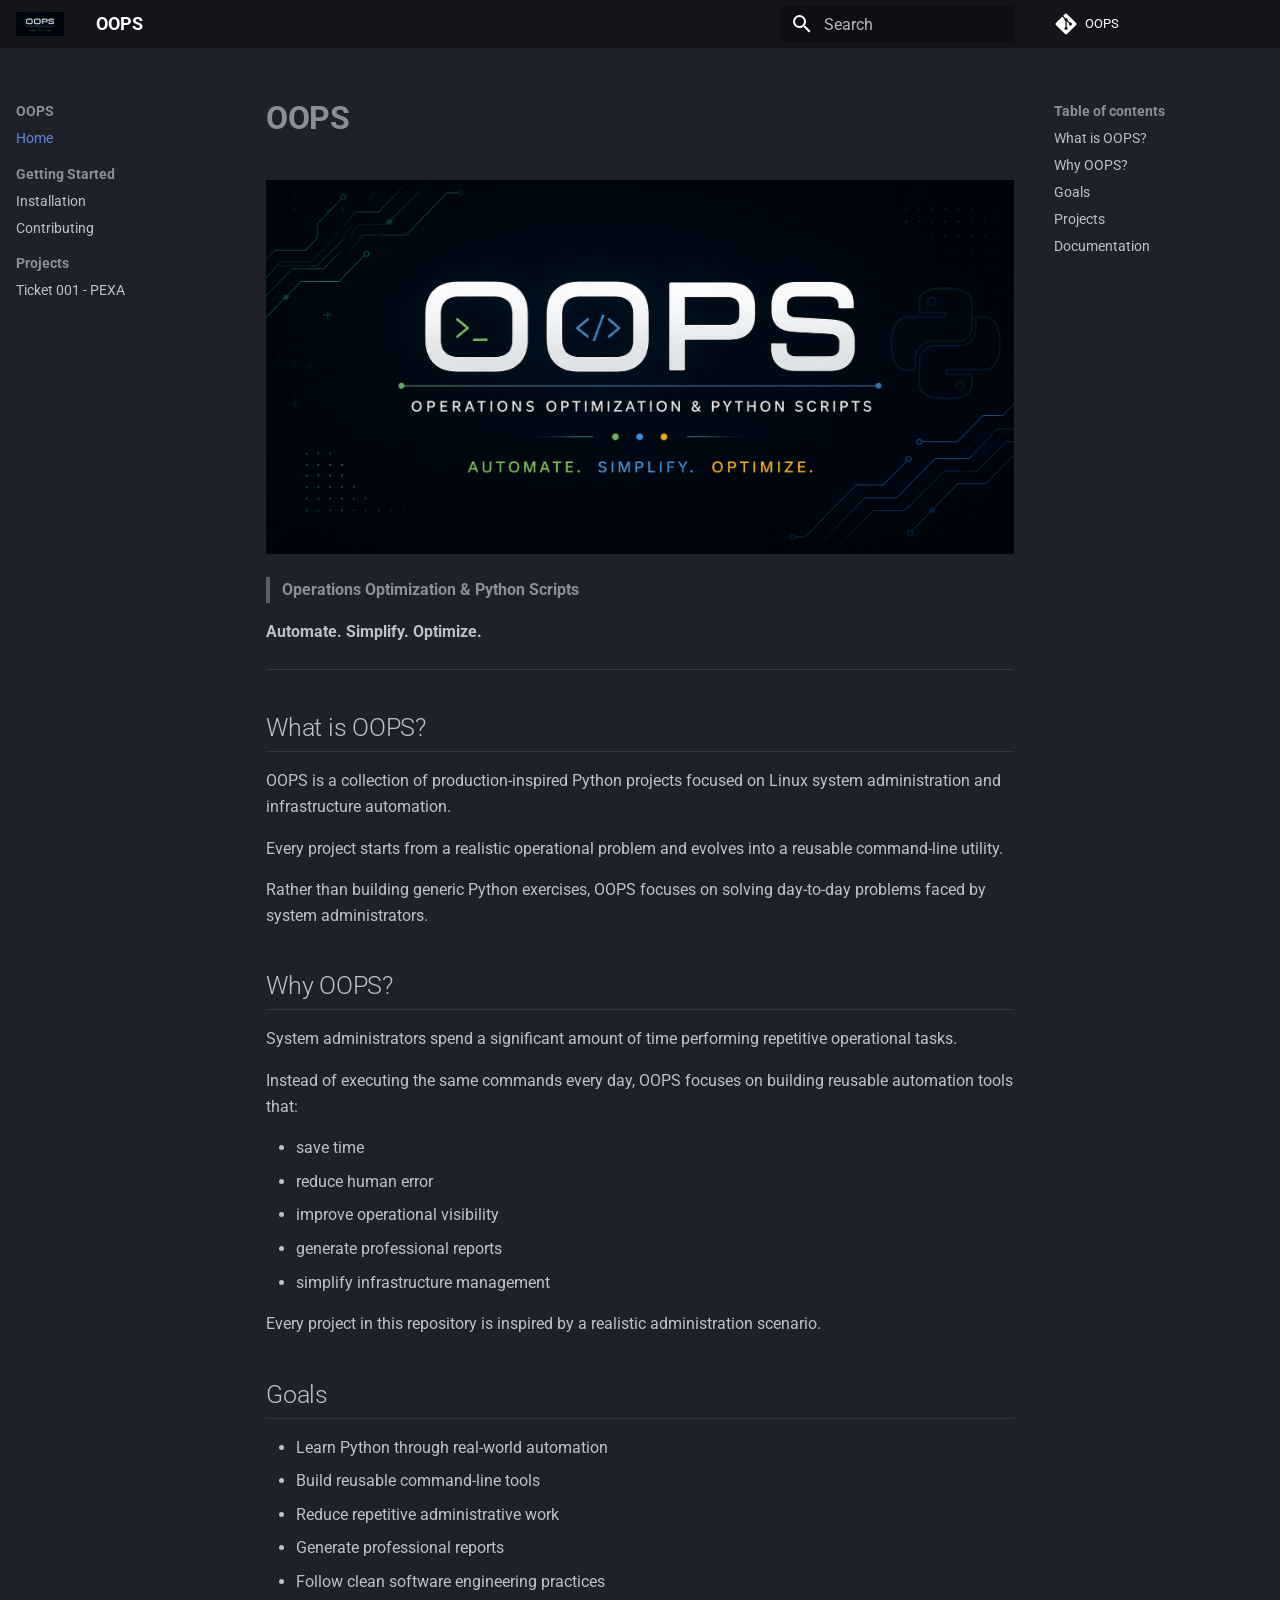
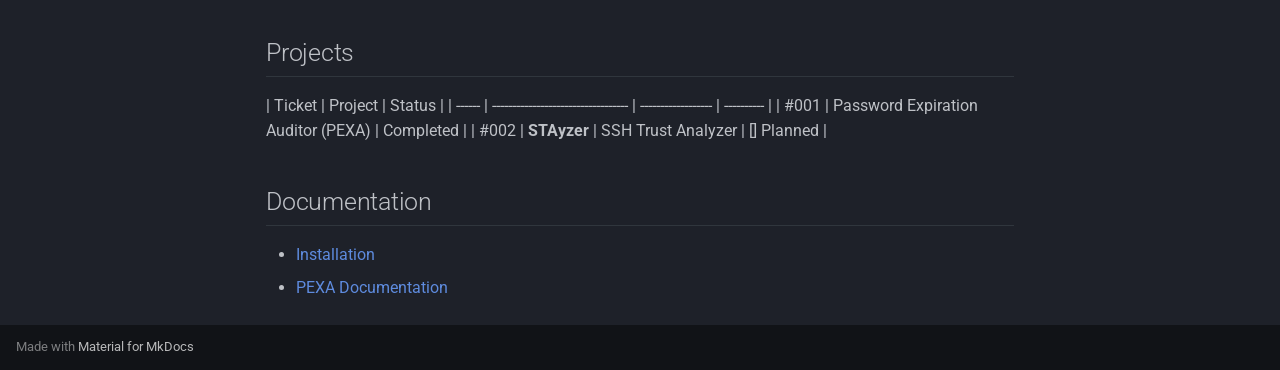
==== commit 7fffb71f: "Deployed 6248960 with MkDocs version: 1.6.1" ====
--- a/index.html
+++ b/index.html
@@ -706,22 +706,10 @@
 <li>Follow clean software engineering practices</li>
 </ul>
 <h2 id="projects">Projects<a class="headerlink" href="#projects" title="Permanent link">&para;</a></h2>
-<table>
-<thead>
-<tr>
-<th>Ticket</th>
-<th>Project</th>
-<th>Status</th>
-</tr>
-</thead>
-<tbody>
-<tr>
-<td>#001</td>
-<td>Password Expiration Auditor (PEXA)</td>
-<td>Completed</td>
-</tr>
-</tbody>
-</table>
+<p>| Ticket | Project                            | Status             |
+| ------ | ---------------------------------- | ------------------ | ---------- |
+| #001   | Password Expiration Auditor (PEXA) | Completed          |
+| #002   | <strong>STAyzer</strong>                        | SSH Trust Analyzer | [] Planned |</p>
 <h2 id="documentation">Documentation<a class="headerlink" href="#documentation" title="Permanent link">&para;</a></h2>
 <ul>
 <li><a href="installation/">Installation</a></li>
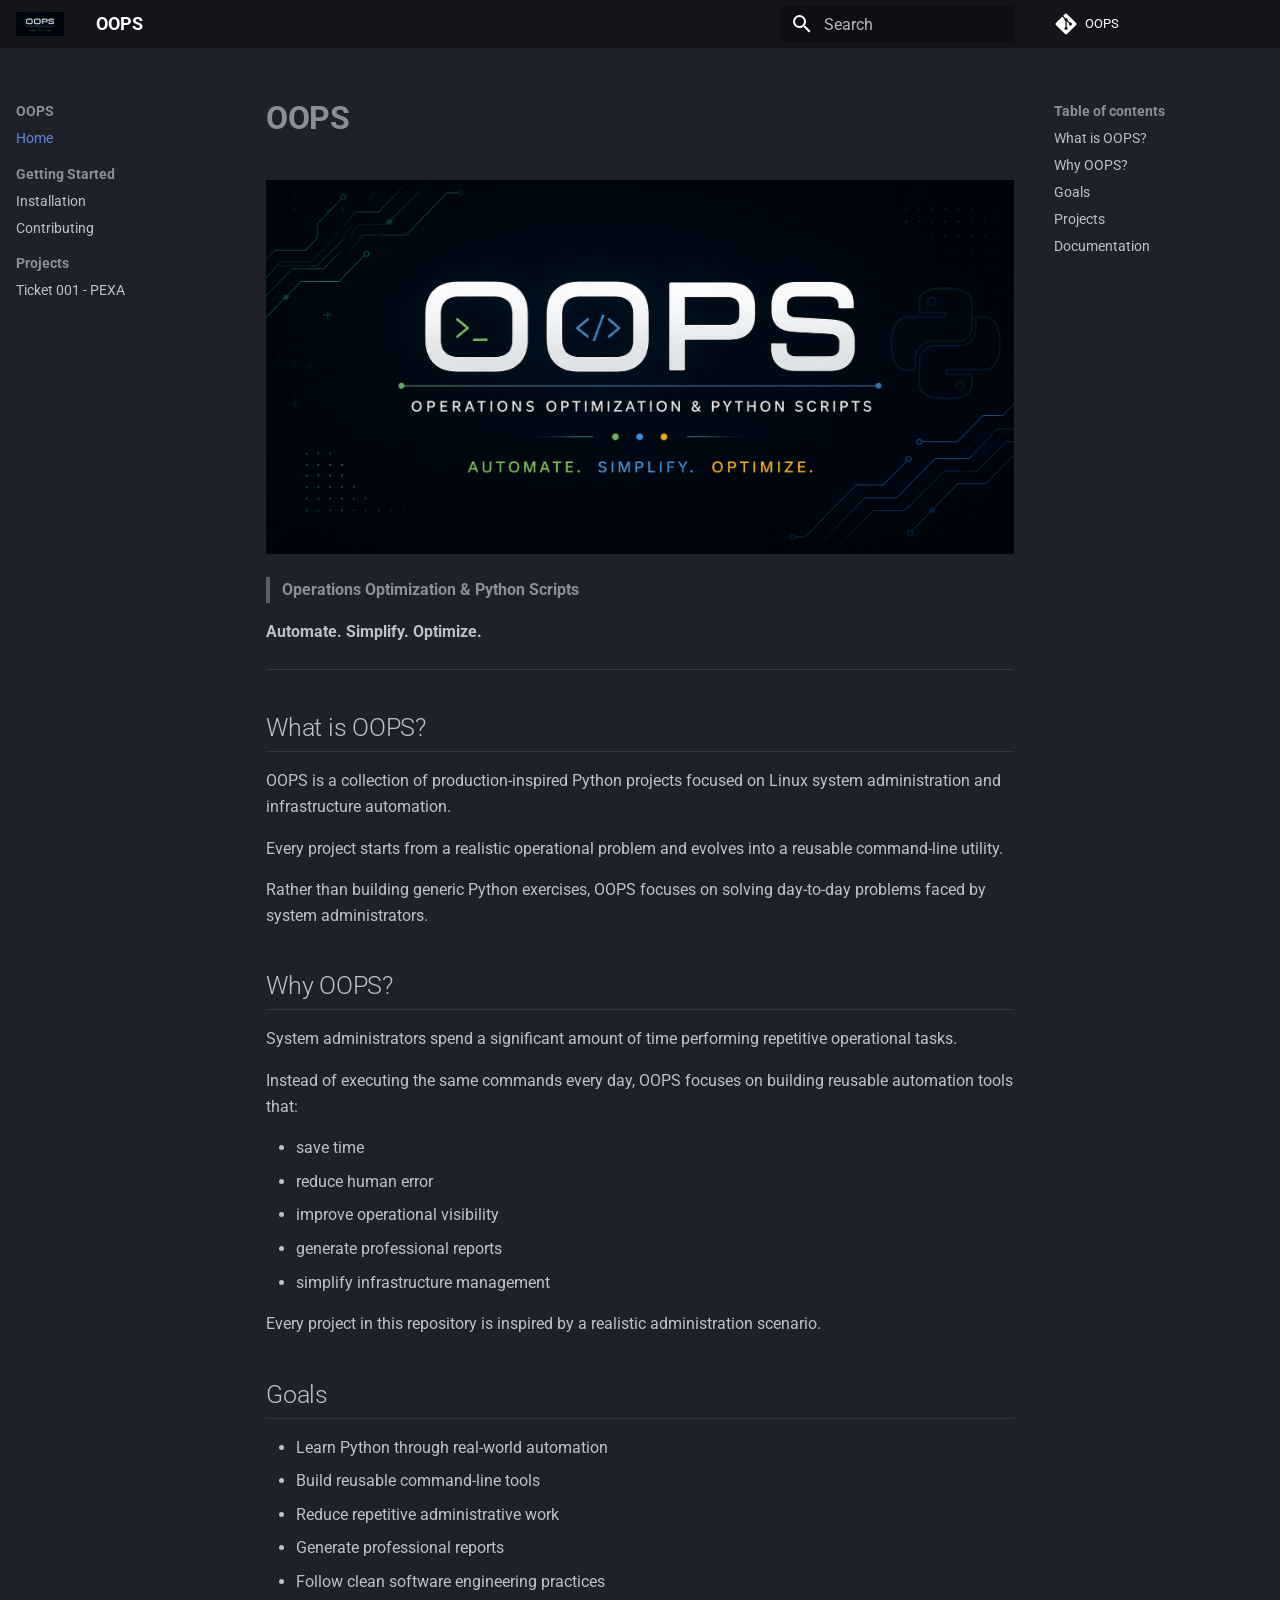
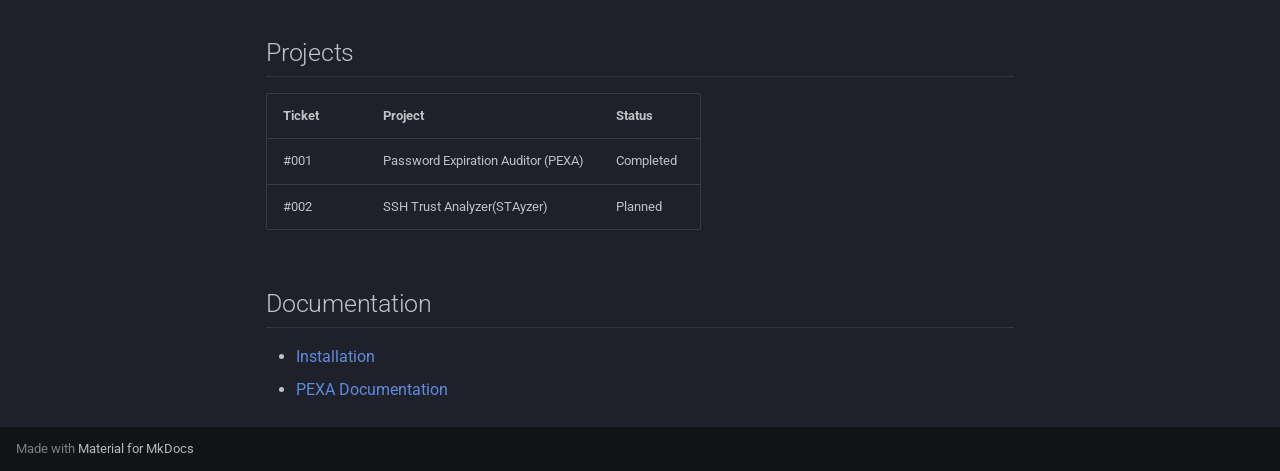
==== commit 88ba2cee: "Deployed 6248960 with MkDocs version: 1.6.1" ====
--- a/index.html
+++ b/index.html
@@ -706,10 +706,27 @@
 <li>Follow clean software engineering practices</li>
 </ul>
 <h2 id="projects">Projects<a class="headerlink" href="#projects" title="Permanent link">&para;</a></h2>
-<p>| Ticket | Project                            | Status             |
-| ------ | ---------------------------------- | ------------------ | ---------- |
-| #001   | Password Expiration Auditor (PEXA) | Completed          |
-| #002   | <strong>STAyzer</strong>                        | SSH Trust Analyzer | [] Planned |</p>
+<table>
+<thead>
+<tr>
+<th>Ticket</th>
+<th>Project</th>
+<th>Status</th>
+</tr>
+</thead>
+<tbody>
+<tr>
+<td>#001</td>
+<td>Password Expiration Auditor (PEXA)</td>
+<td>Completed</td>
+</tr>
+<tr>
+<td>#002</td>
+<td>SSH Trust Analyzer(STAyzer)</td>
+<td>Planned</td>
+</tr>
+</tbody>
+</table>
 <h2 id="documentation">Documentation<a class="headerlink" href="#documentation" title="Permanent link">&para;</a></h2>
 <ul>
 <li><a href="installation/">Installation</a></li>
